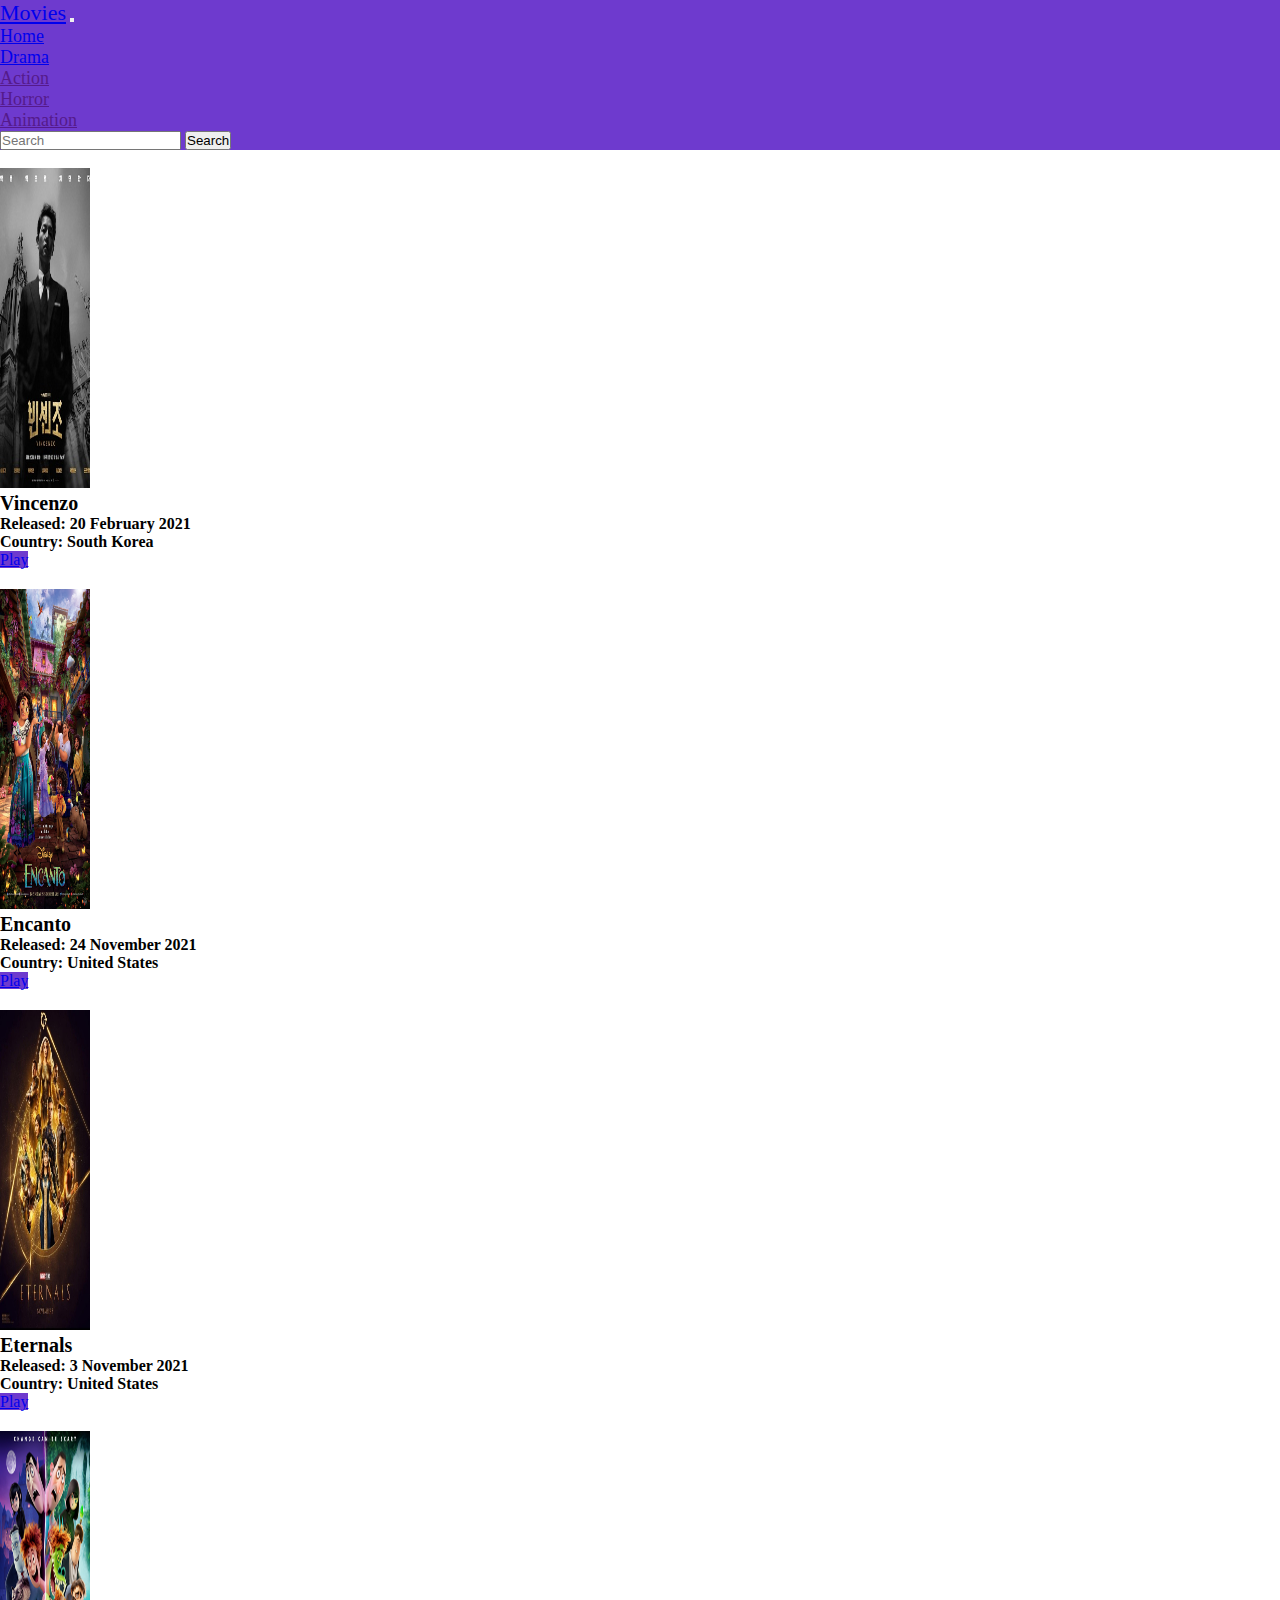
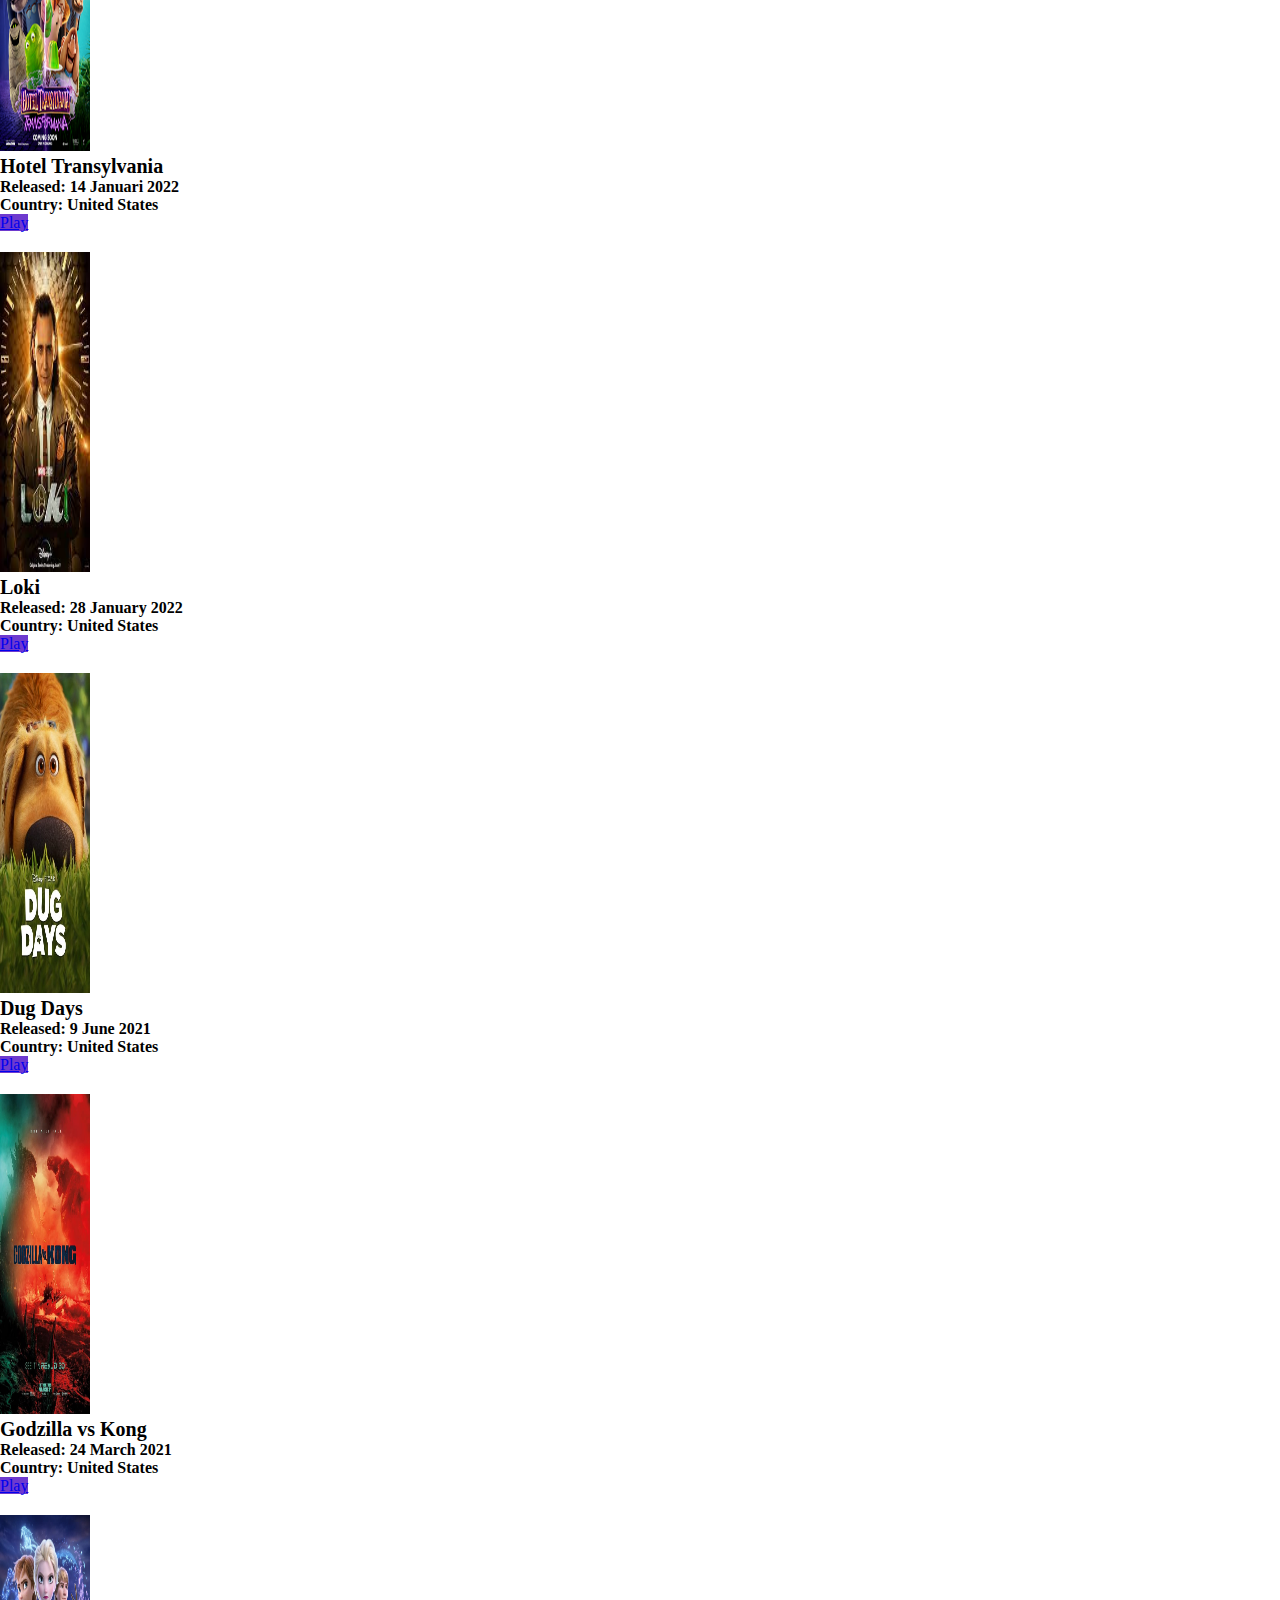
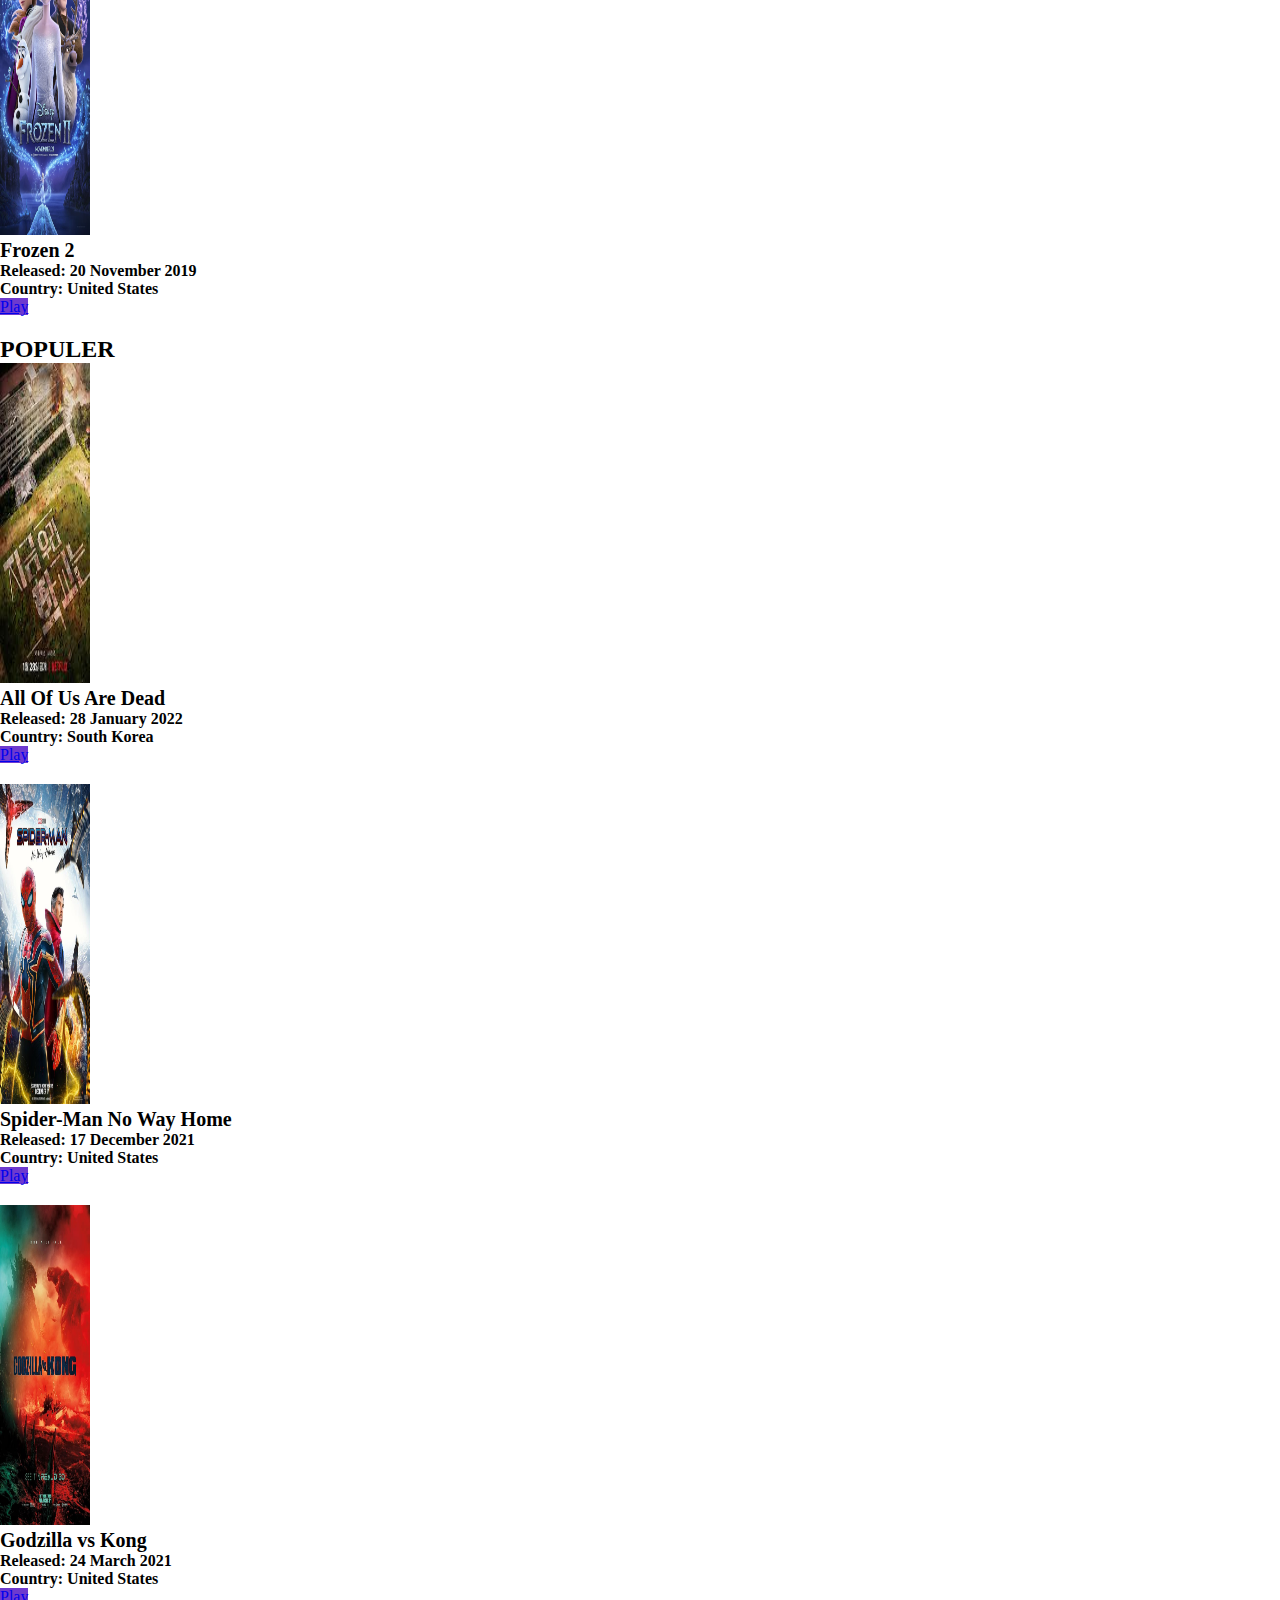
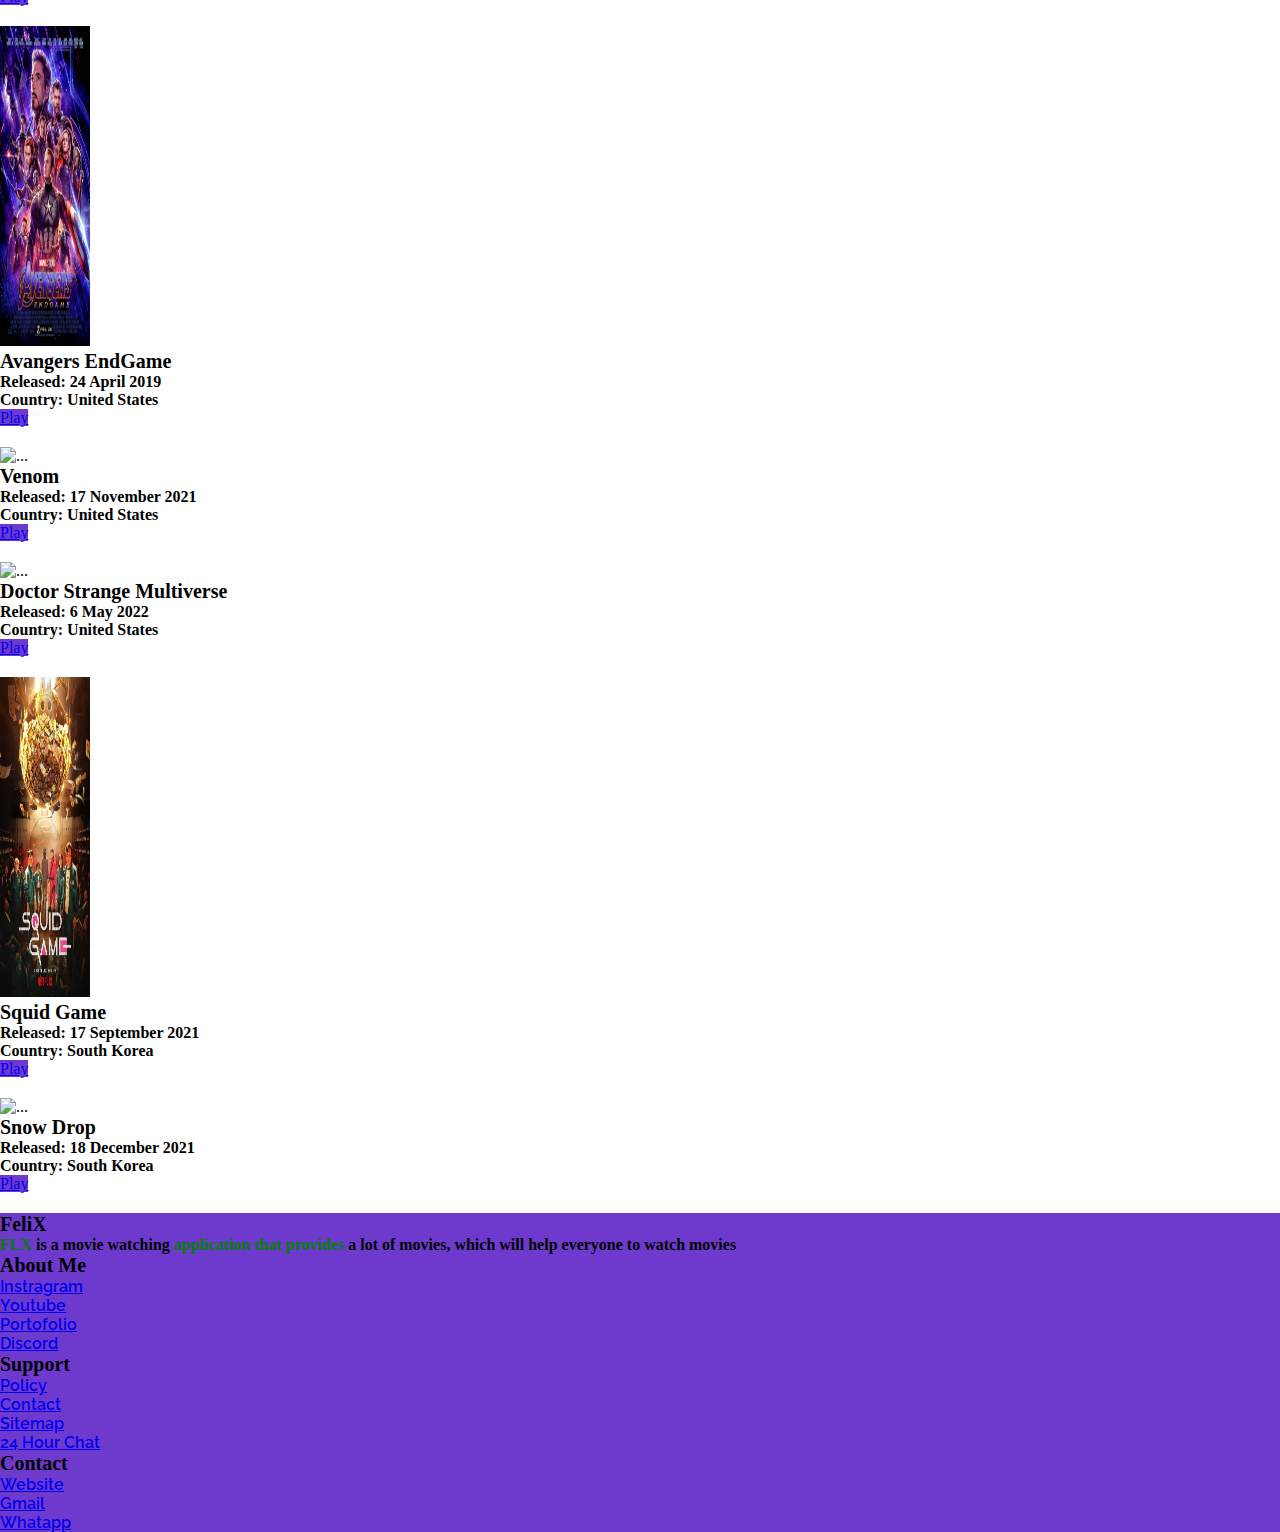
==== index.html @ 0d1a06d5 "Update" ====
<!doctype html>
<html lang="en">

<head>
  <!-- Required meta tags -->
  <meta charset="utf-8">
  <meta name="viewport" content="width=device-width, initial-scale=1">

  <!-- Bootstrap CSS -->
  <link href="https://cdn.jsdelivr.net/npm/bootstrap@5.1.3/dist/css/bootstrap.min.css" rel="stylesheet"
    integrity="sha384-1BmE4kWBq78iYhFldvKuhfTAU6auU8tT94WrHftjDbrCEXSU1oBoqyl2QvZ6jIW3" crossorigin="anonymous">

  <link rel="stylesheet" href="style.css">
  <link rel="icon" type="image/jpg" href="img/logo.png">
  <title>Movies Felix Firmansyah</title>
</head>

<body>
  <nav class="navbar navbar-expand-lg navbar-light">
  <div class="container">
    <a class="navbar-brand text-light" href="#">Movies</a>
    <button class="navbar-toggler" type="button" data-bs-toggle="collapse" data-bs-target="#navbarNav" aria-controls="navbarNav" aria-expanded="false" aria-label="Toggle navigation">
      <span class="navbar-toggler-icon"></span>
    </button>
    <div class="collapse navbar-collapse" id="navbarNav">
      <ul class="navbar-nav mx-auto pt-1">
        <li class="nav-item">
          <a class="nav-link active text-light" aria-current="page" href="#">Home</a>
        </li>
        <li class="nav-item">
          <a class="nav-link active text-light" href="drama.html">Drama</a>
        </li>
        <li class="nav-item">
          <a class="nav-link active text-light" href="">Action</a>
        </li>
        <li class="nav-item">
          <a class="nav-link active text-light" href="">Horror</a>
        </li>
        <li class="nav-item">
          <a class="nav-link active text-light" href="">Animation</a>
        </li>
      </ul>
      <form class="d-flex">
        <input class="form-control me-2" type="search" placeholder="Search" aria-label="Search">
        <button class="btn btn-dark" type="submit">Search</button>
      </form>
    </div>
  </div>
</nav>


  <div class="container">
    <div class="row d-flex justify-content-center ">

      <div class="col-md-3 d-flex justify-content-center">
        <div class="card text-center" style="width: 18rem;">
          <img src="img/Vinenzo.jpg" width="90" height="320" class="card-img-top" alt="...">
          <div class="card-body">
            <h4 class="card-title">Vincenzo</h4>
            <p class="card-text">
              Released: 20 February 2021  <br>
              Country: South Korea
            </p>
            <a href=https://193.178.172.113/tvseries/vincenzo-2021/ target="blank" class="btn btn-primary btn-play">Play</a>
          </div>
        </div>
      </div>
  
      <div class="col-md-3 d-flex justify-content-center">
        <div class="card text-center" style="width: 18rem;">
          <img src="img/Encanto.jpg" width="90" height="320" class="card-img-top" alt="...">
          <div class="card-body">
            <h4 class="card-title">Encanto</h4>
            <p class="card-text"> 
              Released: 24 November 2021  <br>
              Country: United States
            </p>
            <a href=https://193.178.172.113/movie/encanto-2021/ target="blank"
              class="btn btn-primary btn-play">Play</a>
          </div>
        </div>
      </div>
  
      <div class="col-md-3 d-flex justify-content-center">
        <div class="card text-center" style="width: 18rem;">
          <img src="img/Eternals.jpg" width="90" height="320" class="card-img-top" alt="...">
          <div class="card-body">
            <h4 class="card-title">Eternals</h4>
            <p class="card-text">
              Released: 3 November 2021  <br>
              Country: United States
            </p>
            <a href=https://193.178.172.113/movie/eternals-2021/ target="blank" class="btn btn-primary btn-play">Play</a>
          </div>
        </div>
      </div>
  
      <div class="col-md-3 d-flex justify-content-center">
        <div class="card text-center" style="width: 18rem;">
          <img src="img/Hotel Transformania.png" width="90" height="320" class="card-img-top" alt="...">
          <div class="card-body">
            <h4 class="card-title">Hotel Transylvania</h4>
            <p class="card-text">
              Released: 14 Januari 2022  <br>
              Country: United States
            </p>
            <a href=https://193.178.172.113/movie/hotel-transylvania-transformania-2022/ target="blank" class="btn btn-primary btn-play">Play</a>
          </div>
        </div>
      </div>

        <div class="row d-flex justify-content-center ">
    
          <div class="col-md-3 d-flex justify-content-center">
            <div class="card text-center" style="width: 18rem;">
              <img src="img/Loki.jpg" width="90" height="320" class="card-img-top" alt="...">
              <div class="card-body">
                <h4 class="card-title">Loki</h4>
                <p class="card-text">
                  Released: 28 January 2022  <br>
                  Country: United States
                </p>
                <a href=https://193.178.172.113/tvseries/loki-2021/ target="blank" class="btn btn-primary btn-play">Play</a>
              </div>
            </div>
          </div>
      
          <div class="col-md-3 d-flex justify-content-center">
            <div class="card text-center" style="width: 18rem;">
              <img src="img/Dug Day.jpg" width="90" height="320" class="card-img-top" alt="...">
              <div class="card-body">
                <h4 class="card-title">Dug Days</h4>
                <p class="card-text"> 
                  Released: 9 June 2021  <br>
                  Country: United States
                </p>
                <a href=https://193.178.172.113/tvseries/dug-days-2021/ target="blank"
                  class="btn btn-primary btn-play">Play</a>
              </div>
            </div>
          </div>
      
          <div class="col-md-3 d-flex justify-content-center">
            <div class="card text-center" style="width: 18rem;">
              <img src="img/Gorzila vs Kong.jpeg" width="90" height="320" class="card-img-top" alt="...">
              <div class="card-body">
                <h4 class="card-title">Godzilla vs Kong</h4>
                <p class="card-text">
                  Released: 24 March 2021  <br>
                  Country: United States
                </p>
                <a href=https://193.178.172.113/movie/godzilla-vs-kong-2021/ target="blank" class="btn btn-primary btn-play">Play</a>
              </div>
            </div>
          </div>
      
          <div class="col-md-3 d-flex justify-content-center">
            <div class="card text-center" style="width: 18rem;">
              <img src="img/Frozen II.jpg" width="90" height="320" class="card-img-top" alt="...">
              <div class="card-body">
                <h4 class="card-title">Frozen 2</h4>
                <p class="card-text">
                  Released: 20 November 2019  <br>
                  Country: United States
                </p>
                <a href=https://193.178.172.113/movie/frozen-ii-2019/ target="blank" class="btn btn-primary btn-play">Play</a>
              </div>
            </div>
          </div>
  
    <h2 class="text-left mb-3">POPULER</h2>
  
  
      <section class="row d-flex justify-content-center ">
  
        <div class="col-md-3 d-flex justify-content-center">
          <div class="card text-center" style="width: 18rem;">
            <img src="img/all of us are dead.jpg" width="90" height="320" class="card-img-top" alt="...">
            <div class="card-body">
              <h4 class="card-title">All Of Us Are Dead</h4>
              <p class="card-text">
                Released: 28 January 2022  <br>
                Country: South Korea
              </p>
              <a href="https://193.178.172.113/tvseries/squid-game-2021/" target="blank" class="btn btn-primary btn-play">Play</a>
            </div>
          </div>
        </div>
    
        <div class="col-md-3 d-flex justify-content-center">
          <div class="card text-center" style="width: 18rem;">
            <img src="img/Spiderman No Way Home.jpg" width="90" height="320" class="card-img-top" alt="...">
            <div class="card-body">
              <h4 class="card-title">Spider-Man No Way Home</h4>
              <p class="card-text"> 
                Released: 17 December 2021  <br>
                Country: United States
              </p>
              <a href=https://193.178.172.113/movie/spider-man-no-way-home-2021/ target="blank"
                class="btn btn-primary btn-play">Play</a>
            </div>
          </div>
        </div>
    
        <div class="col-md-3 d-flex justify-content-center">
          <div class="card text-center" style="width: 18rem;">
            <img src="img/Gorzila vs Kong.jpeg" width="90" height="320" class="card-img-top" alt="...">
            <div class="card-body">
              <h4 class="card-title">Godzilla vs Kong</h4>
              <p class="card-text">
                Released: 24 March 2021  <br>
                Country: United States
              </p>
              <a href=https://193.178.172.113/movie/godzilla-vs-kong-2021/ target="blank" class="btn btn-primary btn-play">Play</a>
            </div>
          </div>
        </div>
    
        <div class="col-md-3 d-flex justify-content-center">
          <div class="card text-center" style="width: 18rem;">
            <img src="img/Avengers End Game.jpg" width="90" height="320" class="card-img-top" alt="...">
            <div class="card-body">
              <h4 class="card-title">Avangers EndGame</h4>
              <p class="card-text">
                Released: 24 April 2019  <br>
                Country: United States
              </p>
              <a href=https://193.178.172.113/movie/avengers-endgame-2019/ target="blank" class="btn btn-primary btn-play">Play</a>
            </div>
          </div>
        </div>

        <div class="col-md-3 d-flex justify-content-center">
          <div class="card text-center" style="width: 18rem;">
            <img src="https://m.media-amazon.com/images/M/MV5BNzAwNzUzNjY4MV5BMl5BanBnXkFtZTgwMTQ5MzM0NjM@._V1_SX300.jpg" width="90" height="320" class="card-img-top" alt="...">
            <div class="card-body">
              <h4 class="card-title">Venom</h4>
              <p class="card-text">
                Released: 17 November 2021  <br>
                Country: United States
              </p>
              <a href=https://193.178.172.113/movie/venom-let-there-be-carnage-2021/ target="blank" class="btn btn-primary btn-play">Play</a>
            </div>
          </div>
        </div>
  
        <div class="col-md-3 d-flex justify-content-center">
          <div class="card text-center" style="width: 18rem;">
            <img src="https://m.media-amazon.com/images/M/MV5BZDg5ZDg2MWQtM2ExNi00ZjEzLTgzMDQtZmJlYWEwYmM4ODUxXkEyXkFqcGdeQXVyMDM2NDM2MQ@@._V1_SX300.jpg" width="90" height="320" class="card-img-top" alt="...">
            <div class="card-body">
              <h4 class="card-title">Doctor Strange Multiverse</h4>
              <p class="card-text">
                Released: 6 May 2022  <br>
                Country: United States
              </p>
              <a href=https://193.178.172.113/movie/avengers-endgame-2019/ target="blank" class="btn btn-primary btn-play">Play</a>
            </div>
          </div>
        </div>
        
        <div class="col-md-3 d-flex justify-content-center">
          <div class="card text-center" style="width: 18rem;">
            <img src="img/Squid Game.jpg" width="90" height="320" class="card-img-top" alt="...">
            <div class="card-body">
              <h4 class="card-title">Squid Game</h4>
              <p class="card-text">
                Released: 17 September 2021  <br>
                Country: South Korea
              </p>
              <a href=https://193.178.172.113/tvseries/squid-game-2021/ target="blank" class="btn btn-primary btn-play">Play</a>
            </div>
          </div>
        </div>

        <div class="col-md-3 d-flex justify-content-center">
          <div class="card text-center" style="width: 18rem;">
            <img src="https://m.media-amazon.com/images/M/MV5BZDAwOWMzY2UtN2M2OC00Zjk4LWI0OGYtZTRmN2U5MjBjNTJlXkEyXkFqcGdeQXVyODc0OTEyNDU@._V1_SX300.jpg" width="90" height="320" class="card-img-top" alt="...">
            <div class="card-body">
              <h4 class="card-title">Snow Drop</h4>
              <p class="card-text">
                Released: 18 December 2021  <br>
                Country: South Korea
              </p>
              <a href=https://193.178.172.113/tvseries/snowdrop-2021/ target="blank" class="btn btn-primary btn-play">Play</a>
            </div>
          </div>
        </div>
        
        <!-- Footer -->

      <!-- Section: Social media -->
        <!-- Left -->

        <!-- Right -->
        <div>
          <a href="" class="me-4 text-reset text-decoration-none ">
            <i class="fab fa-facebook-f"></i>
          </a>
          <a href="" class="me-4 text-reset">
            <i class="fab fa-twitter"></i>
          </a>
          <a href="" class="me-4 text-reset">
            <i class="fab fa-google"></i>
          </a>
          <a href="" class="me-4 text-reset">
            <i class="fab fa-instagram"></i>
          </a>
          <a href="" class="me-4 text-reset">
            <i class="fab fa-linkedin"></i>
          </a>
          <a href="" class="me-4 text-reset">
            <i class="fab fa-github"></i>
          </a>
        </div>
        <!-- Right -->
      </section>
      <!-- Section: Social media -->

      
      <!-- Section: Links  -->

  
      </div>
    </div>
  </div>


  <!-- Section: Links  -->
  <section class="movies"style="background: #6e3ace;">
    <div class="container-fluid text-white">

      <div class="text-center text-md-start mt-5">
        <!-- Grid row -->
        <div class="row p-4">
          <!-- Grid column -->
          <div class="col-md-3 col-lg-4 col-xl-3 mx-auto mb-4">
            <!-- Content -->
            <h4 class="text-uppercase fw-bold mb-4">
              <i class="fas fa-gem me-3"></i>FeliX
            </h4>
            <p>
             <span>FLX</span> is a movie watching <span>application that provides</span> a lot of movies, which will help everyone to watch movies
            </p>
          </div>
          <!-- Grid column -->
  
          <!-- Grid column -->
          <div class="col-md-2 col-lg-2 col-xl-2 mx-auto mb-4">
            <!-- Links -->
            <h4 class="text-uppercase fw-bold mb-4">
              About Me
            </h4>
            <p>
              <a href="https://www.instagram.com/felikgg/" target ="blank"class="text-reset  text-decoration-none">Instragram</a>
            </p>
            <p>
              <a href="https://www.youtube.com/channel/UCOT4cvtgbGdGO8jqzB5lAGw/videos" target="blank" class="text-reset  text-decoration-none">Youtube</a>
            </p>
            <p>
              <a href="https://felix-firmansyah.github.io/" target="blank" class="text-reset  text-decoration-none">Portofolio</a>
            </p>
            <p>
              <a href="https://discord.com/channels/@me/811943146904354866" target="blank" class="text-reset  text-decoration-none">Discord</a>
            </p>
          </div>
          <!-- Grid column -->
  
          <!-- Grid column -->
          <div class="col-md-3 col-lg-2 col-xl-2 mx-auto mb-4">
            <!-- Links -->
            <h4 class="text-uppercase fw-bold mb-4">
             Support
            </h4>
            <p>
              <a href="#" class="text-reset  text-decoration-none">Policy</a>
            </p>
            <p>
              <a href="#" class="text-reset text-decoration-none">Contact</a>
            </p>
            <p>
              <a href="#" class="text-reset text-decoration-none">Sitemap</a>
            </p>
            <p>
              <a href="#" class="text-reset text-decoration-none">24 Hour Chat</a>
            </p>
          </div>
          <!-- Grid column -->
  
          <!-- Grid column -->
          <div class="col-md-4 col-lg-3 col-xl-3 mx-auto mb-md-0 mb-4">
            <!-- Links -->
            <h4 class="text-uppercase fw-bold mb-4">
              Contact
              
            </h4>
            <p>
              <a href="https://felix-firmansyah.github.io/" class="text-reset  text-decoration-none">Website</a>
            </p>
            <p>
              <a href="https://mail.google.com/mail/u/0/#inbox" class="text-reset  text-decoration-none">Gmail</a>
            </p>
            <p>
              <a href="#" class="text-reset  text-decoration-none">Whatapp</a>
            </p>
          </div>
          <!-- Grid column -->
        </div>
        <!-- Grid row -->
      </div>
    </div>
  </section>




  

  <script src="https://cdn.jsdelivr.net/npm/bootstrap@5.1.3/dist/js/bootstrap.bundle.min.js"
    integrity="sha384-ka7Sk0Gln4gmtz2MlQnikT1wXgYsOg+OMhuP+IlRH9sENBO0LRn5q+8nbTov4+1p"
    crossorigin="anonymous"></script>
  <script src="main.js"></script>
</body>


</html>
---- style.css ----
@import url('https://fonts.googleapis.com/css2?family=Montserrat:wght@200;300;400&display=swap');
@import url('https://fonts.googleapis.com/css2?family=Raleway&display=swap');
@import url('https://fonts.googleapis.com/css2?family=Zen+Kaku+Gothic+Antique&display=swap');

:root {
    --warna: #6e3ace;
}
*{
    padding: 0;
    margin: 0;
    box-sizing: border-box;
}
body{
    overflow-x: hidden;
}
h1 {
    font-family: 'Montserrat', sans-serif;
}
/* Navbar */
.nav-item {
    font-size: 18px;
}

.navbar-brand {
    font-size: 22px;

}

.navbar-expand-lg {
    background: var(--warna);
    margin-bottom: 18px;
}

.card {
    margin-bottom: 20px;
}
p {
    font-weight: 600;
}
.title{
    margin-left: 1rem;
}
h4 {
    font-size: 20px;
}
.btn-play {
    background: var(--warna);
}
.btn-play:hover{
    background: black;
}
::-webkit-scrollbar {
  width: 15px;
}

/* Track */
::-webkit-scrollbar-track {
  border-radius: 5px;
}

/* Handle */
::-webkit-scrollbar-thumb {
  background: #262624;
}

/* Handle on hover */
::-webkit-scrollbar-thumb:hover {
  background: #262624;
}
.text-uppercase {
    font-family: 'Luxurious Roman', cursive;
}
.span {
    color: green;
}
.text-reset {
    font-family: 'Raleway', sans-serif;
}
.movies {
    font-family: 'Luxurious Roman', cursive;
    background-color: var(--darkblue);
}
span {
    color: green;
}
.footer {
    co
}
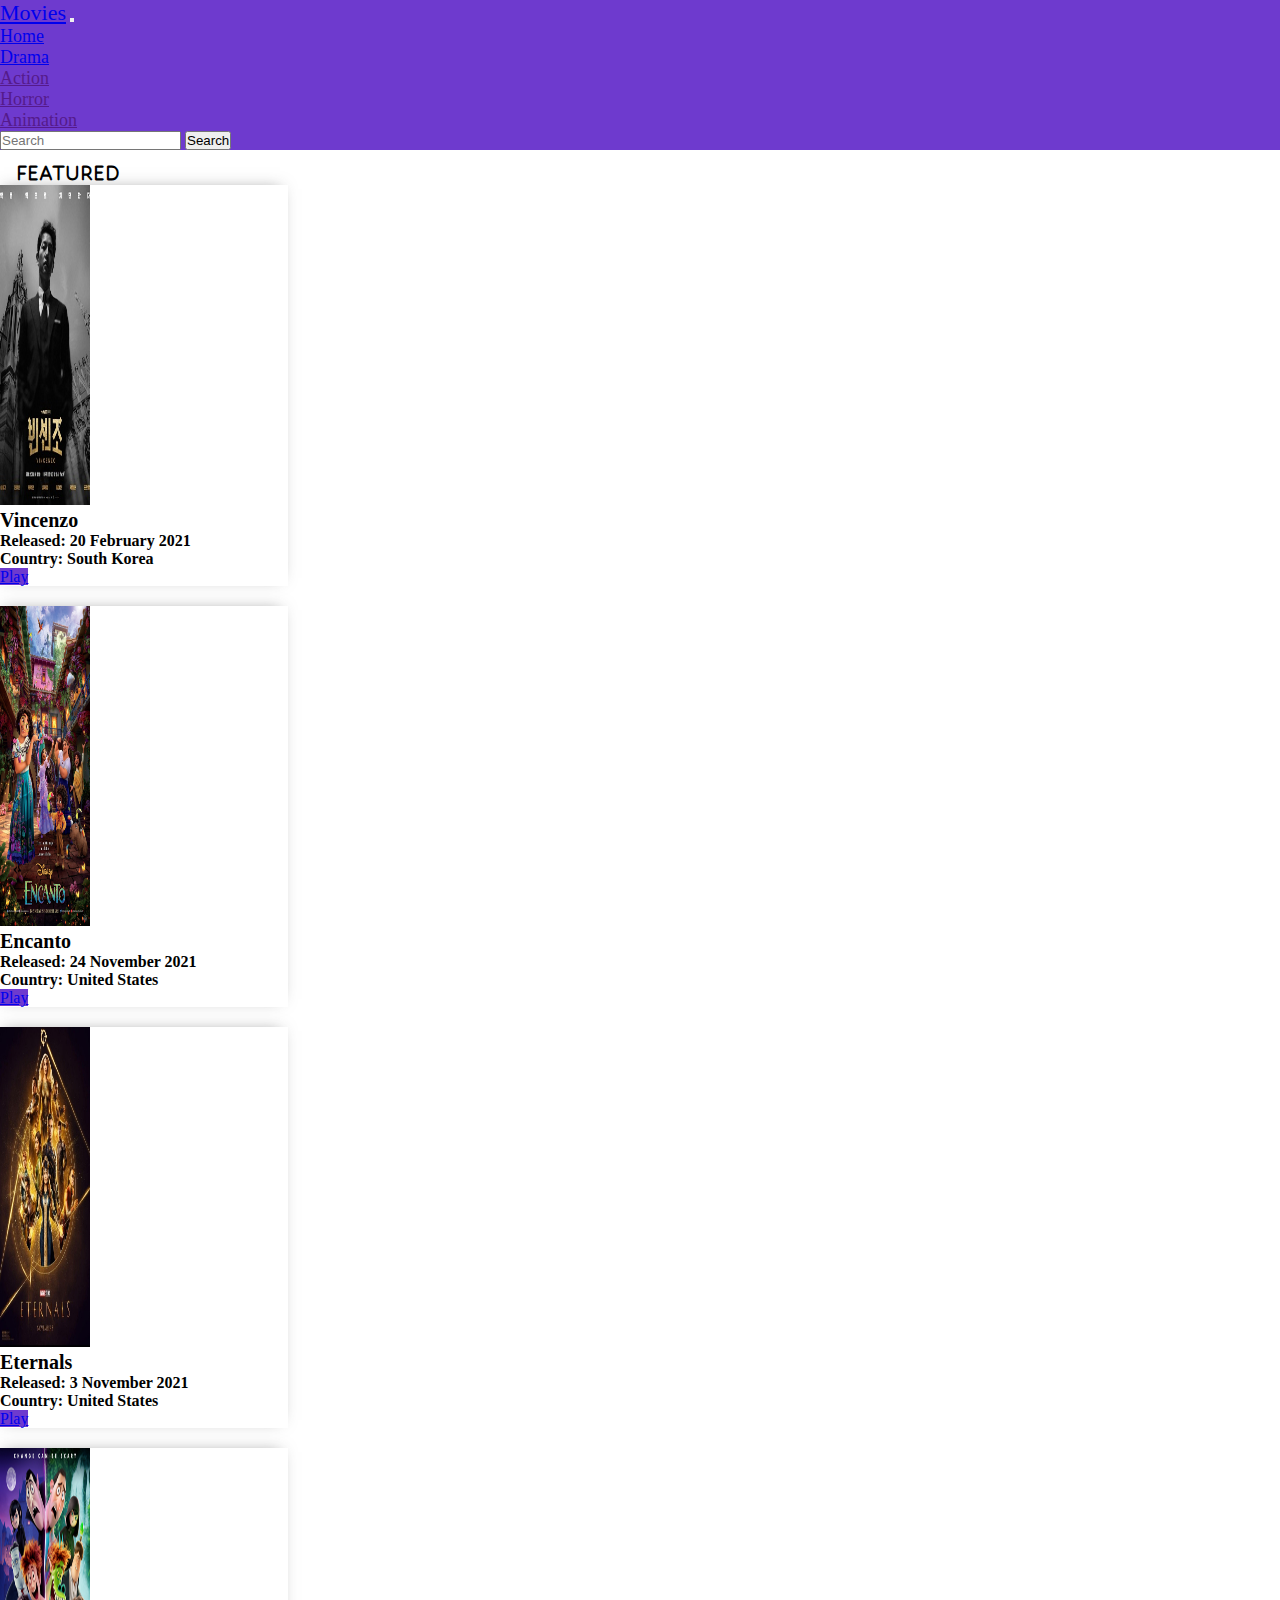
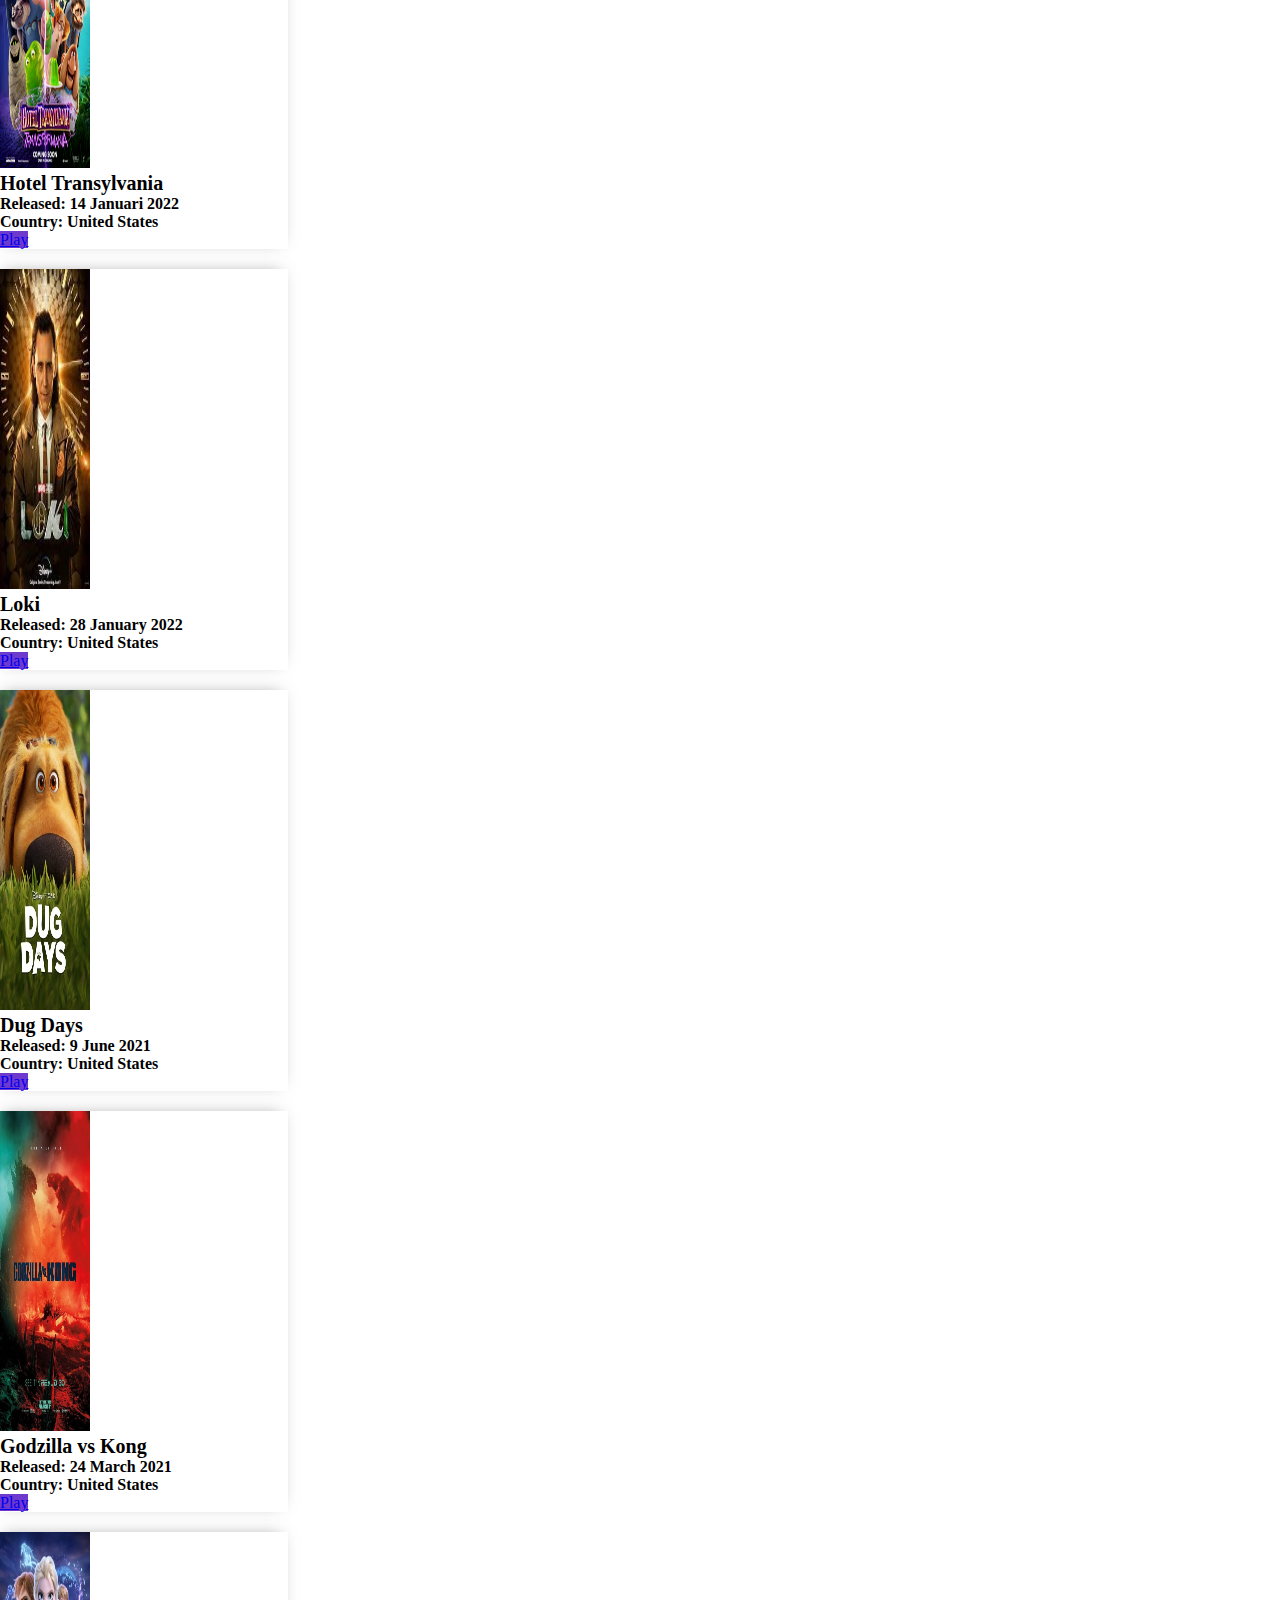
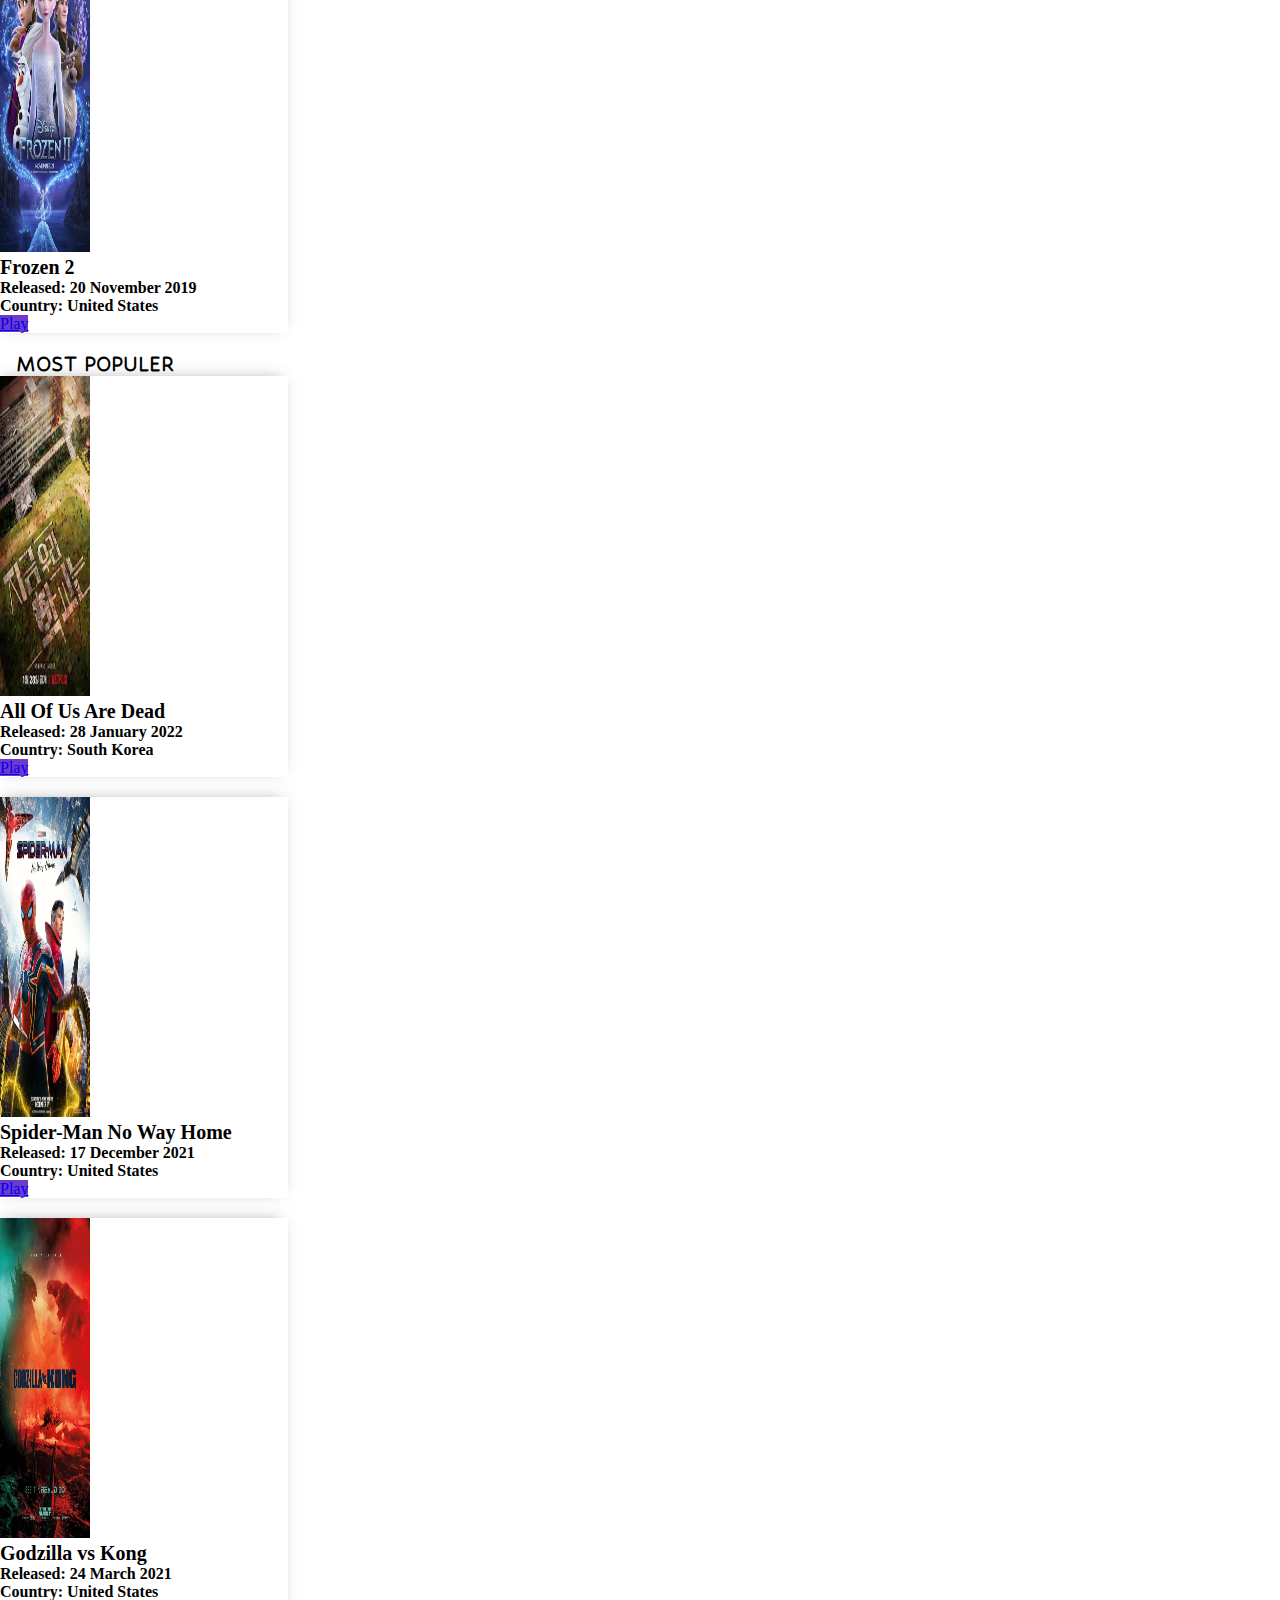
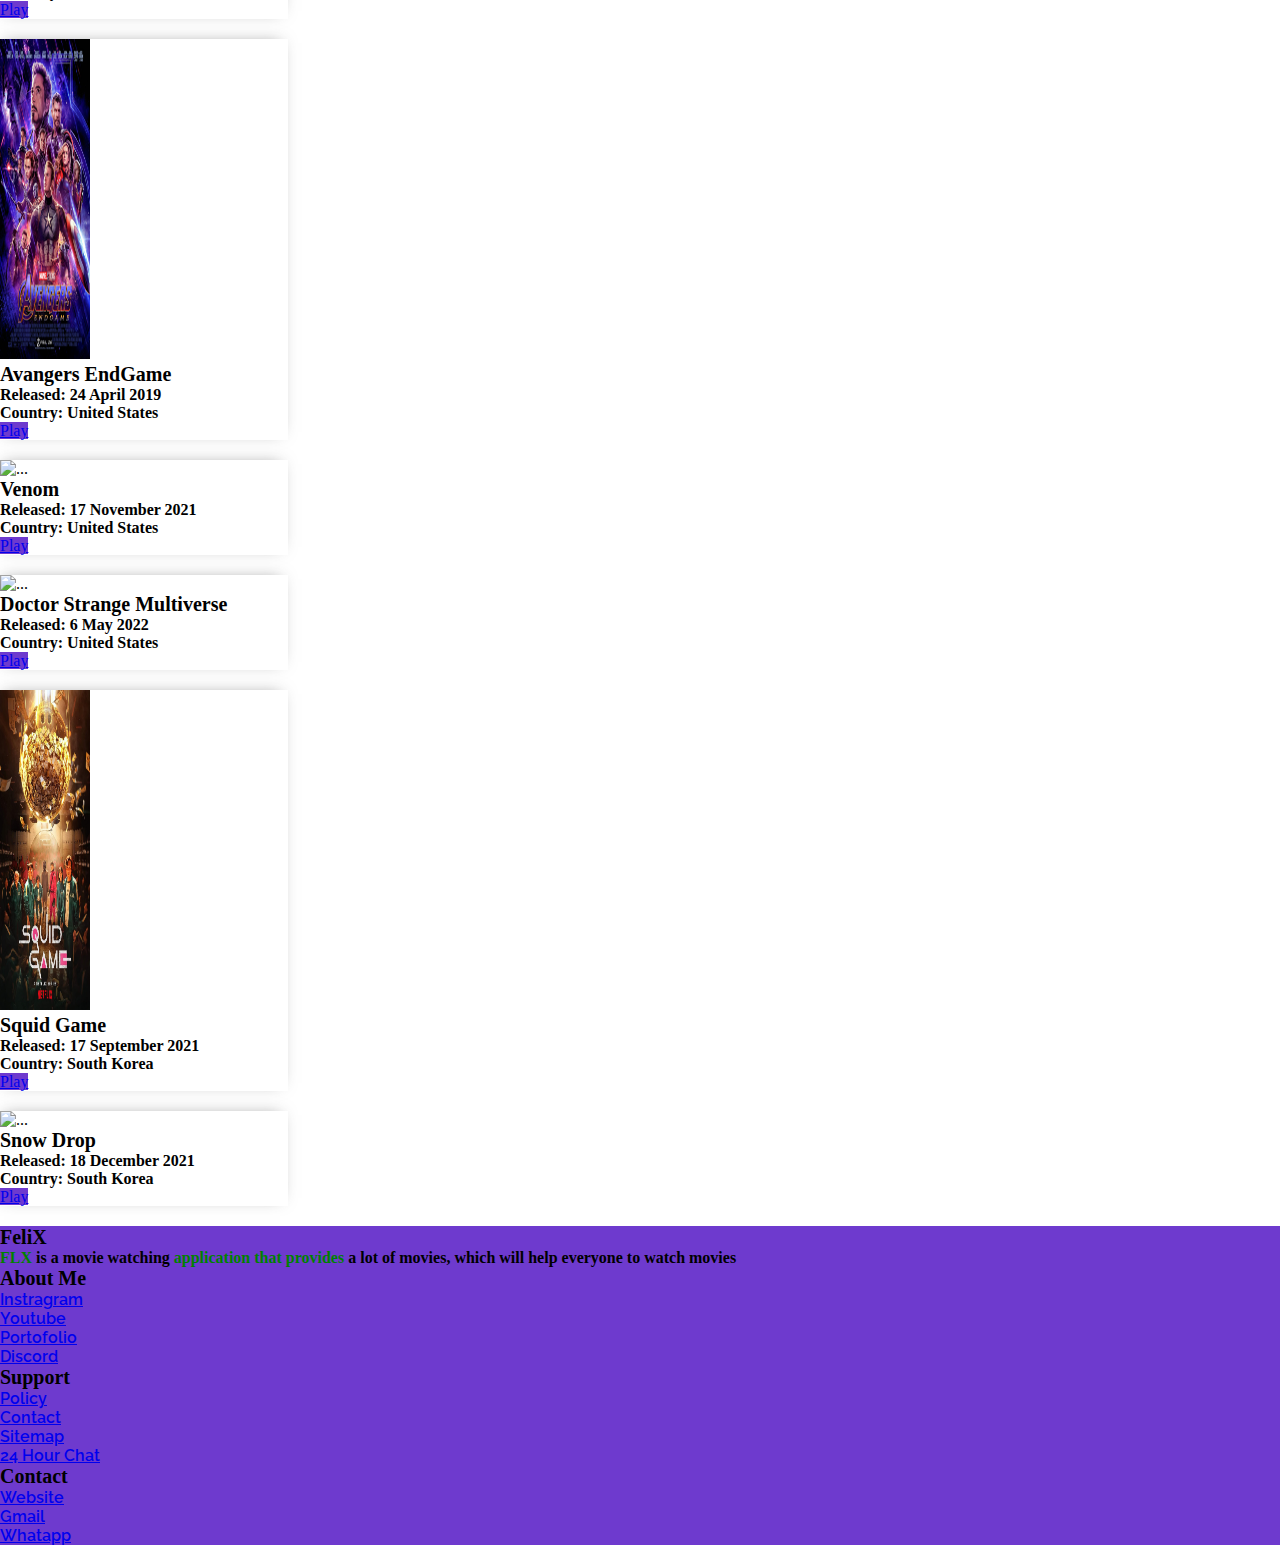
==== commit 2d639d13: "Update Movies" ====
--- a/index.html
+++ b/index.html
@@ -51,6 +51,7 @@
 
   <div class="container">
     <div class="row d-flex justify-content-center ">
+      <h2  class="text-left mb-3" style="margin-left: 1rem;">FEATURED</h2>
 
       <div class="col-md-3 d-flex justify-content-center">
         <div class="card text-center" style="width: 18rem;">
@@ -108,183 +109,180 @@
           </div>
         </div>
       </div>
-
-        <div class="row d-flex justify-content-center ">
     
-          <div class="col-md-3 d-flex justify-content-center">
-            <div class="card text-center" style="width: 18rem;">
-              <img src="img/Loki.jpg" width="90" height="320" class="card-img-top" alt="...">
-              <div class="card-body">
-                <h4 class="card-title">Loki</h4>
-                <p class="card-text">
-                  Released: 28 January 2022  <br>
-                  Country: United States
-                </p>
-                <a href=https://193.178.172.113/tvseries/loki-2021/ target="blank" class="btn btn-primary btn-play">Play</a>
-              </div>
-            </div>
-          </div>
+      <div class="col-md-3 d-flex justify-content-center">
+        <div class="card text-center" style="width: 18rem;">
+          <img src="img/Loki.jpg" width="90" height="320" class="card-img-top" alt="...">
+          <div class="card-body">
+            <h4 class="card-title">Loki</h4>
+            <p class="card-text">
+              Released: 28 January 2022  <br>
+              Country: United States
+            </p>
+            <a href=https://193.178.172.113/tvseries/loki-2021/ target="blank" class="btn btn-primary btn-play">Play</a>
+          </div>
+        </div>
+      </div>
+        
+      <div class="col-md-3 d-flex justify-content-center">
+        <div class="card text-center" style="width: 18rem;">
+          <img src="img/Dug Day.jpg" width="90" height="320" class="card-img-top" alt="...">
+          <div class="card-body">
+            <h4 class="card-title">Dug Days</h4>
+            <p class="card-text"> 
+              Released: 9 June 2021  <br>
+              Country: United States
+            </p>
+            <a href=https://193.178.172.113/tvseries/dug-days-2021/ target="blank"
+              class="btn btn-primary btn-play">Play</a>
+          </div>
+        </div>
+      </div>
+
+      <div class="col-md-3 d-flex justify-content-center">
+        <div class="card text-center" style="width: 18rem;">
+          <img src="img/Gorzila vs Kong.jpeg" width="90" height="320" class="card-img-top" alt="...">
+          <div class="card-body">
+            <h4 class="card-title">Godzilla vs Kong</h4>
+            <p class="card-text">
+              Released: 24 March 2021  <br>
+              Country: United States
+            </p>
+            <a href=https://193.178.172.113/movie/godzilla-vs-kong-2021/ target="blank" class="btn btn-primary btn-play">Play</a>
+          </div>
+        </div>
+      </div>
+
+      <div class="col-md-3 d-flex justify-content-center">
+        <div class="card text-center" style="width: 18rem;">
+          <img src="img/Frozen II.jpg" width="90" height="320" class="card-img-top" alt="...">
+          <div class="card-body">
+            <h4 class="card-title">Frozen 2</h4>
+            <p class="card-text">
+              Released: 20 November 2019  <br>
+              Country: United States
+            </p>
+            <a href=https://193.178.172.113/movie/frozen-ii-2019/ target="blank" class="btn btn-primary btn-play">Play</a>
+          </div>
+        </div>
+      </div>
+
+      <h2 class="text-left mb-3"style="margin-left: 1rem;">MOST POPULER</h2>
+  
+    <div class="col-md-3 d-flex justify-content-center">
+      <div class="card text-center" style="width: 18rem;">
+        <img src="img/all of us are dead.jpg" width="90" height="320" class="card-img-top" alt="...">
+        <div class="card-body">
+          <h4 class="card-title">All Of Us Are Dead</h4>
+          <p class="card-text">
+            Released: 28 January 2022  <br>
+            Country: South Korea
+          </p>
+          <a href=https://193.178.172.113/tvseries/loki-2021/ target="blank" class="btn btn-primary btn-play">Play</a>
+        </div>
+      </div>
+    </div>
       
-          <div class="col-md-3 d-flex justify-content-center">
-            <div class="card text-center" style="width: 18rem;">
-              <img src="img/Dug Day.jpg" width="90" height="320" class="card-img-top" alt="...">
-              <div class="card-body">
-                <h4 class="card-title">Dug Days</h4>
-                <p class="card-text"> 
-                  Released: 9 June 2021  <br>
-                  Country: United States
-                </p>
-                <a href=https://193.178.172.113/tvseries/dug-days-2021/ target="blank"
-                  class="btn btn-primary btn-play">Play</a>
-              </div>
-            </div>
-          </div>
-      
-          <div class="col-md-3 d-flex justify-content-center">
-            <div class="card text-center" style="width: 18rem;">
-              <img src="img/Gorzila vs Kong.jpeg" width="90" height="320" class="card-img-top" alt="...">
-              <div class="card-body">
-                <h4 class="card-title">Godzilla vs Kong</h4>
-                <p class="card-text">
-                  Released: 24 March 2021  <br>
-                  Country: United States
-                </p>
-                <a href=https://193.178.172.113/movie/godzilla-vs-kong-2021/ target="blank" class="btn btn-primary btn-play">Play</a>
-              </div>
-            </div>
-          </div>
-      
-          <div class="col-md-3 d-flex justify-content-center">
-            <div class="card text-center" style="width: 18rem;">
-              <img src="img/Frozen II.jpg" width="90" height="320" class="card-img-top" alt="...">
-              <div class="card-body">
-                <h4 class="card-title">Frozen 2</h4>
-                <p class="card-text">
-                  Released: 20 November 2019  <br>
-                  Country: United States
-                </p>
-                <a href=https://193.178.172.113/movie/frozen-ii-2019/ target="blank" class="btn btn-primary btn-play">Play</a>
-              </div>
-            </div>
-          </div>
-  
-    <h2 class="text-left mb-3">POPULER</h2>
-  
-  
-      <section class="row d-flex justify-content-center ">
-  
-        <div class="col-md-3 d-flex justify-content-center">
-          <div class="card text-center" style="width: 18rem;">
-            <img src="img/all of us are dead.jpg" width="90" height="320" class="card-img-top" alt="...">
-            <div class="card-body">
-              <h4 class="card-title">All Of Us Are Dead</h4>
-              <p class="card-text">
-                Released: 28 January 2022  <br>
-                Country: South Korea
-              </p>
-              <a href="https://193.178.172.113/tvseries/squid-game-2021/" target="blank" class="btn btn-primary btn-play">Play</a>
-            </div>
-          </div>
-        </div>
+    <div class="col-md-3 d-flex justify-content-center">
+      <div class="card text-center" style="width: 18rem;">
+        <img src="img/Spiderman No Way Home.jpg" width="90" height="320" class="card-img-top" alt="...">
+        <div class="card-body">
+          <h4 class="card-title">Spider-Man No Way Home</h4>
+          <p class="card-text"> 
+            Released: 17 December 2021  <br>
+            Country: United States
+          </p>
+          <a href=https://193.178.172.113/tvseries/dug-days-2021/ target="blank"
+            class="btn btn-primary btn-play">Play</a>
+        </div>
+      </div>
+    </div>
+
+    <div class="col-md-3 d-flex justify-content-center">
+      <div class="card text-center" style="width: 18rem;">
+        <img src="img/Gorzila vs Kong.jpeg" width="90" height="320" class="card-img-top" alt="...">
+        <div class="card-body">
+          <h4 class="card-title">Godzilla vs Kong</h4>
+          <p class="card-text">
+            Released: 24 March 2021  <br>
+            Country: United States
+          </p>
+          <a href=https://193.178.172.113/movie/godzilla-vs-kong-2021/ target="blank" class="btn btn-primary btn-play">Play</a>
+        </div>
+      </div>
+    </div>
+
+    <div class="col-md-3 d-flex justify-content-center">
+      <div class="card text-center" style="width: 18rem;">
+        <img src="img/Avengers End Game.jpg" width="90" height="320" class="card-img-top" alt="...">
+        <div class="card-body">
+          <h4 class="card-title">Avangers EndGame</h4>
+          <p class="card-text">
+            Released: 24 April 2019  <br>
+            Country: United States
+          </p>
+          <a href=https://193.178.172.113/movie/frozen-ii-2019/ target="blank" class="btn btn-primary btn-play">Play</a>
+        </div>
+      </div>
+    </div>
+
+    <div class="col-md-3 d-flex justify-content-center">
+      <div class="card text-center" style="width: 18rem;">
+        <img src="https://m.media-amazon.com/images/M/MV5BNzAwNzUzNjY4MV5BMl5BanBnXkFtZTgwMTQ5MzM0NjM@._V1_SX300.jpg" width="90" height="320" class="card-img-top" alt="...">
+        <div class="card-body">
+          <h4 class="card-title">Venom</h4>
+          <p class="card-text">
+            Released: 17 November 2021  <br>
+            Country: United States
+          </p>
+          <a href=https://193.178.172.113/movie/venom-let-there-be-carnage-2021/ target="blank" class="btn btn-primary btn-play">Play</a>
+        </div>
+      </div>
+    </div>
+
+    <div class="col-md-3 d-flex justify-content-center">
+      <div class="card text-center" style="width: 18rem;">
+        <img src="https://m.media-amazon.com/images/M/MV5BZDg5ZDg2MWQtM2ExNi00ZjEzLTgzMDQtZmJlYWEwYmM4ODUxXkEyXkFqcGdeQXVyMDM2NDM2MQ@@._V1_SX300.jpg" width="90" height="320" class="card-img-top" alt="...">
+        <div class="card-body">
+          <h4 class="card-title">Doctor Strange Multiverse</h4>
+          <p class="card-text">
+            Released: 6 May 2022  <br>
+            Country: United States
+          </p>
+          <a href=https://193.178.172.113/movie/avengers-endgame-2019/ target="blank" class="btn btn-primary btn-play">Play</a>
+        </div>
+      </div>
+    </div>
     
-        <div class="col-md-3 d-flex justify-content-center">
-          <div class="card text-center" style="width: 18rem;">
-            <img src="img/Spiderman No Way Home.jpg" width="90" height="320" class="card-img-top" alt="...">
-            <div class="card-body">
-              <h4 class="card-title">Spider-Man No Way Home</h4>
-              <p class="card-text"> 
-                Released: 17 December 2021  <br>
-                Country: United States
-              </p>
-              <a href=https://193.178.172.113/movie/spider-man-no-way-home-2021/ target="blank"
-                class="btn btn-primary btn-play">Play</a>
-            </div>
-          </div>
-        </div>
+    <div class="col-md-3 d-flex justify-content-center">
+      <div class="card text-center" style="width: 18rem;">
+        <img src="img/Squid Game.jpg" width="90" height="320" class="card-img-top" alt="...">
+        <div class="card-body">
+          <h4 class="card-title">Squid Game</h4>
+          <p class="card-text">
+            Released: 17 September 2021  <br>
+            Country: South Korea
+          </p>
+          <a href=https://193.178.172.113/tvseries/squid-game-2021/ target="blank" class="btn btn-primary btn-play">Play</a>
+        </div>
+      </div>
+    </div>
+
+    <div class="col-md-3 d-flex justify-content-center">
+      <div class="card text-center" style="width: 18rem;">
+        <img src="https://m.media-amazon.com/images/M/MV5BZDAwOWMzY2UtN2M2OC00Zjk4LWI0OGYtZTRmN2U5MjBjNTJlXkEyXkFqcGdeQXVyODc0OTEyNDU@._V1_SX300.jpg" width="90" height="320" class="card-img-top" alt="...">
+        <div class="card-body">
+          <h4 class="card-title">Snow Drop</h4>
+          <p class="card-text">
+            Released: 18 December 2021  <br>
+            Country: South Korea
+          </p>
+          <a href=https://193.178.172.113/tvseries/snowdrop-2021/ target="blank" class="btn btn-primary btn-play">Play</a>
+        </div>
+      </div>
+    </div>
+    </div>
     
-        <div class="col-md-3 d-flex justify-content-center">
-          <div class="card text-center" style="width: 18rem;">
-            <img src="img/Gorzila vs Kong.jpeg" width="90" height="320" class="card-img-top" alt="...">
-            <div class="card-body">
-              <h4 class="card-title">Godzilla vs Kong</h4>
-              <p class="card-text">
-                Released: 24 March 2021  <br>
-                Country: United States
-              </p>
-              <a href=https://193.178.172.113/movie/godzilla-vs-kong-2021/ target="blank" class="btn btn-primary btn-play">Play</a>
-            </div>
-          </div>
-        </div>
-    
-        <div class="col-md-3 d-flex justify-content-center">
-          <div class="card text-center" style="width: 18rem;">
-            <img src="img/Avengers End Game.jpg" width="90" height="320" class="card-img-top" alt="...">
-            <div class="card-body">
-              <h4 class="card-title">Avangers EndGame</h4>
-              <p class="card-text">
-                Released: 24 April 2019  <br>
-                Country: United States
-              </p>
-              <a href=https://193.178.172.113/movie/avengers-endgame-2019/ target="blank" class="btn btn-primary btn-play">Play</a>
-            </div>
-          </div>
-        </div>
-
-        <div class="col-md-3 d-flex justify-content-center">
-          <div class="card text-center" style="width: 18rem;">
-            <img src="https://m.media-amazon.com/images/M/MV5BNzAwNzUzNjY4MV5BMl5BanBnXkFtZTgwMTQ5MzM0NjM@._V1_SX300.jpg" width="90" height="320" class="card-img-top" alt="...">
-            <div class="card-body">
-              <h4 class="card-title">Venom</h4>
-              <p class="card-text">
-                Released: 17 November 2021  <br>
-                Country: United States
-              </p>
-              <a href=https://193.178.172.113/movie/venom-let-there-be-carnage-2021/ target="blank" class="btn btn-primary btn-play">Play</a>
-            </div>
-          </div>
-        </div>
-  
-        <div class="col-md-3 d-flex justify-content-center">
-          <div class="card text-center" style="width: 18rem;">
-            <img src="https://m.media-amazon.com/images/M/MV5BZDg5ZDg2MWQtM2ExNi00ZjEzLTgzMDQtZmJlYWEwYmM4ODUxXkEyXkFqcGdeQXVyMDM2NDM2MQ@@._V1_SX300.jpg" width="90" height="320" class="card-img-top" alt="...">
-            <div class="card-body">
-              <h4 class="card-title">Doctor Strange Multiverse</h4>
-              <p class="card-text">
-                Released: 6 May 2022  <br>
-                Country: United States
-              </p>
-              <a href=https://193.178.172.113/movie/avengers-endgame-2019/ target="blank" class="btn btn-primary btn-play">Play</a>
-            </div>
-          </div>
-        </div>
-        
-        <div class="col-md-3 d-flex justify-content-center">
-          <div class="card text-center" style="width: 18rem;">
-            <img src="img/Squid Game.jpg" width="90" height="320" class="card-img-top" alt="...">
-            <div class="card-body">
-              <h4 class="card-title">Squid Game</h4>
-              <p class="card-text">
-                Released: 17 September 2021  <br>
-                Country: South Korea
-              </p>
-              <a href=https://193.178.172.113/tvseries/squid-game-2021/ target="blank" class="btn btn-primary btn-play">Play</a>
-            </div>
-          </div>
-        </div>
-
-        <div class="col-md-3 d-flex justify-content-center">
-          <div class="card text-center" style="width: 18rem;">
-            <img src="https://m.media-amazon.com/images/M/MV5BZDAwOWMzY2UtN2M2OC00Zjk4LWI0OGYtZTRmN2U5MjBjNTJlXkEyXkFqcGdeQXVyODc0OTEyNDU@._V1_SX300.jpg" width="90" height="320" class="card-img-top" alt="...">
-            <div class="card-body">
-              <h4 class="card-title">Snow Drop</h4>
-              <p class="card-text">
-                Released: 18 December 2021  <br>
-                Country: South Korea
-              </p>
-              <a href=https://193.178.172.113/tvseries/snowdrop-2021/ target="blank" class="btn btn-primary btn-play">Play</a>
-            </div>
-          </div>
-        </div>
         
         <!-- Footer -->
 
--- a/style.css
+++ b/style.css
@@ -1,6 +1,10 @@
 @import url('https://fonts.googleapis.com/css2?family=Montserrat:wght@200;300;400&display=swap');
 @import url('https://fonts.googleapis.com/css2?family=Raleway&display=swap');
 @import url('https://fonts.googleapis.com/css2?family=Zen+Kaku+Gothic+Antique&display=swap');
+@import url('https://fonts.googleapis.com/css2?family=Poppins:wght@200&display=swap');
+@import url('https://fonts.googleapis.com/css2?family=Quicksand:wght@600&display=swap');
+@import url('https://fonts.googleapis.com/css2?family=Fredoka:wght@300&display=swap');
+@import url('https://fonts.googleapis.com/css2?family=Hubballi&display=swap');
 
 :root {
     --warna: #6e3ace;
@@ -13,8 +17,8 @@
 body{
     overflow-x: hidden;
 }
-h1 {
-    font-family: 'Montserrat', sans-serif;
+h2 {
+    font-family: 'Hubballi', cursive;
 }
 /* Navbar */
 .nav-item {
@@ -28,7 +32,7 @@
 
 .navbar-expand-lg {
     background: var(--warna);
-    margin-bottom: 18px;
+    margin-bottom: 12px;
 }
 
 .card {
@@ -83,6 +87,9 @@
 span {
     color: green;
 }
-.footer {
-    co
+.card {
+    box-shadow: -2px -2px 15px -6px rgba(138,138,138,0.89);
+    -webkit-box-shadow: -2px -2px 15px -6px rgba(138,138,138,0.89);
+    -moz-box-shadow: -2px -2px 15px -6px rgba(138,138,138,0.89);
 }
+
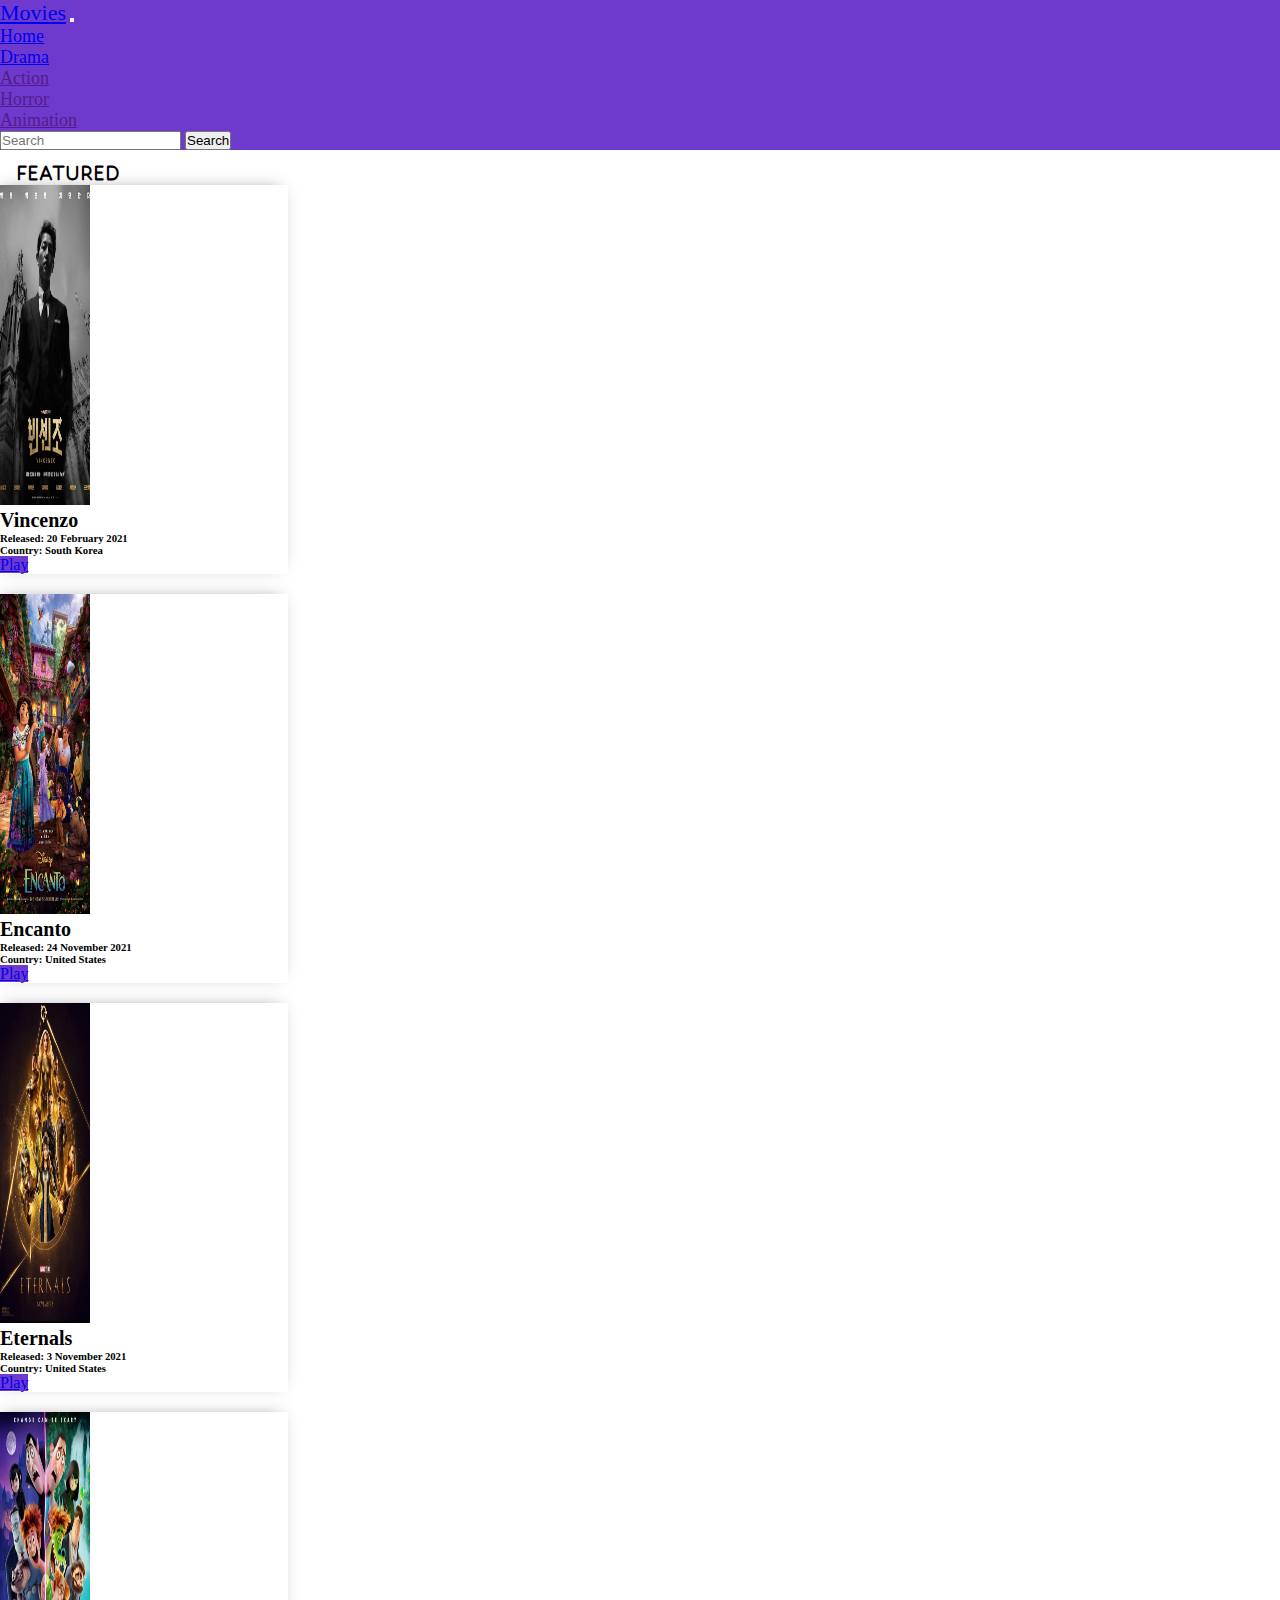
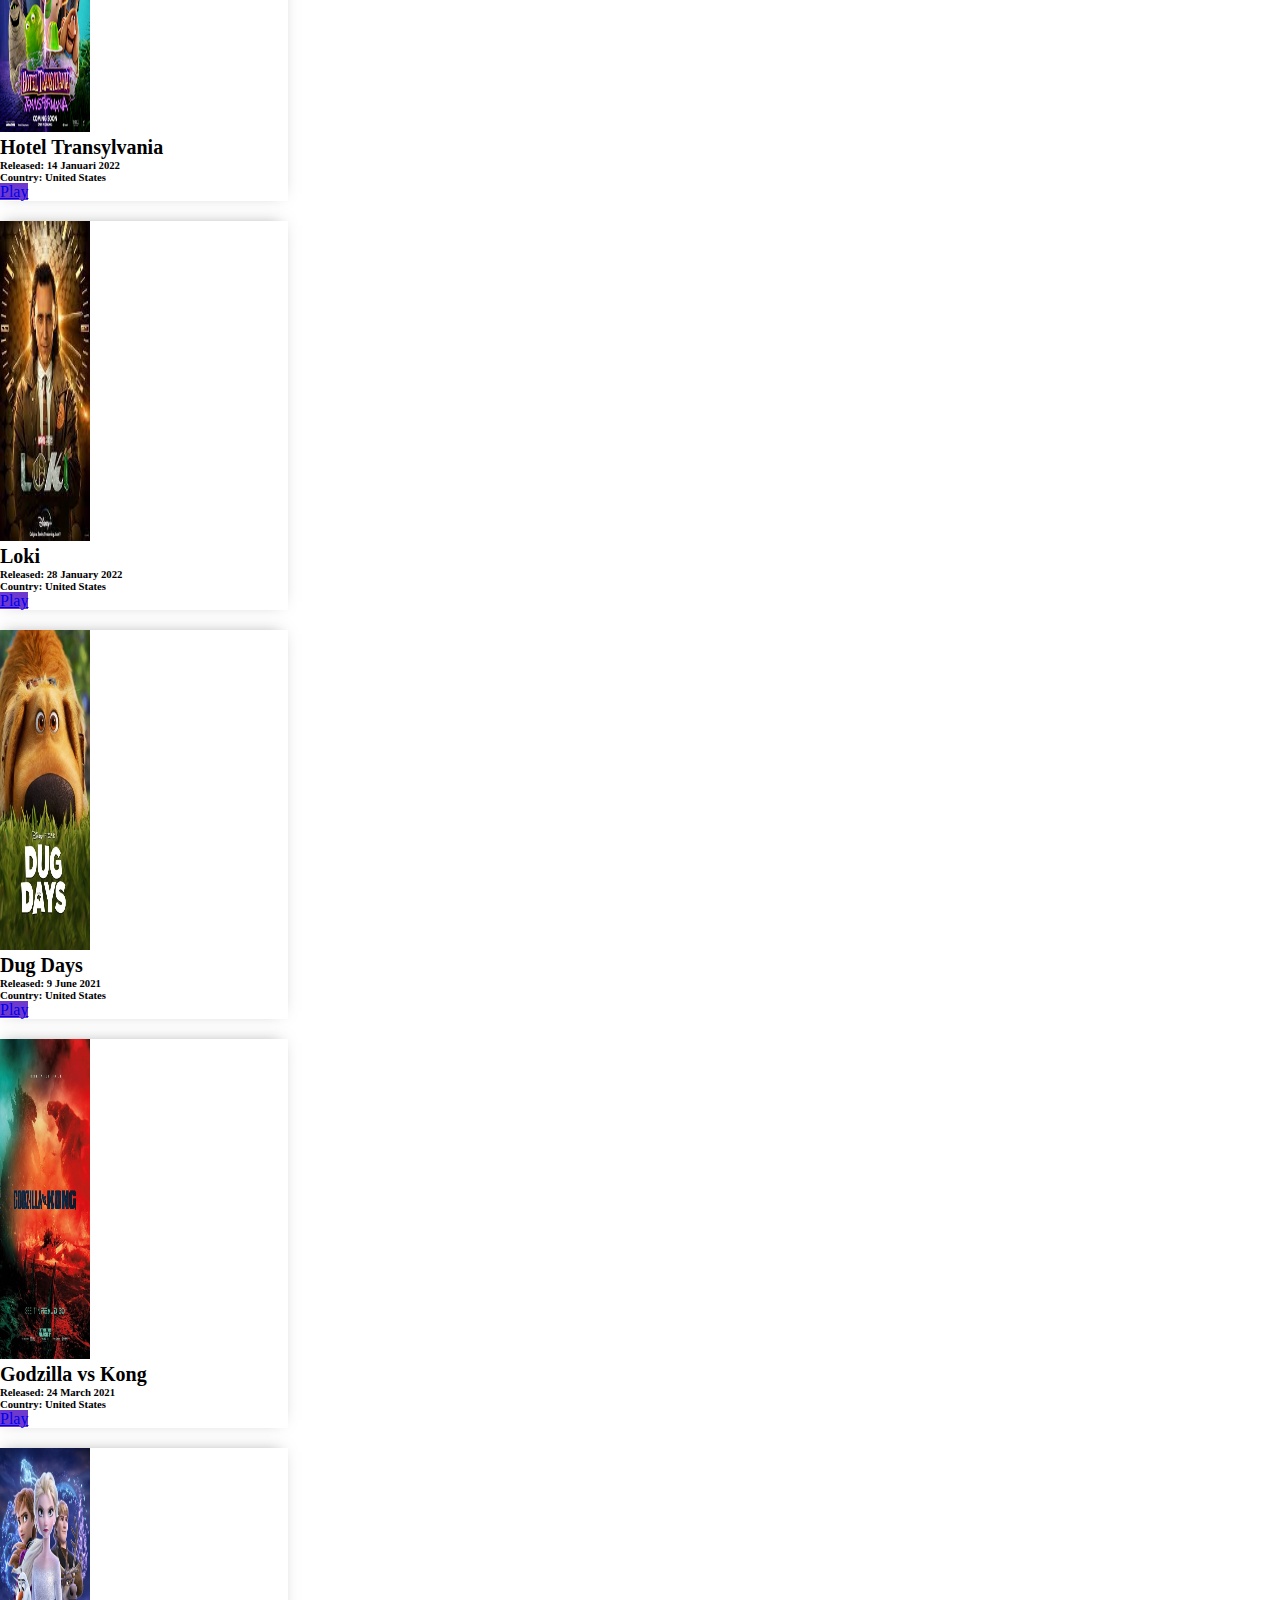
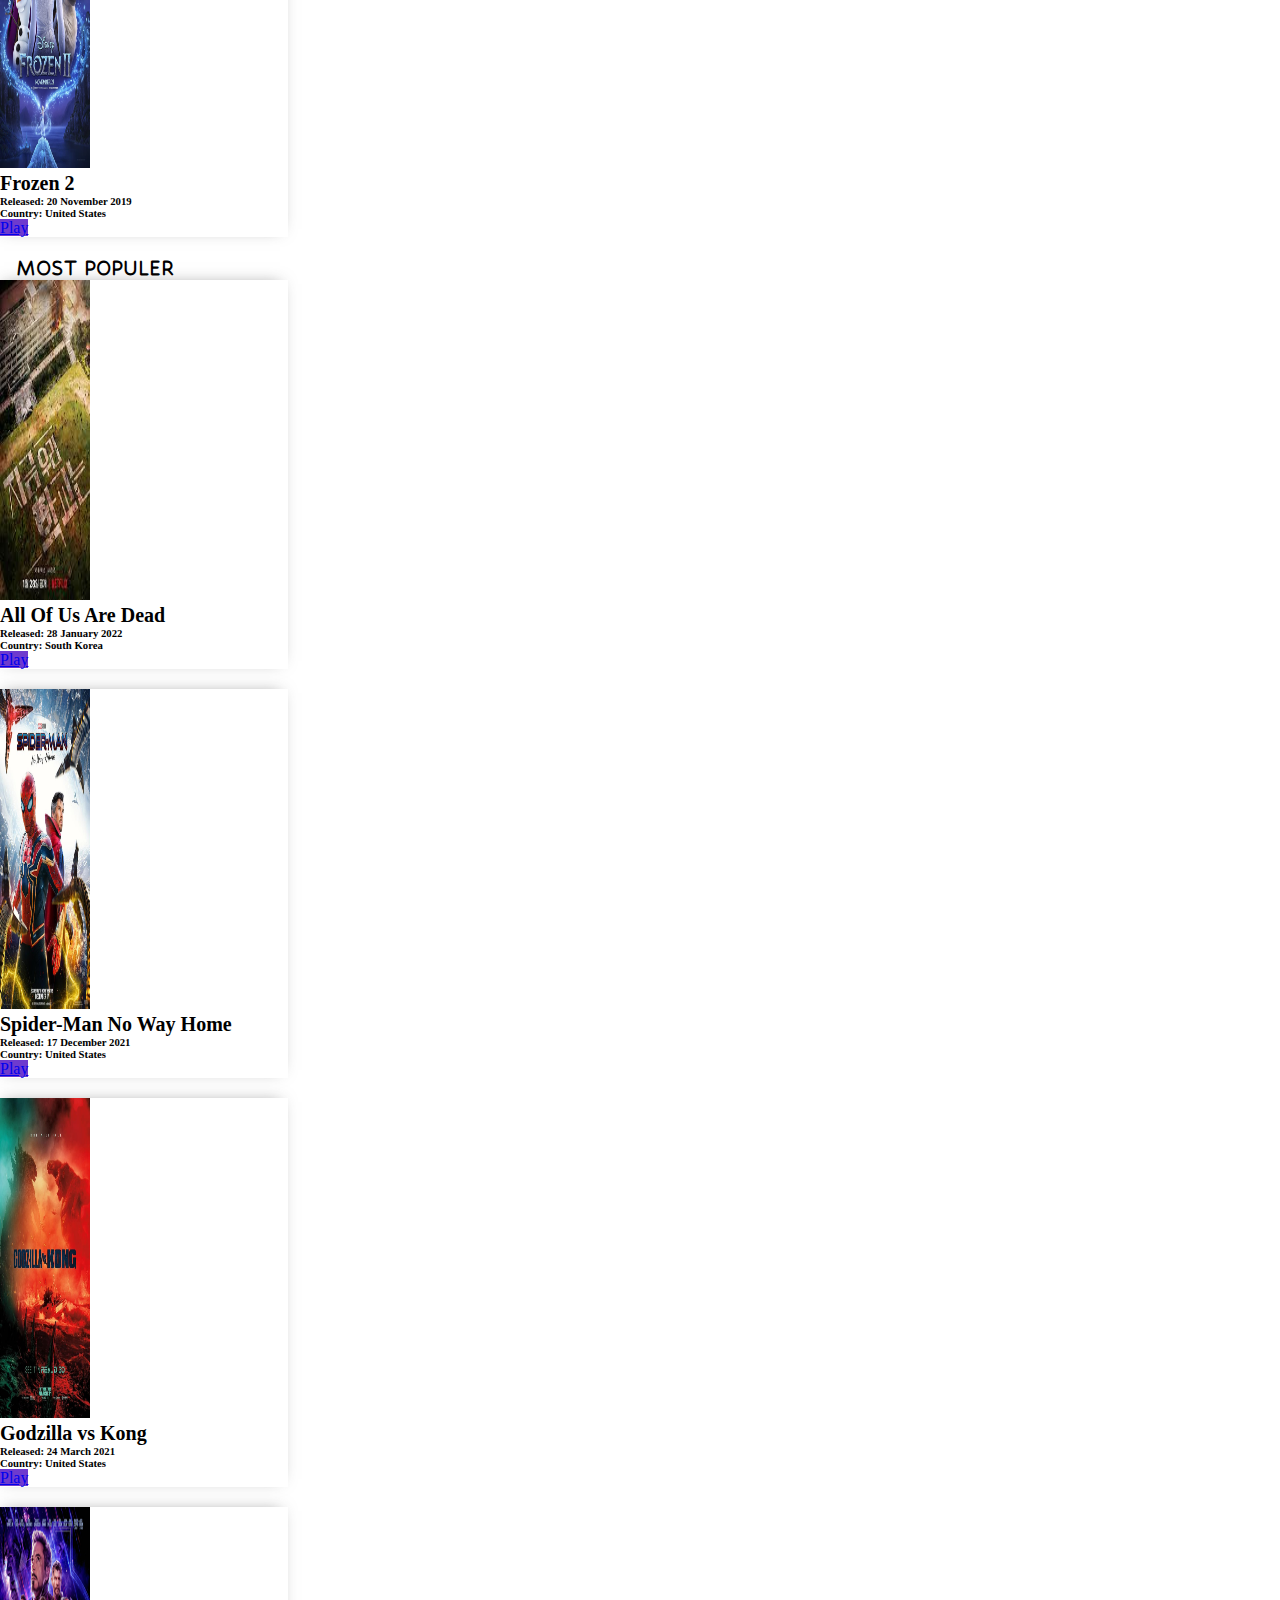
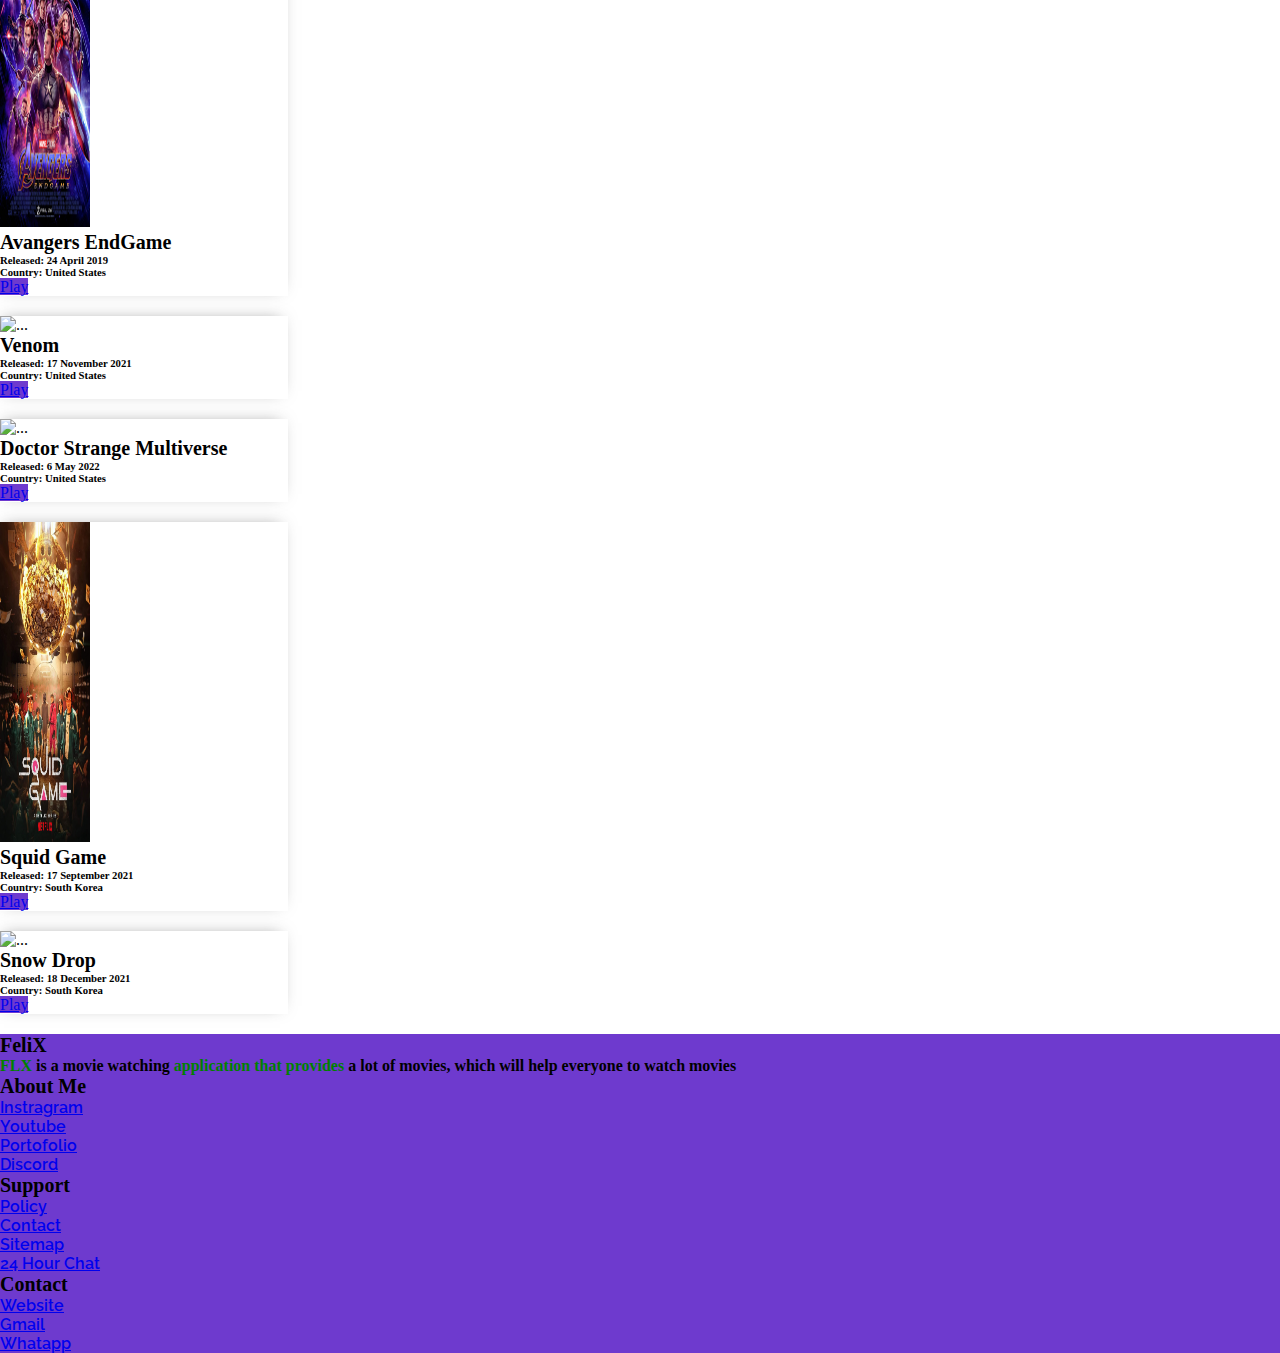
==== commit 84cc73cb: "Update Link" ====
--- a/index.html
+++ b/index.html
@@ -58,10 +58,10 @@
           <img src="img/Vinenzo.jpg" width="90" height="320" class="card-img-top" alt="...">
           <div class="card-body">
             <h4 class="card-title">Vincenzo</h4>
-            <p class="card-text">
+            <h6  class="card-text">
               Released: 20 February 2021  <br>
               Country: South Korea
-            </p>
+            </h6>
             <a href=https://193.178.172.113/tvseries/vincenzo-2021/ target="blank" class="btn btn-primary btn-play">Play</a>
           </div>
         </div>
@@ -72,10 +72,10 @@
           <img src="img/Encanto.jpg" width="90" height="320" class="card-img-top" alt="...">
           <div class="card-body">
             <h4 class="card-title">Encanto</h4>
-            <p class="card-text"> 
+            <h6 class="card-text"> 
               Released: 24 November 2021  <br>
               Country: United States
-            </p>
+            </h6>
             <a href=https://193.178.172.113/movie/encanto-2021/ target="blank"
               class="btn btn-primary btn-play">Play</a>
           </div>
@@ -87,10 +87,10 @@
           <img src="img/Eternals.jpg" width="90" height="320" class="card-img-top" alt="...">
           <div class="card-body">
             <h4 class="card-title">Eternals</h4>
-            <p class="card-text">
+            <h6  class="card-text">
               Released: 3 November 2021  <br>
               Country: United States
-            </p>
+            </h6>
             <a href=https://193.178.172.113/movie/eternals-2021/ target="blank" class="btn btn-primary btn-play">Play</a>
           </div>
         </div>
@@ -101,10 +101,10 @@
           <img src="img/Hotel Transformania.png" width="90" height="320" class="card-img-top" alt="...">
           <div class="card-body">
             <h4 class="card-title">Hotel Transylvania</h4>
-            <p class="card-text">
+            <h6  class="card-text">
               Released: 14 Januari 2022  <br>
               Country: United States
-            </p>
+            </h6>
             <a href=https://193.178.172.113/movie/hotel-transylvania-transformania-2022/ target="blank" class="btn btn-primary btn-play">Play</a>
           </div>
         </div>
@@ -115,10 +115,10 @@
           <img src="img/Loki.jpg" width="90" height="320" class="card-img-top" alt="...">
           <div class="card-body">
             <h4 class="card-title">Loki</h4>
-            <p class="card-text">
+            <h6 class="card-text">
               Released: 28 January 2022  <br>
               Country: United States
-            </p>
+            </h6>
             <a href=https://193.178.172.113/tvseries/loki-2021/ target="blank" class="btn btn-primary btn-play">Play</a>
           </div>
         </div>
@@ -129,10 +129,10 @@
           <img src="img/Dug Day.jpg" width="90" height="320" class="card-img-top" alt="...">
           <div class="card-body">
             <h4 class="card-title">Dug Days</h4>
-            <p class="card-text"> 
+            <h6 class="card-text"> 
               Released: 9 June 2021  <br>
               Country: United States
-            </p>
+            </h6>
             <a href=https://193.178.172.113/tvseries/dug-days-2021/ target="blank"
               class="btn btn-primary btn-play">Play</a>
           </div>
@@ -144,10 +144,10 @@
           <img src="img/Gorzila vs Kong.jpeg" width="90" height="320" class="card-img-top" alt="...">
           <div class="card-body">
             <h4 class="card-title">Godzilla vs Kong</h4>
-            <p class="card-text">
+            <h6 class="card-text">
               Released: 24 March 2021  <br>
               Country: United States
-            </p>
+            </h6>
             <a href=https://193.178.172.113/movie/godzilla-vs-kong-2021/ target="blank" class="btn btn-primary btn-play">Play</a>
           </div>
         </div>
@@ -158,10 +158,10 @@
           <img src="img/Frozen II.jpg" width="90" height="320" class="card-img-top" alt="...">
           <div class="card-body">
             <h4 class="card-title">Frozen 2</h4>
-            <p class="card-text">
+            <h6 class="card-text">
               Released: 20 November 2019  <br>
               Country: United States
-            </p>
+            </h6>
             <a href=https://193.178.172.113/movie/frozen-ii-2019/ target="blank" class="btn btn-primary btn-play">Play</a>
           </div>
         </div>
@@ -174,11 +174,11 @@
         <img src="img/all of us are dead.jpg" width="90" height="320" class="card-img-top" alt="...">
         <div class="card-body">
           <h4 class="card-title">All Of Us Are Dead</h4>
-          <p class="card-text">
+          <h6 class="card-text">
             Released: 28 January 2022  <br>
             Country: South Korea
-          </p>
-          <a href=https://193.178.172.113/tvseries/loki-2021/ target="blank" class="btn btn-primary btn-play">Play</a>
+          </h6>
+          <a href=https://193.178.172.113/tvseries/all-of-us-are-dead-2022/ target="blank" class="btn btn-primary btn-play">Play</a>
         </div>
       </div>
     </div>
@@ -188,11 +188,11 @@
         <img src="img/Spiderman No Way Home.jpg" width="90" height="320" class="card-img-top" alt="...">
         <div class="card-body">
           <h4 class="card-title">Spider-Man No Way Home</h4>
-          <p class="card-text"> 
+          <h6 class="card-text"> 
             Released: 17 December 2021  <br>
             Country: United States
-          </p>
-          <a href=https://193.178.172.113/tvseries/dug-days-2021/ target="blank"
+          </h6>
+          <a href=https://193.178.172.113/movie/spider-man-no-way-home-2021/ target="blank"
             class="btn btn-primary btn-play">Play</a>
         </div>
       </div>
@@ -203,10 +203,10 @@
         <img src="img/Gorzila vs Kong.jpeg" width="90" height="320" class="card-img-top" alt="...">
         <div class="card-body">
           <h4 class="card-title">Godzilla vs Kong</h4>
-          <p class="card-text">
+          <h6 class="card-text">
             Released: 24 March 2021  <br>
             Country: United States
-          </p>
+          </h6>
           <a href=https://193.178.172.113/movie/godzilla-vs-kong-2021/ target="blank" class="btn btn-primary btn-play">Play</a>
         </div>
       </div>
@@ -217,11 +217,11 @@
         <img src="img/Avengers End Game.jpg" width="90" height="320" class="card-img-top" alt="...">
         <div class="card-body">
           <h4 class="card-title">Avangers EndGame</h4>
-          <p class="card-text">
+          <h6 class="card-text">
             Released: 24 April 2019  <br>
             Country: United States
-          </p>
-          <a href=https://193.178.172.113/movie/frozen-ii-2019/ target="blank" class="btn btn-primary btn-play">Play</a>
+          </h6>
+          <a href=https://193.178.172.113/movie/avengers-endgame-2019/ target="blank" class="btn btn-primary btn-play">Play</a>
         </div>
       </div>
     </div>
@@ -231,10 +231,10 @@
         <img src="https://m.media-amazon.com/images/M/MV5BNzAwNzUzNjY4MV5BMl5BanBnXkFtZTgwMTQ5MzM0NjM@._V1_SX300.jpg" width="90" height="320" class="card-img-top" alt="...">
         <div class="card-body">
           <h4 class="card-title">Venom</h4>
-          <p class="card-text">
+          <h6 class="card-text">
             Released: 17 November 2021  <br>
             Country: United States
-          </p>
+          </h6>
           <a href=https://193.178.172.113/movie/venom-let-there-be-carnage-2021/ target="blank" class="btn btn-primary btn-play">Play</a>
         </div>
       </div>
@@ -245,11 +245,11 @@
         <img src="https://m.media-amazon.com/images/M/MV5BZDg5ZDg2MWQtM2ExNi00ZjEzLTgzMDQtZmJlYWEwYmM4ODUxXkEyXkFqcGdeQXVyMDM2NDM2MQ@@._V1_SX300.jpg" width="90" height="320" class="card-img-top" alt="...">
         <div class="card-body">
           <h4 class="card-title">Doctor Strange Multiverse</h4>
-          <p class="card-text">
+          <h6 class="card-text">
             Released: 6 May 2022  <br>
             Country: United States
-          </p>
-          <a href=https://193.178.172.113/movie/avengers-endgame-2019/ target="blank" class="btn btn-primary btn-play">Play</a>
+          </h6>
+          <a href=https://193.178.172.113/movie/-2019/ target="blank" class="btn btn-primary btn-play">Play</a>
         </div>
       </div>
     </div>
@@ -259,10 +259,10 @@
         <img src="img/Squid Game.jpg" width="90" height="320" class="card-img-top" alt="...">
         <div class="card-body">
           <h4 class="card-title">Squid Game</h4>
-          <p class="card-text">
+          <h6 class="card-text">
             Released: 17 September 2021  <br>
             Country: South Korea
-          </p>
+          </h6>
           <a href=https://193.178.172.113/tvseries/squid-game-2021/ target="blank" class="btn btn-primary btn-play">Play</a>
         </div>
       </div>
@@ -273,10 +273,10 @@
         <img src="https://m.media-amazon.com/images/M/MV5BZDAwOWMzY2UtN2M2OC00Zjk4LWI0OGYtZTRmN2U5MjBjNTJlXkEyXkFqcGdeQXVyODc0OTEyNDU@._V1_SX300.jpg" width="90" height="320" class="card-img-top" alt="...">
         <div class="card-body">
           <h4 class="card-title">Snow Drop</h4>
-          <p class="card-text">
+          <h6 class="card-text">
             Released: 18 December 2021  <br>
             Country: South Korea
-          </p>
+          </h6>
           <a href=https://193.178.172.113/tvseries/snowdrop-2021/ target="blank" class="btn btn-primary btn-play">Play</a>
         </div>
       </div>
@@ -337,7 +337,7 @@
               <i class="fas fa-gem me-3"></i>FeliX
             </h4>
             <p>
-             <span>FLX</span> is a movie watching <span>application that provides</span> a lot of movies, which will help everyone to watch movies
+            <span>FLX</span> is a movie watching <span>application that provides</span> a lot of movies, which will help everyone to watch movies
             </p>
           </div>
           <!-- Grid column -->
@@ -367,7 +367,7 @@
           <div class="col-md-3 col-lg-2 col-xl-2 mx-auto mb-4">
             <!-- Links -->
             <h4 class="text-uppercase fw-bold mb-4">
-             Support
+            Support
             </h4>
             <p>
               <a href="#" class="text-reset  text-decoration-none">Policy</a>
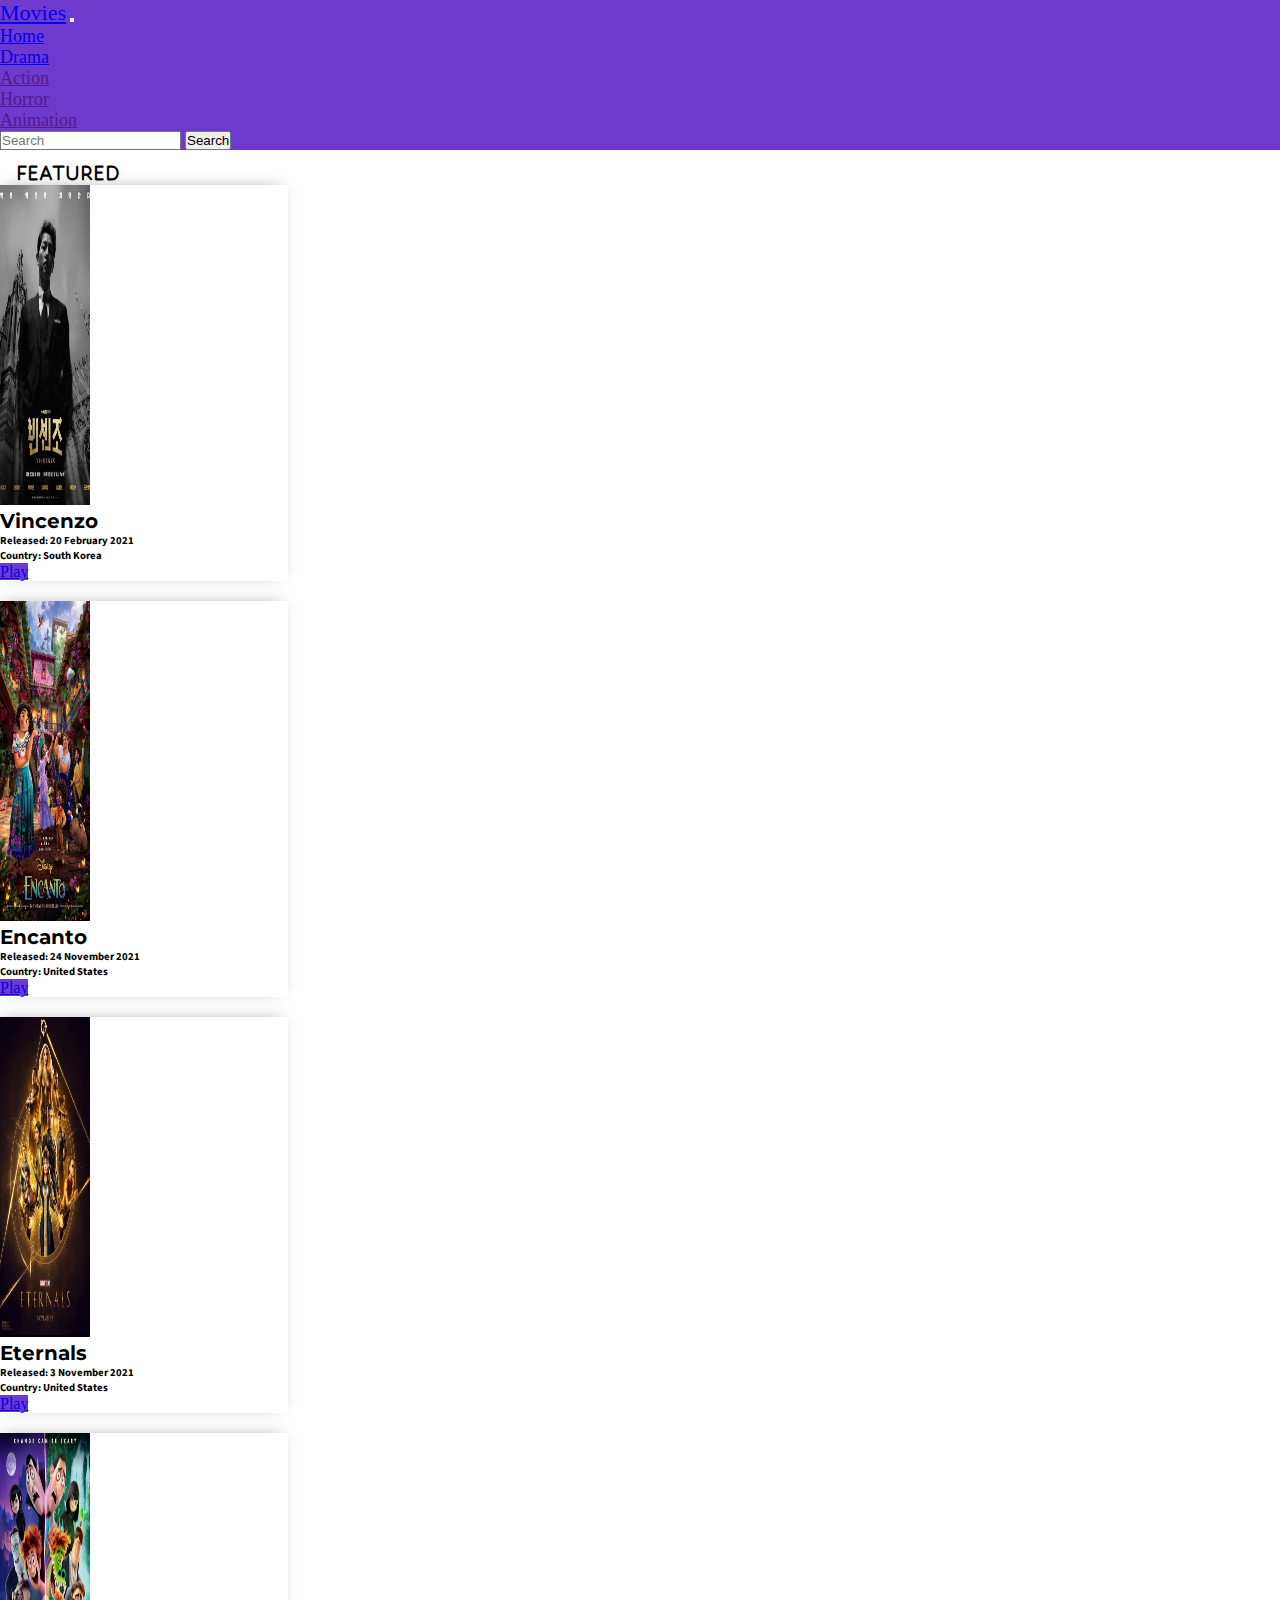
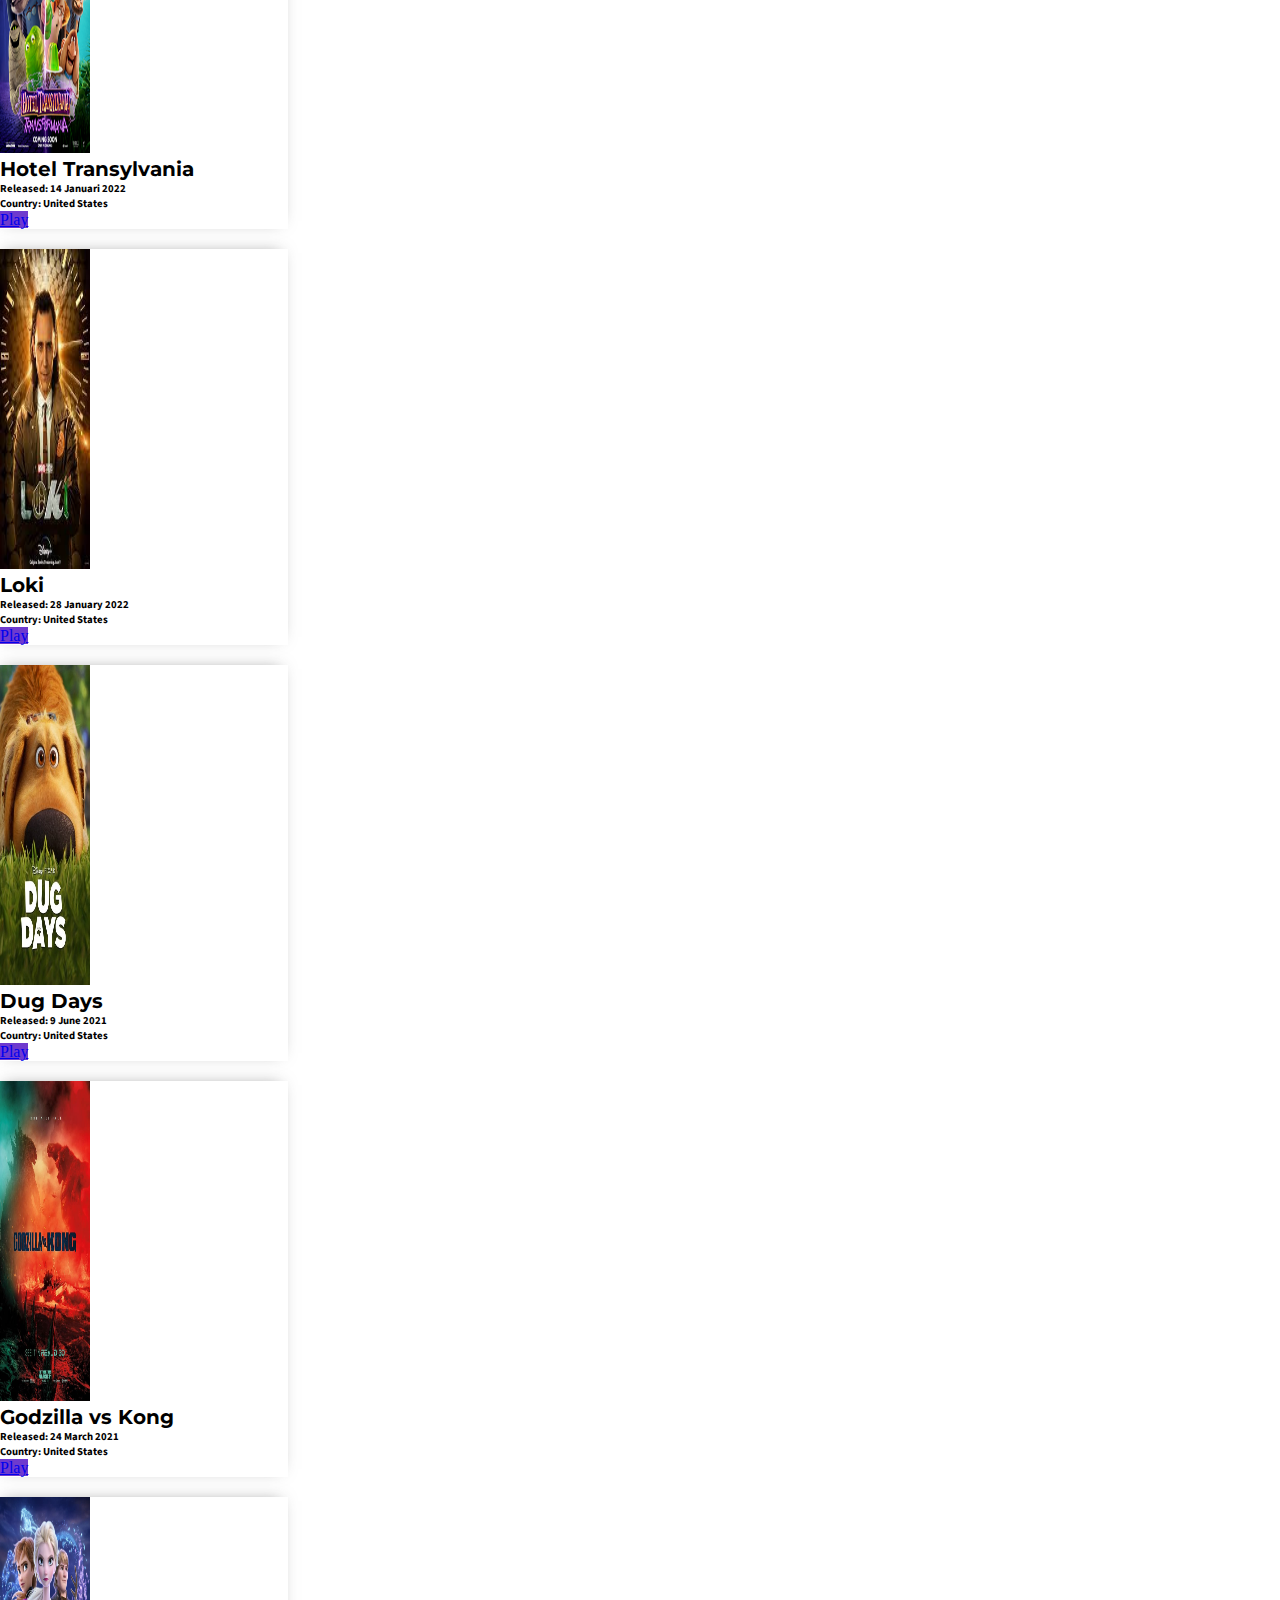
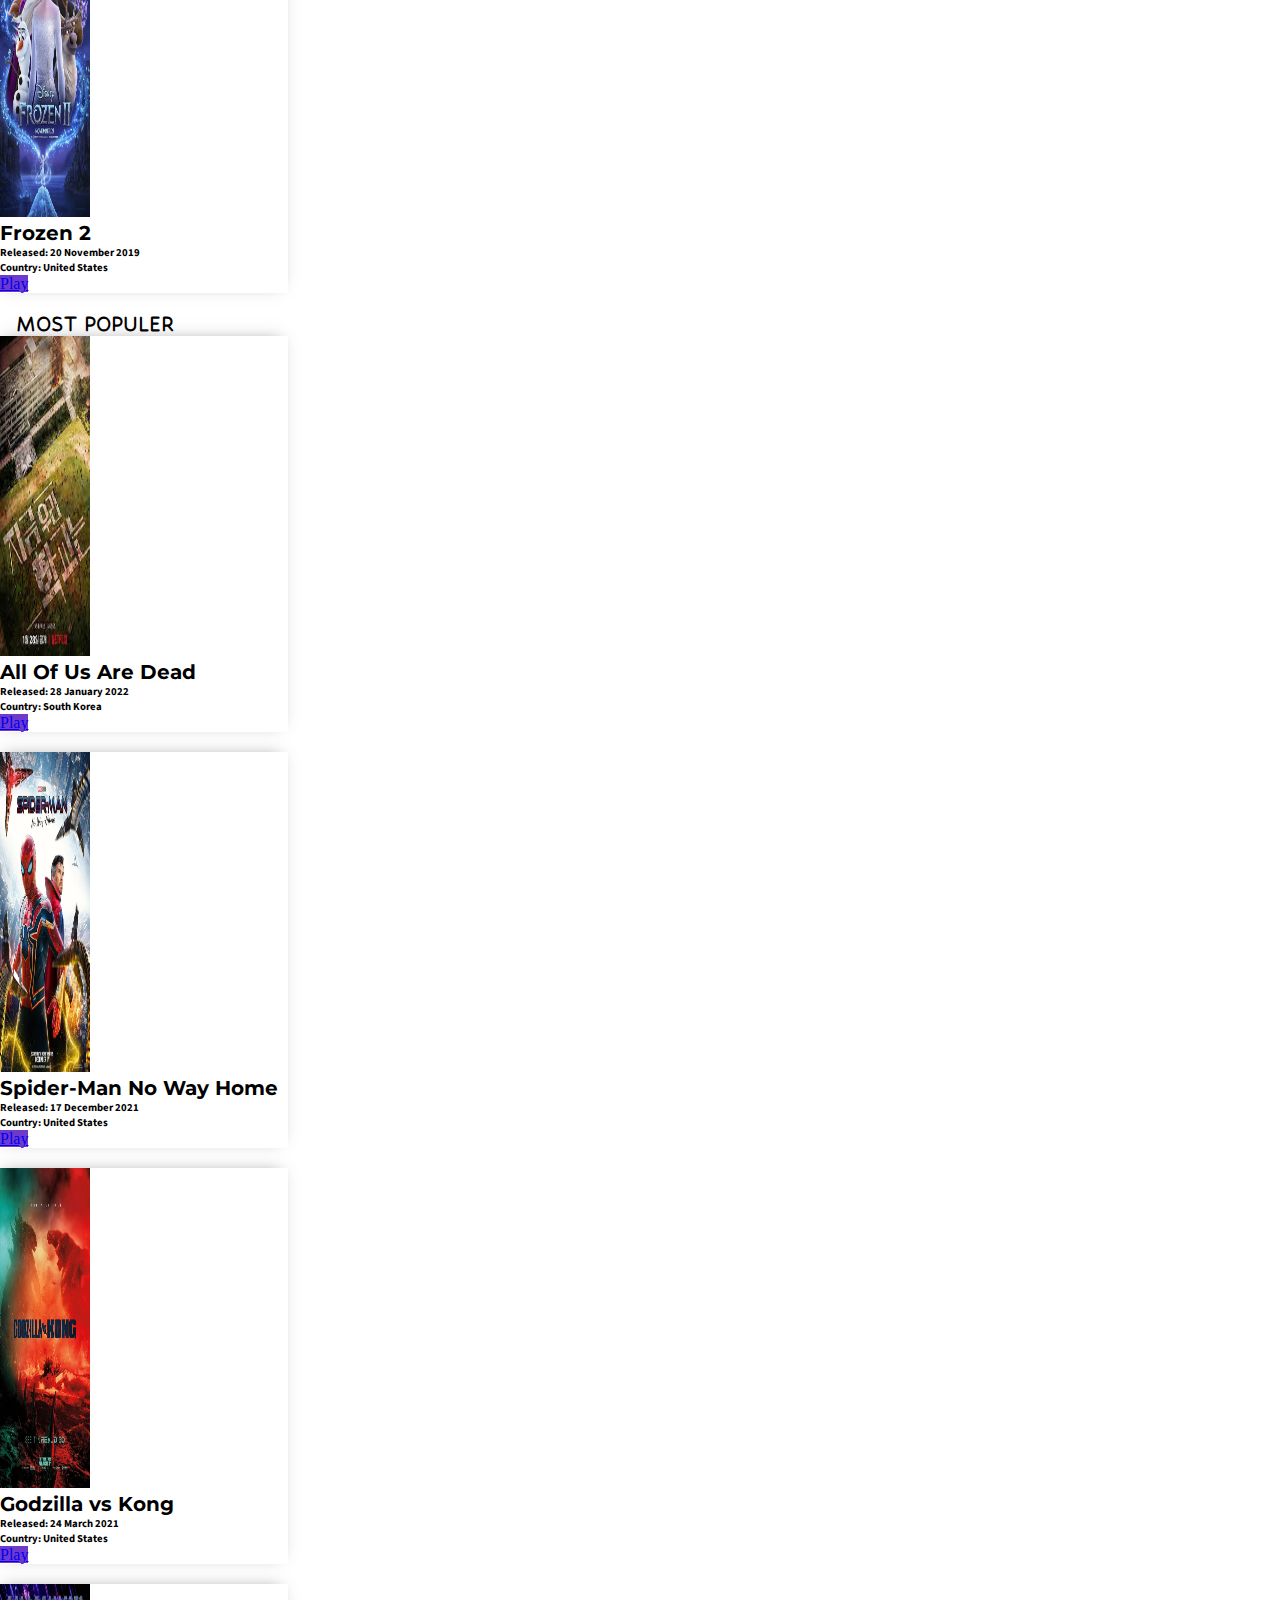
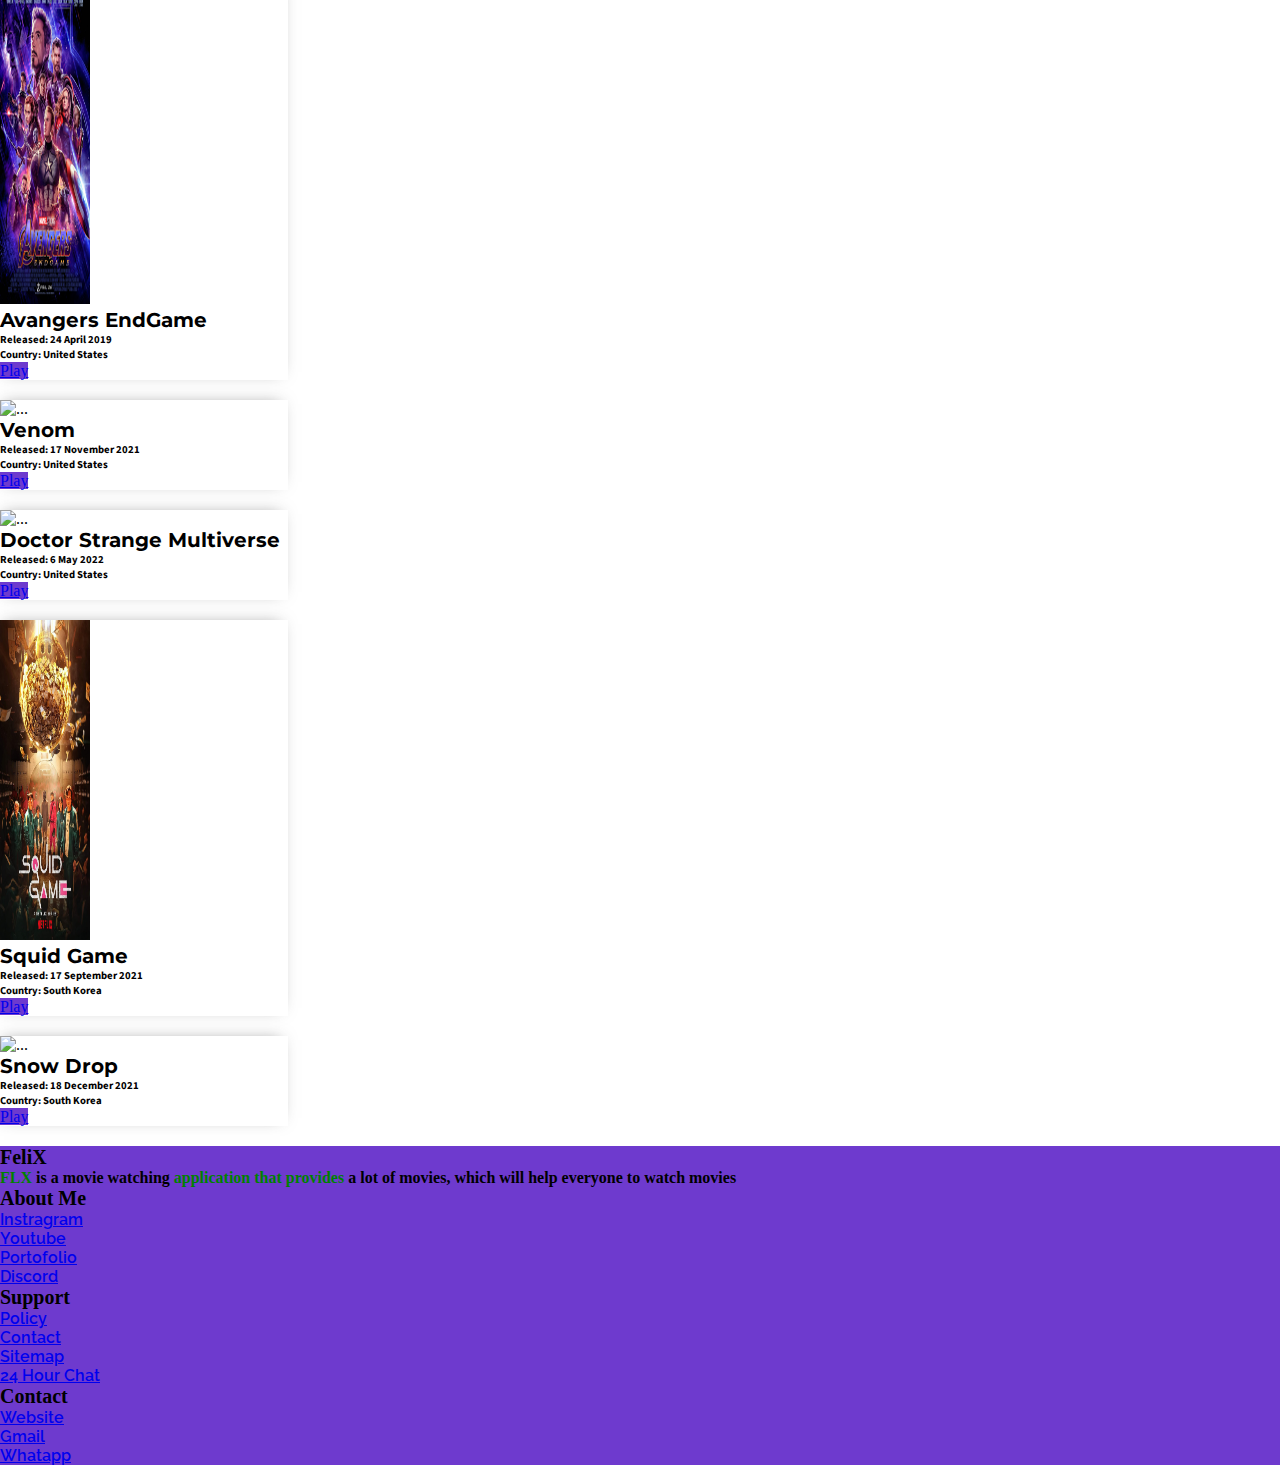
==== commit d693da14: "Update" ====
--- a/index.html
+++ b/index.html
@@ -25,7 +25,7 @@
     <div class="collapse navbar-collapse" id="navbarNav">
       <ul class="navbar-nav mx-auto pt-1">
         <li class="nav-item">
-          <a class="nav-link active text-light" aria-current="page" href="#">Home</a>
+          <a class="nav-link active text-light" aria-current="page" href="index.html">Home</a>
         </li>
         <li class="nav-item">
           <a class="nav-link active text-light" href="drama.html">Drama</a>
@@ -58,7 +58,7 @@
           <img src="img/Vinenzo.jpg" width="90" height="320" class="card-img-top" alt="...">
           <div class="card-body">
             <h4 class="card-title">Vincenzo</h4>
-            <h6  class="card-text">
+            <h6 class="card-text">
               Released: 20 February 2021  <br>
               Country: South Korea
             </h6>
@@ -87,7 +87,7 @@
           <img src="img/Eternals.jpg" width="90" height="320" class="card-img-top" alt="...">
           <div class="card-body">
             <h4 class="card-title">Eternals</h4>
-            <h6  class="card-text">
+            <h6 class="card-text">
               Released: 3 November 2021  <br>
               Country: United States
             </h6>
@@ -101,7 +101,7 @@
           <img src="img/Hotel Transformania.png" width="90" height="320" class="card-img-top" alt="...">
           <div class="card-body">
             <h4 class="card-title">Hotel Transylvania</h4>
-            <h6  class="card-text">
+            <h6 class="card-text">
               Released: 14 Januari 2022  <br>
               Country: United States
             </h6>
@@ -178,7 +178,7 @@
             Released: 28 January 2022  <br>
             Country: South Korea
           </h6>
-          <a href=https://193.178.172.113/tvseries/all-of-us-are-dead-2022/ target="blank" class="btn btn-primary btn-play">Play</a>
+          <a href=https://193.178.172.113/tvseries/loki-2021/ target="blank" class="btn btn-primary btn-play">Play</a>
         </div>
       </div>
     </div>
@@ -192,7 +192,7 @@
             Released: 17 December 2021  <br>
             Country: United States
           </h6>
-          <a href=https://193.178.172.113/movie/spider-man-no-way-home-2021/ target="blank"
+          <a href=https://193.178.172.113/tvseries/dug-days-2021/ target="blank"
             class="btn btn-primary btn-play">Play</a>
         </div>
       </div>
@@ -221,7 +221,7 @@
             Released: 24 April 2019  <br>
             Country: United States
           </h6>
-          <a href=https://193.178.172.113/movie/avengers-endgame-2019/ target="blank" class="btn btn-primary btn-play">Play</a>
+          <a href=https://193.178.172.113/movie/frozen-ii-2019/ target="blank" class="btn btn-primary btn-play">Play</a>
         </div>
       </div>
     </div>
@@ -249,7 +249,7 @@
             Released: 6 May 2022  <br>
             Country: United States
           </h6>
-          <a href=https://193.178.172.113/movie/-2019/ target="blank" class="btn btn-primary btn-play">Play</a>
+          <a href=https://193.178.172.113/movie/avengers-endgame-2019/ target="blank" class="btn btn-primary btn-play">Play</a>
         </div>
       </div>
     </div>
@@ -337,7 +337,7 @@
               <i class="fas fa-gem me-3"></i>FeliX
             </h4>
             <p>
-            <span>FLX</span> is a movie watching <span>application that provides</span> a lot of movies, which will help everyone to watch movies
+             <span>FLX</span> is a movie watching <span>application that provides</span> a lot of movies, which will help everyone to watch movies
             </p>
           </div>
           <!-- Grid column -->
@@ -367,7 +367,7 @@
           <div class="col-md-3 col-lg-2 col-xl-2 mx-auto mb-4">
             <!-- Links -->
             <h4 class="text-uppercase fw-bold mb-4">
-            Support
+             Support
             </h4>
             <p>
               <a href="#" class="text-reset  text-decoration-none">Policy</a>
@@ -395,7 +395,7 @@
               <a href="https://felix-firmansyah.github.io/" class="text-reset  text-decoration-none">Website</a>
             </p>
             <p>
-              <a href="https://mail.google.com/mail/u/0/#inbox" class="text-reset  text-decoration-none">Gmail</a>
+              <a href="https://mail.google.com/mail/u/0/#inbox" target="blank" class="text-reset  text-decoration-none">Gmail</a>
             </p>
             <p>
               <a href="#" class="text-reset  text-decoration-none">Whatapp</a>
--- a/style.css
+++ b/style.css
@@ -1,25 +1,35 @@
-@import url('https://fonts.googleapis.com/css2?family=Montserrat:wght@200;300;400&display=swap');
+/* @import url('https://fonts.googleapis.com/css2?family=Montserrat:wght@200;300;400&display=swap'); */
 @import url('https://fonts.googleapis.com/css2?family=Raleway&display=swap');
 @import url('https://fonts.googleapis.com/css2?family=Zen+Kaku+Gothic+Antique&display=swap');
 @import url('https://fonts.googleapis.com/css2?family=Poppins:wght@200&display=swap');
 @import url('https://fonts.googleapis.com/css2?family=Quicksand:wght@600&display=swap');
 @import url('https://fonts.googleapis.com/css2?family=Fredoka:wght@300&display=swap');
 @import url('https://fonts.googleapis.com/css2?family=Hubballi&display=swap');
+@import url('https://fonts.googleapis.com/css2?family=Montserrat:wght@300&display=swap');
+@import url('https://fonts.googleapis.com/css2?family=Montserrat&display=swap');
+/* @import url('https://fonts.googleapis.com/css2?family=Poppins:wght@100&display=swap'); */
+/* @import url('https://fonts.googleapis.com/css2?family=Lato&display=swap');
+@import url('https://fonts.googleapis.com/css2?family=Roboto:wght@300&display=swap'); */
+@import url('https://fonts.googleapis.com/css2?family=Source+Sans+Pro&display=swap');
 
 :root {
     --warna: #6e3ace;
 }
-*{
+
+* {
     padding: 0;
     margin: 0;
     box-sizing: border-box;
 }
-body{
+
+body {
     overflow-x: hidden;
 }
+
 h2 {
     font-family: 'Hubballi', cursive;
 }
+
 /* Navbar */
 .nav-item {
     font-size: 18px;
@@ -38,58 +48,77 @@
 .card {
     margin-bottom: 20px;
 }
+
 p {
     font-weight: 600;
 }
-.title{
+
+.title {
     margin-left: 1rem;
 }
+
 h4 {
     font-size: 20px;
 }
+
 .btn-play {
     background: var(--warna);
 }
-.btn-play:hover{
+
+.btn-play:hover {
     background: black;
 }
+
 ::-webkit-scrollbar {
-  width: 15px;
+    width: 15px;
 }
 
 /* Track */
 ::-webkit-scrollbar-track {
-  border-radius: 5px;
+    border-radius: 5px;
 }
 
 /* Handle */
 ::-webkit-scrollbar-thumb {
-  background: #262624;
+    background: #262624;
 }
 
 /* Handle on hover */
 ::-webkit-scrollbar-thumb:hover {
-  background: #262624;
+    background: #262624;
 }
+
 .text-uppercase {
     font-family: 'Luxurious Roman', cursive;
 }
+
 .span {
     color: green;
 }
+
 .text-reset {
     font-family: 'Raleway', sans-serif;
 }
+
 .movies {
     font-family: 'Luxurious Roman', cursive;
     background-color: var(--darkblue);
 }
+
 span {
     color: green;
 }
+
 .card {
-    box-shadow: -2px -2px 15px -6px rgba(138,138,138,0.89);
-    -webkit-box-shadow: -2px -2px 15px -6px rgba(138,138,138,0.89);
-    -moz-box-shadow: -2px -2px 15px -6px rgba(138,138,138,0.89);
+    box-shadow: -2px -2px 15px -6px rgba(138, 138, 138, 0.89);
+    -webkit-box-shadow: -2px -2px 15px -6px rgba(138, 138, 138, 0.89);
+    -moz-box-shadow: -2px -2px 15px -6px rgba(138, 138, 138, 0.89);
 }
 
+.card-title {
+    font-family: 'Montserrat', sans-serif;
+}
+
+.card-text {
+    font-family: 'Source Sans Pro', sans-serif;
+}
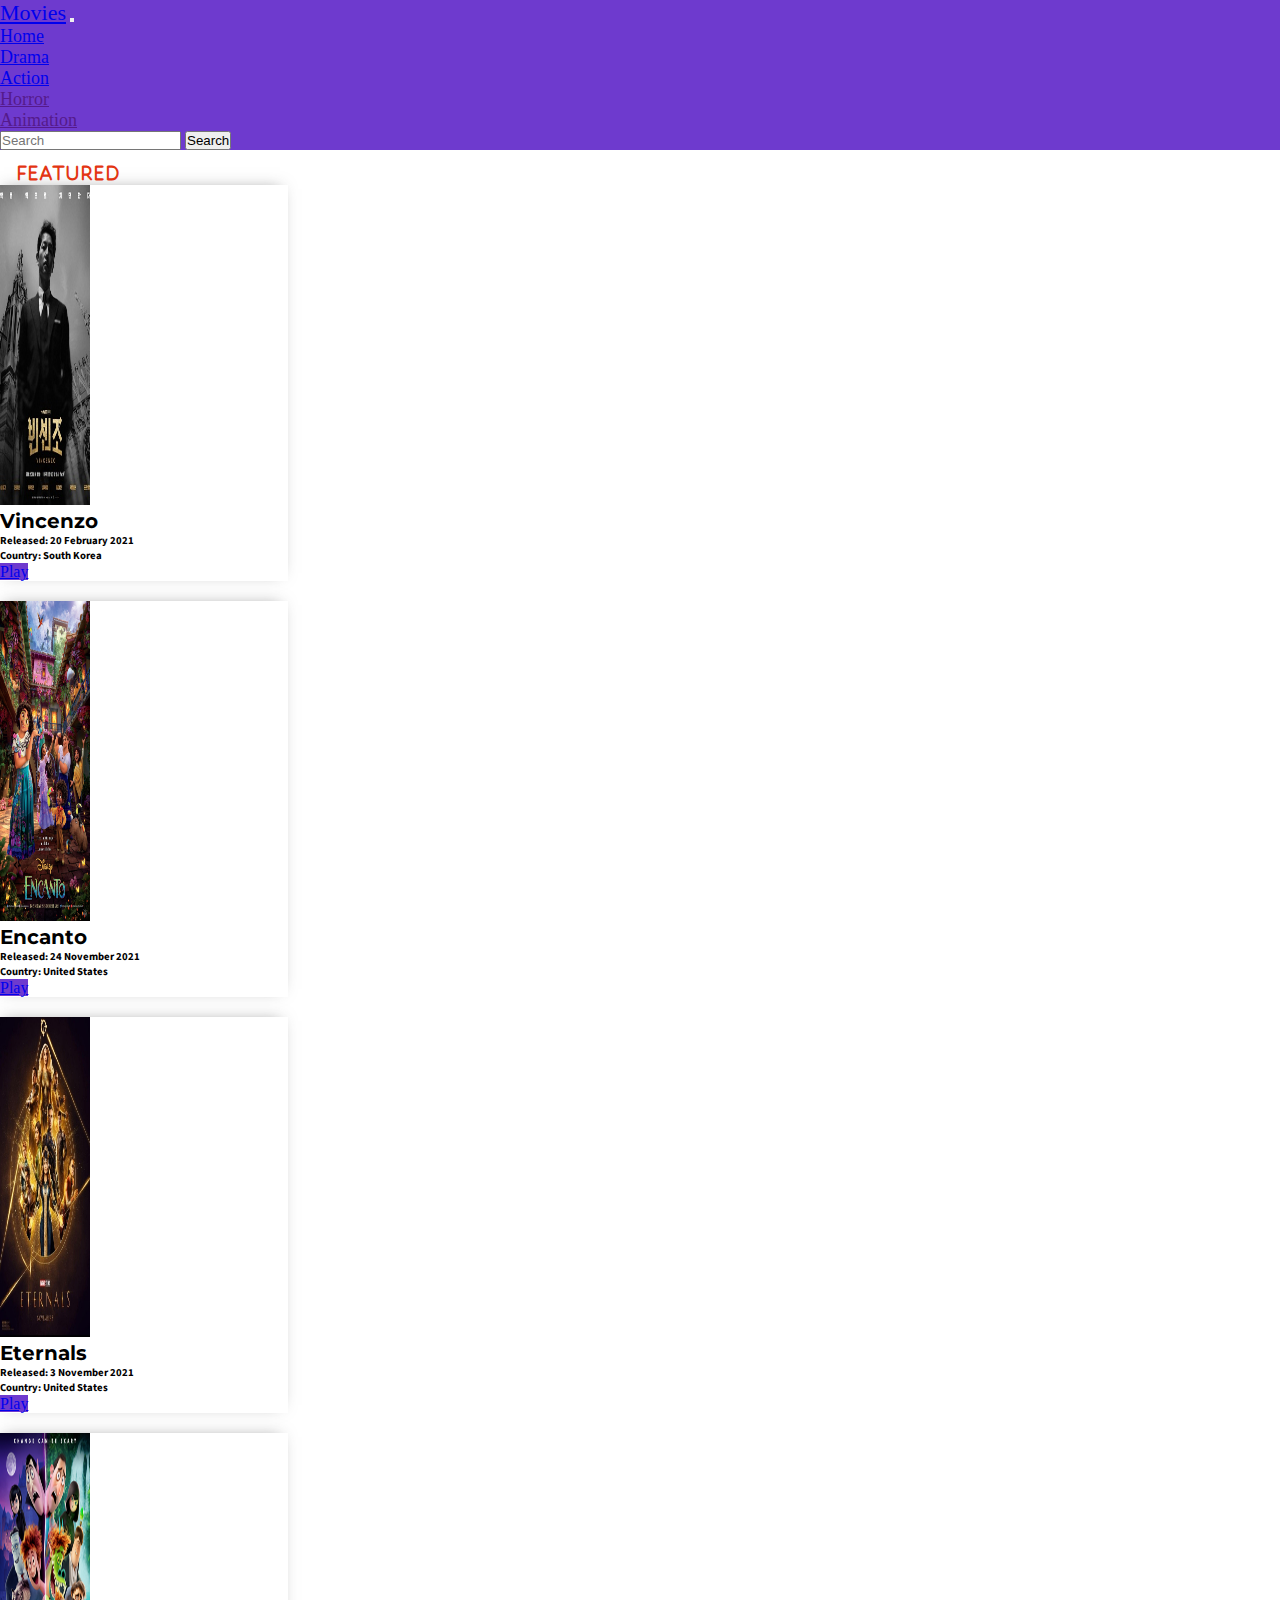
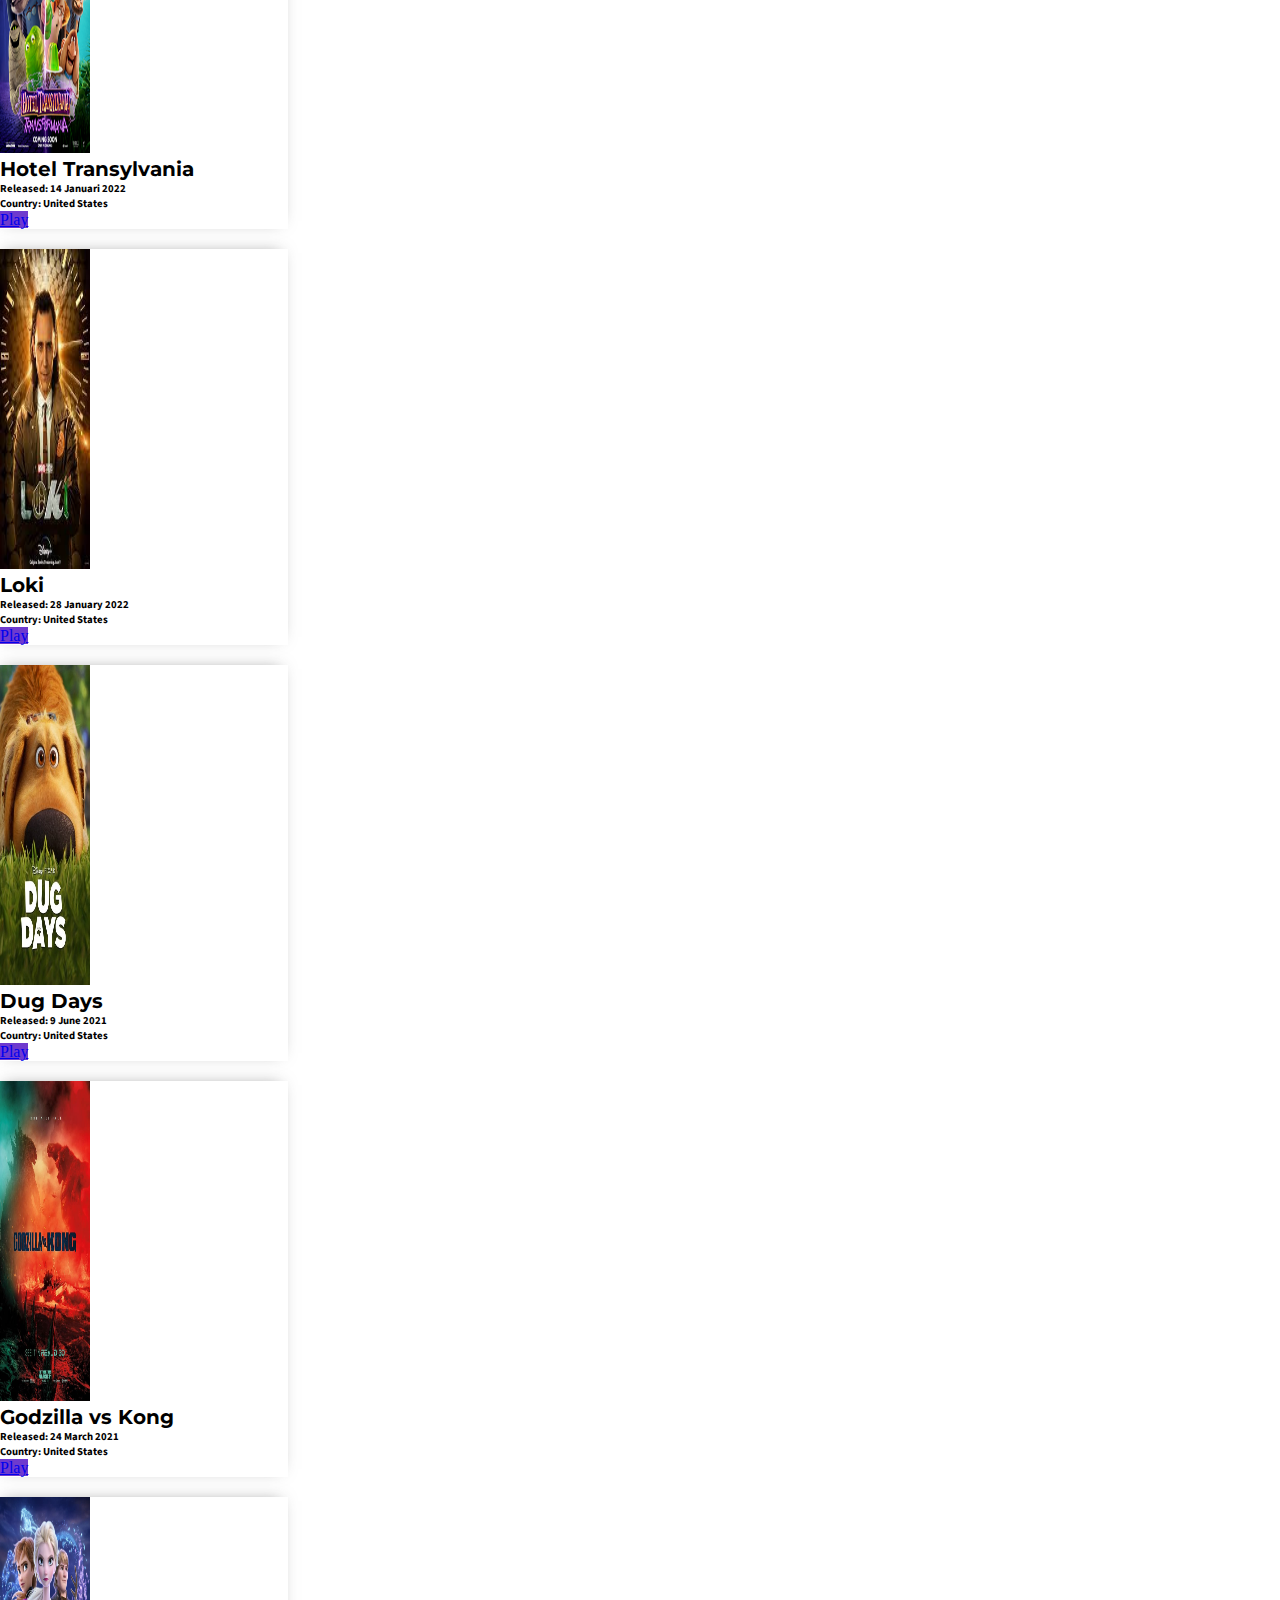
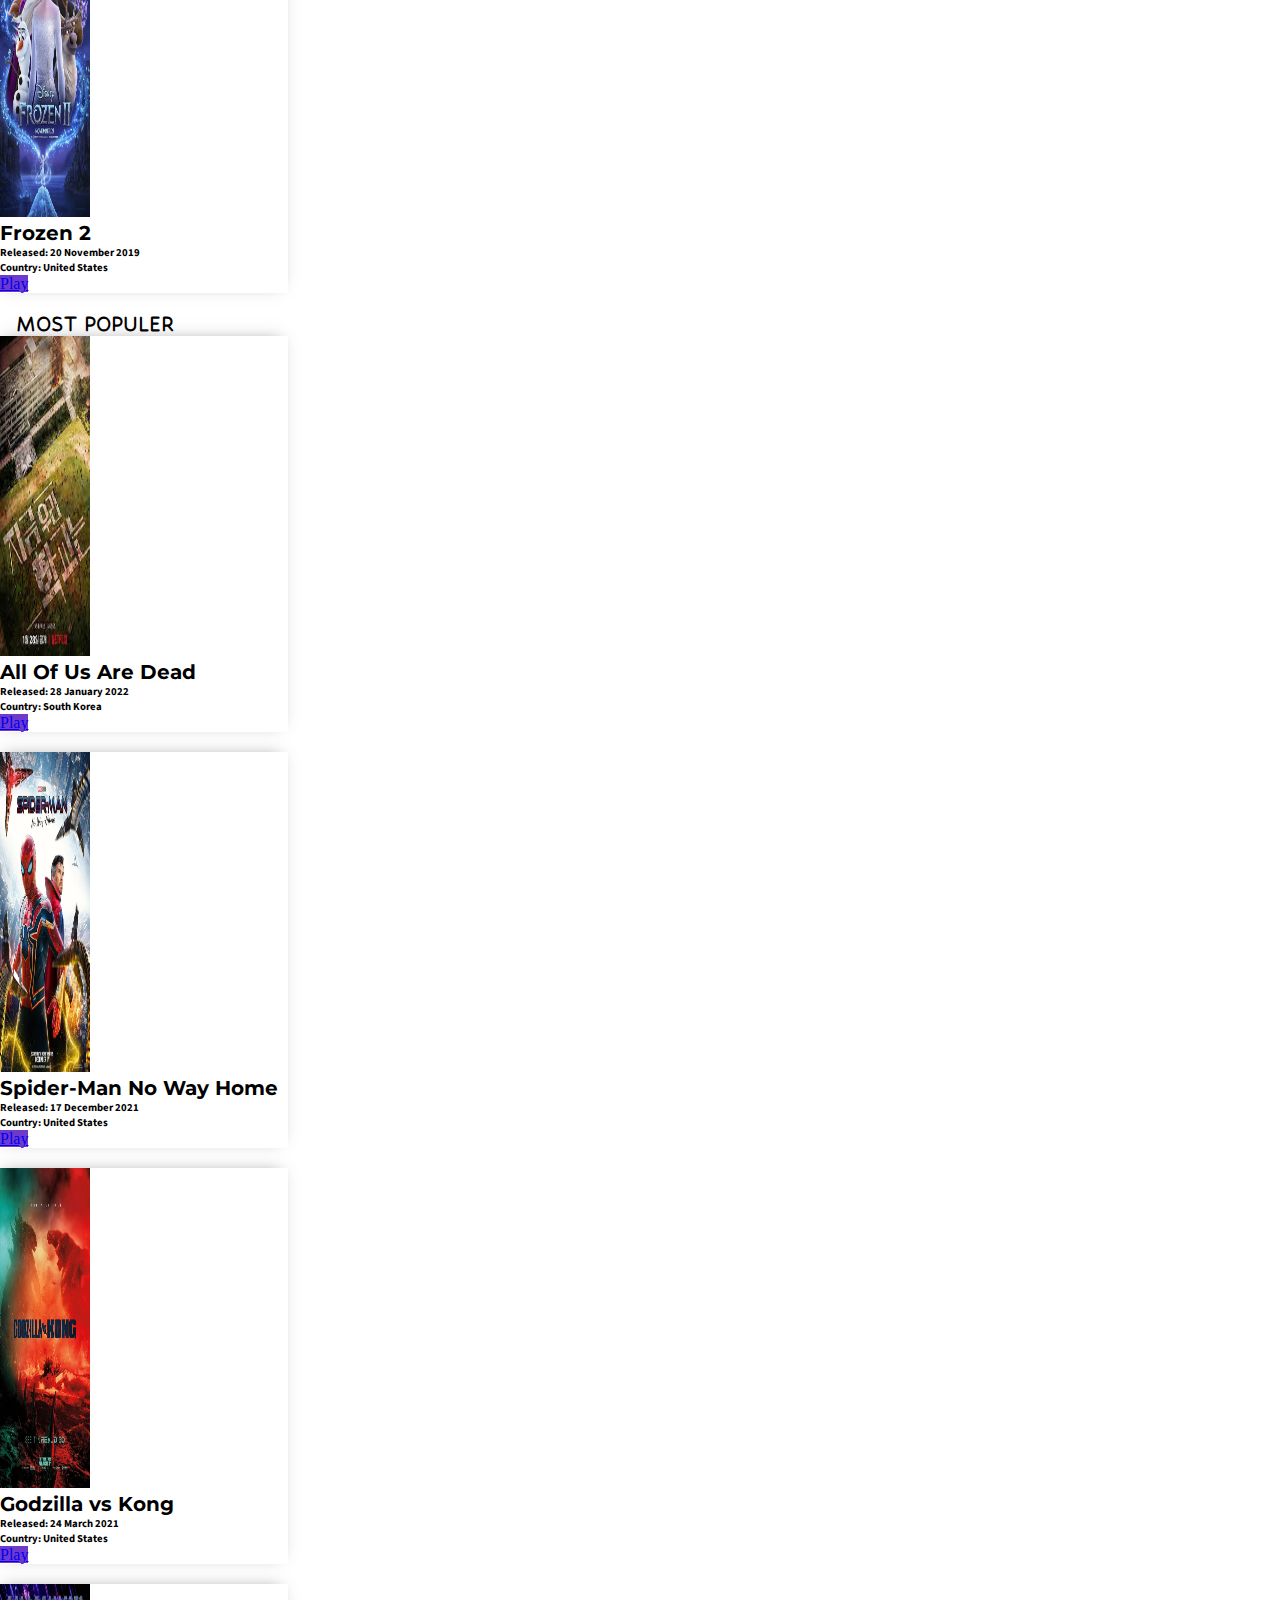
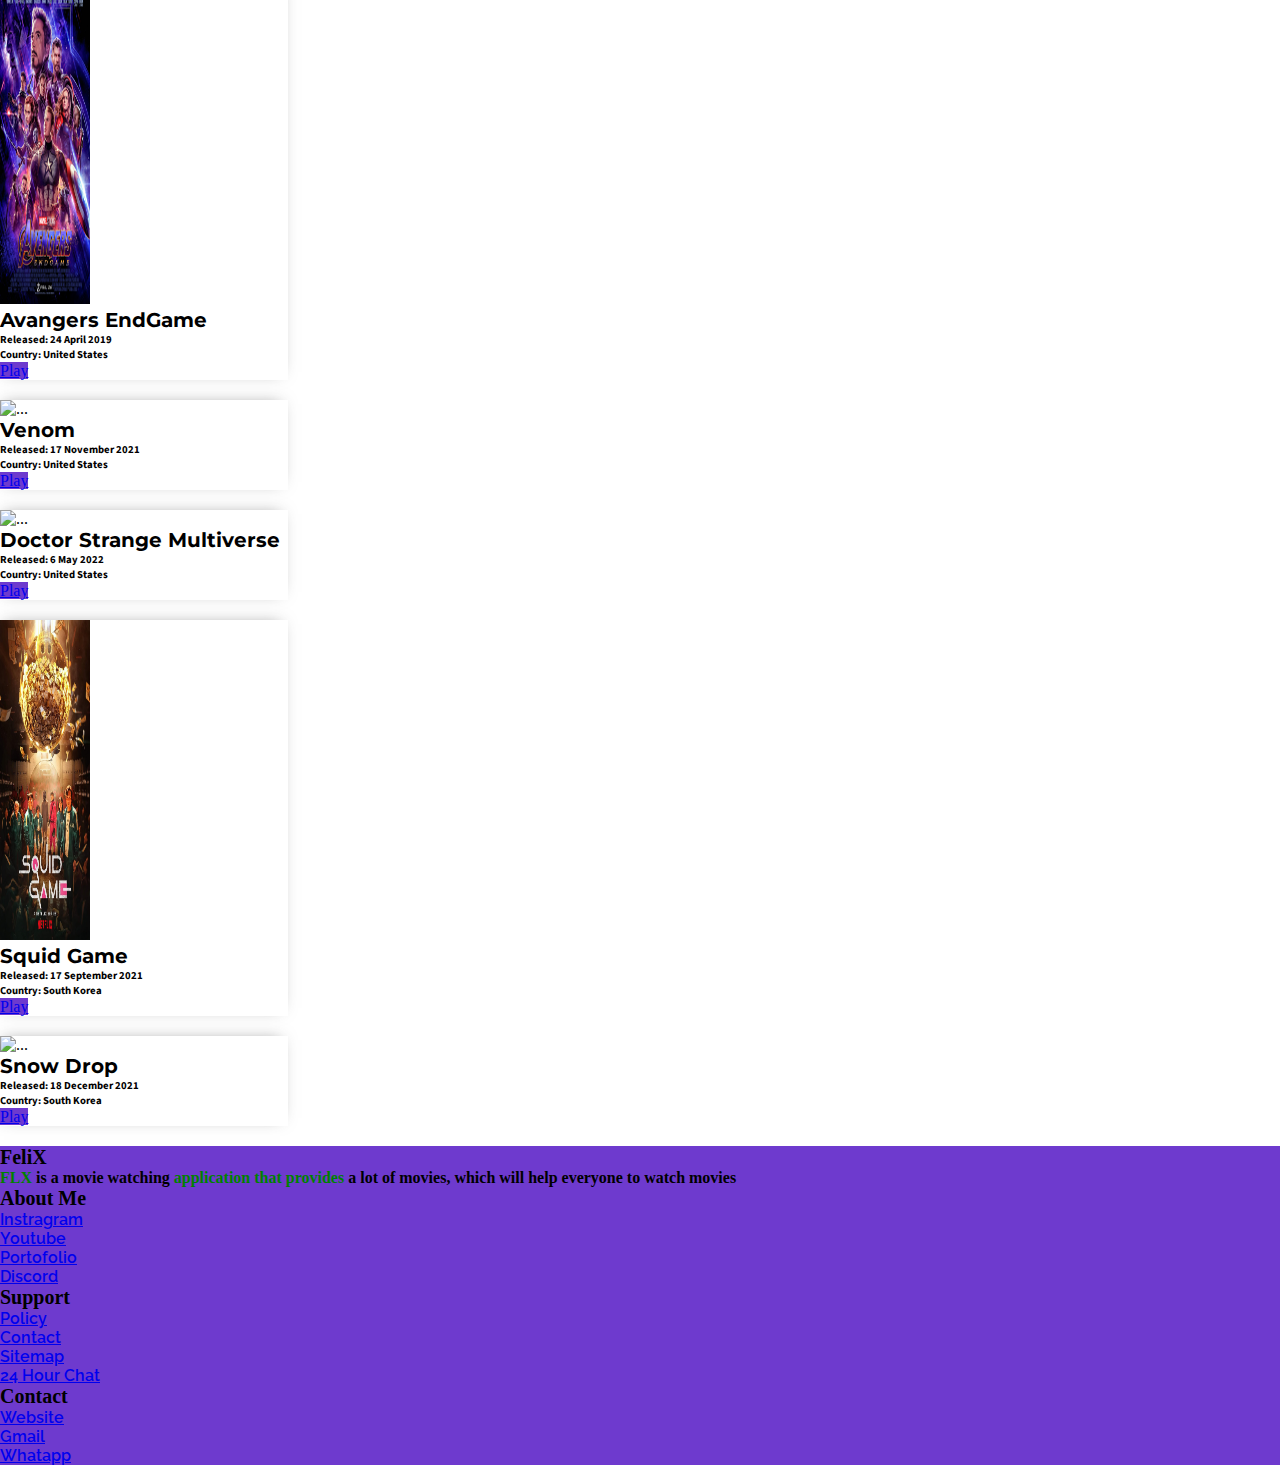
==== commit 7eaf6cc4: "Update :0" ====
--- a/index.html
+++ b/index.html
@@ -31,7 +31,7 @@
           <a class="nav-link active text-light" href="drama.html">Drama</a>
         </li>
         <li class="nav-item">
-          <a class="nav-link active text-light" href="">Action</a>
+          <a class="nav-link active text-light" href="action.html">Action</a>
         </li>
         <li class="nav-item">
           <a class="nav-link active text-light" href="">Horror</a>
@@ -167,7 +167,7 @@
         </div>
       </div>
 
-      <h2 class="text-left mb-3"style="margin-left: 1rem;">MOST POPULER</h2>
+      <h2 class=""style="margin-left: 1rem;">MOST POPULER</h2>
   
     <div class="col-md-3 d-flex justify-content-center">
       <div class="card text-center" style="width: 18rem;">
@@ -249,7 +249,7 @@
             Released: 6 May 2022  <br>
             Country: United States
           </h6>
-          <a href=https://193.178.172.113/movie/avengers-endgame-2019/ target="blank" class="btn btn-primary btn-play">Play</a>
+          <a href=https://193.178.172.113/movie/doctor-strange-in-the-multiverse-of-madness-2022/ target="blank" class="btn btn-primary btn-play">Play</a>
         </div>
       </div>
     </div>
--- a/style.css
+++ b/style.css
@@ -122,3 +122,6 @@
 .card-text {
     font-family: 'Source Sans Pro', sans-serif;
 }
+.text-left{
+    color: #e33512;
+}
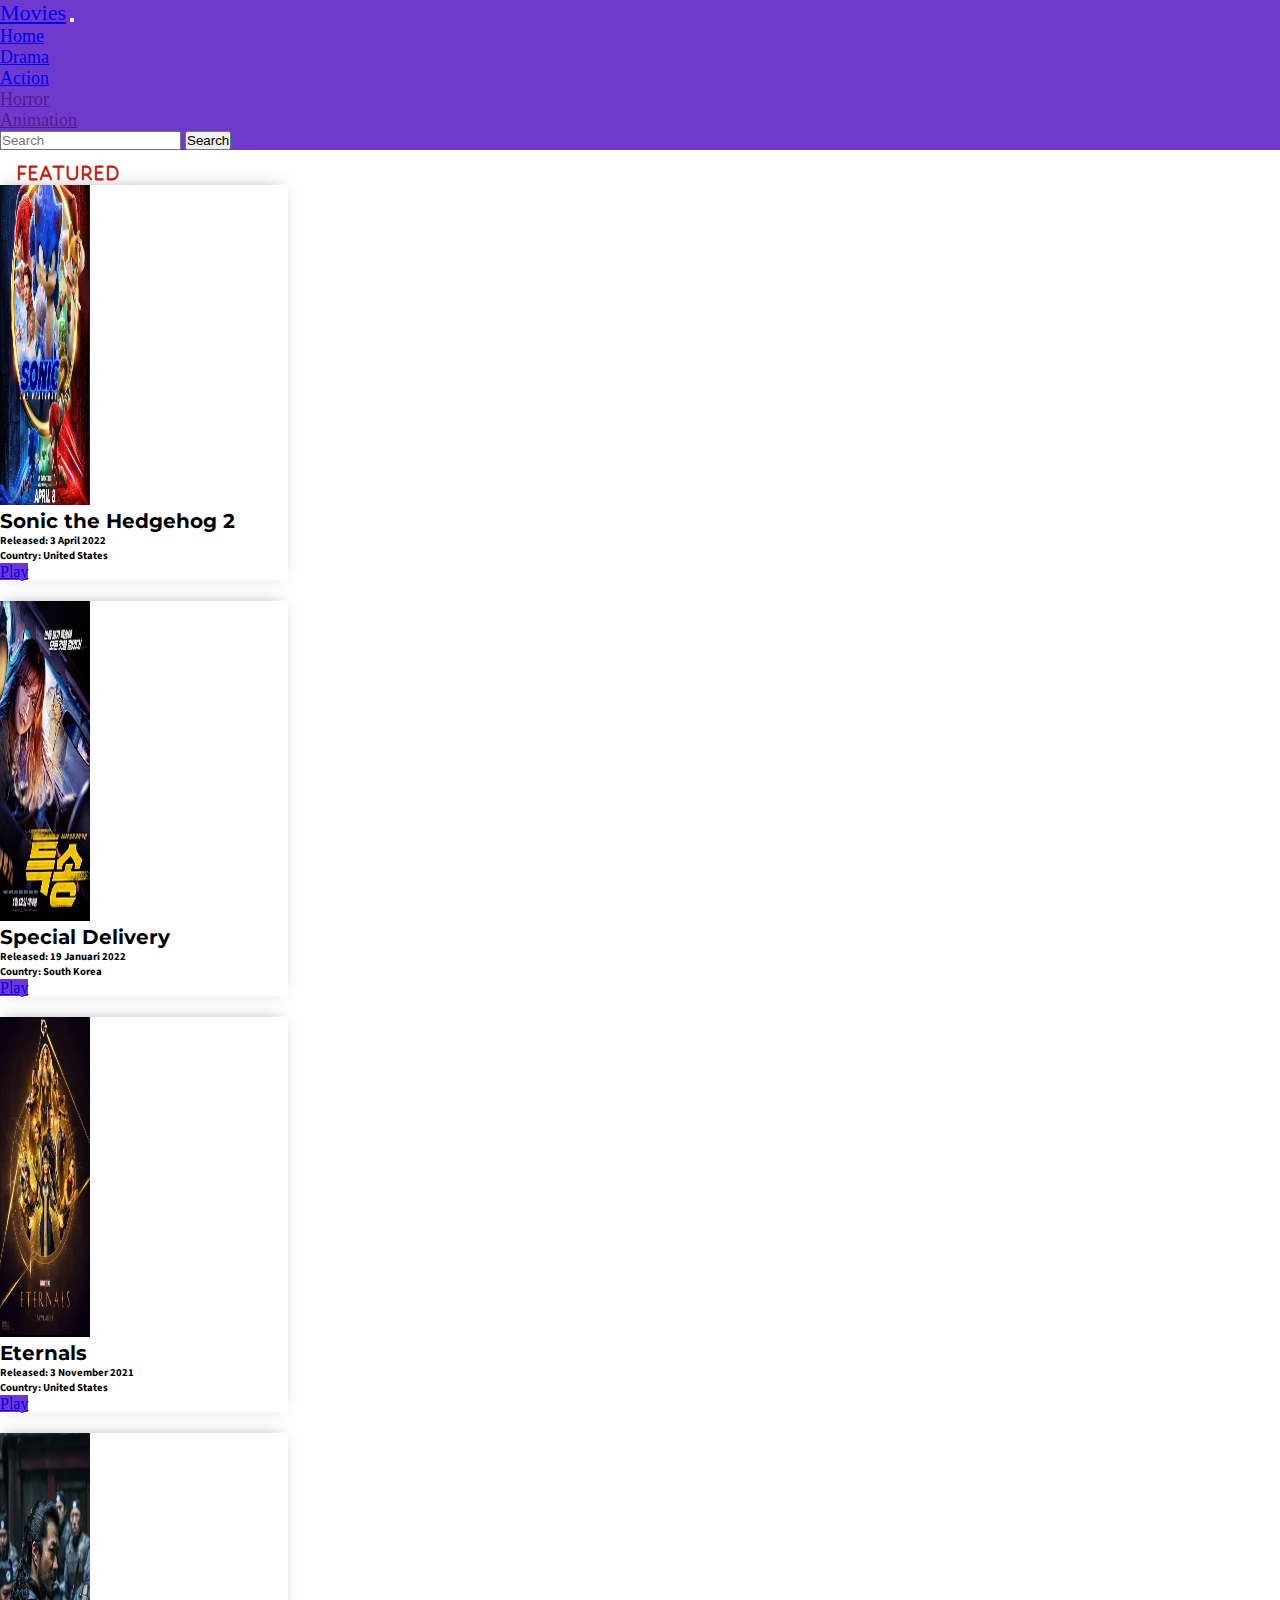
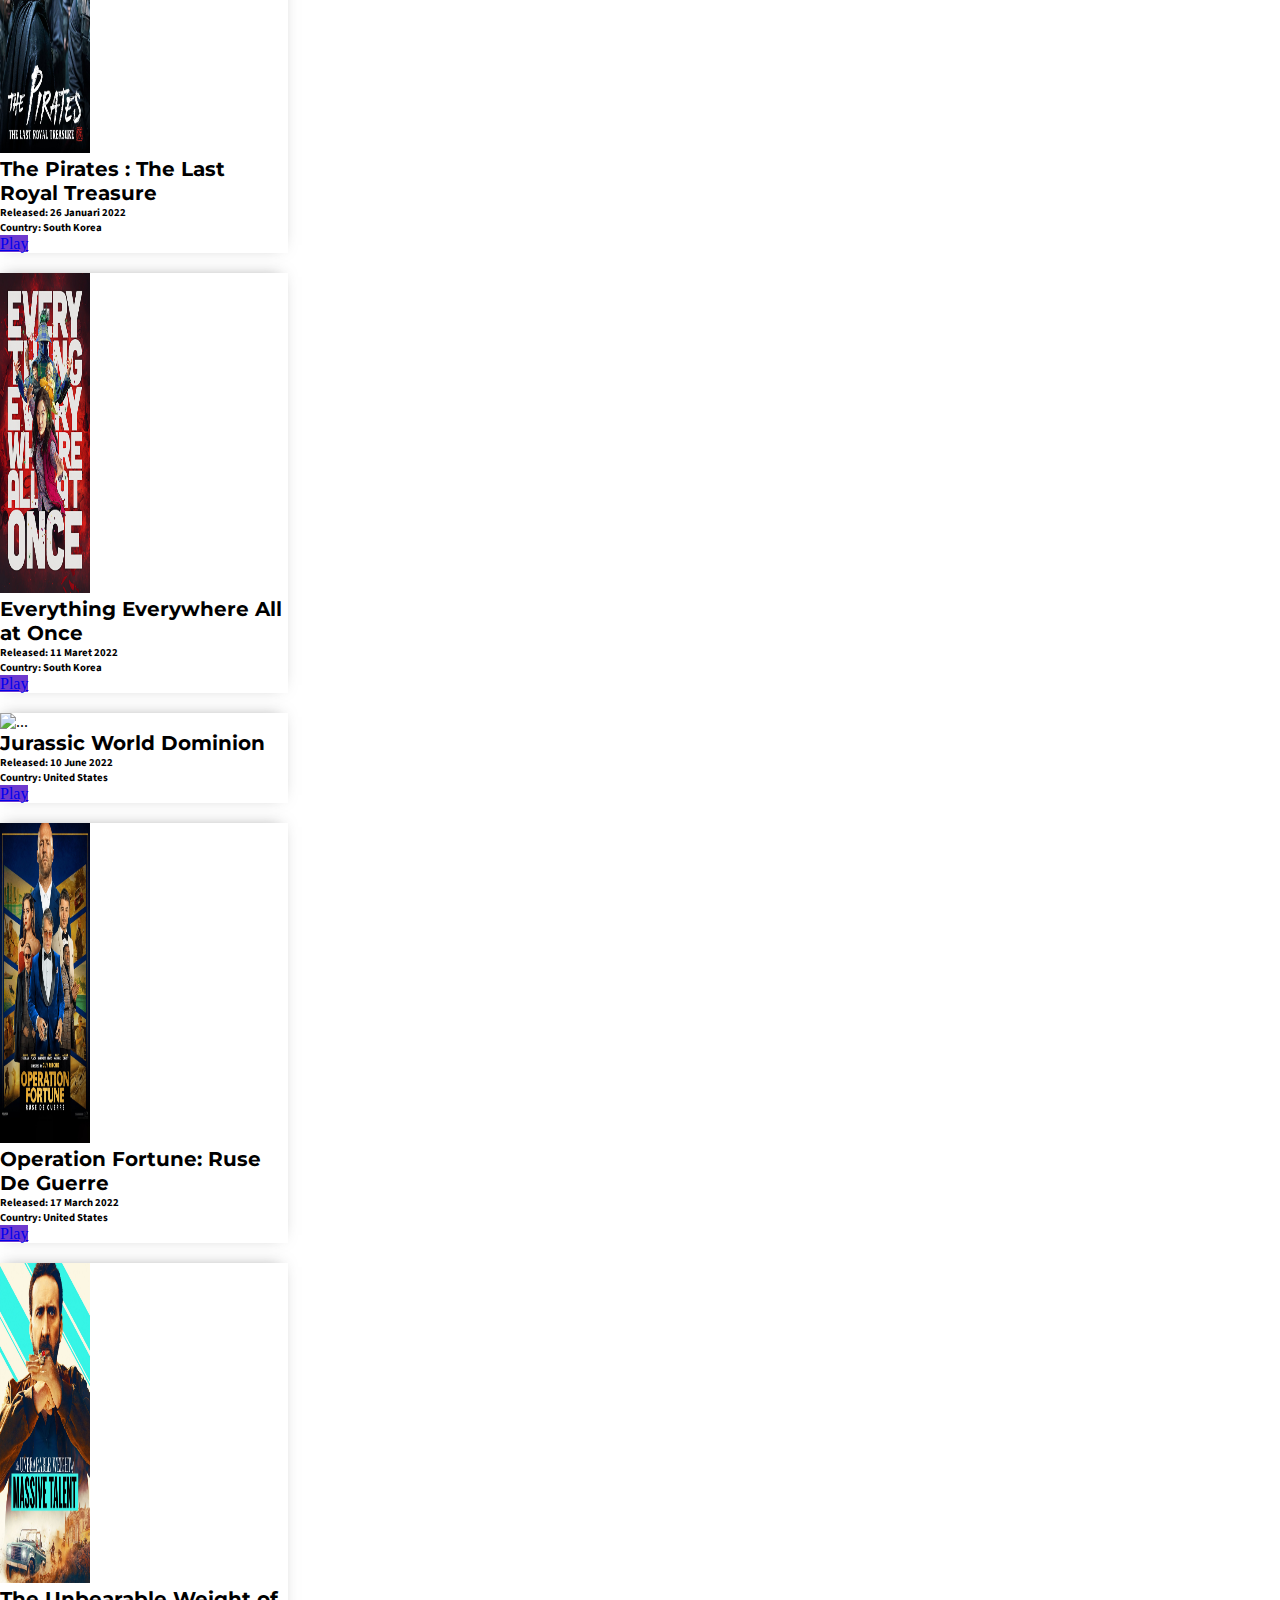
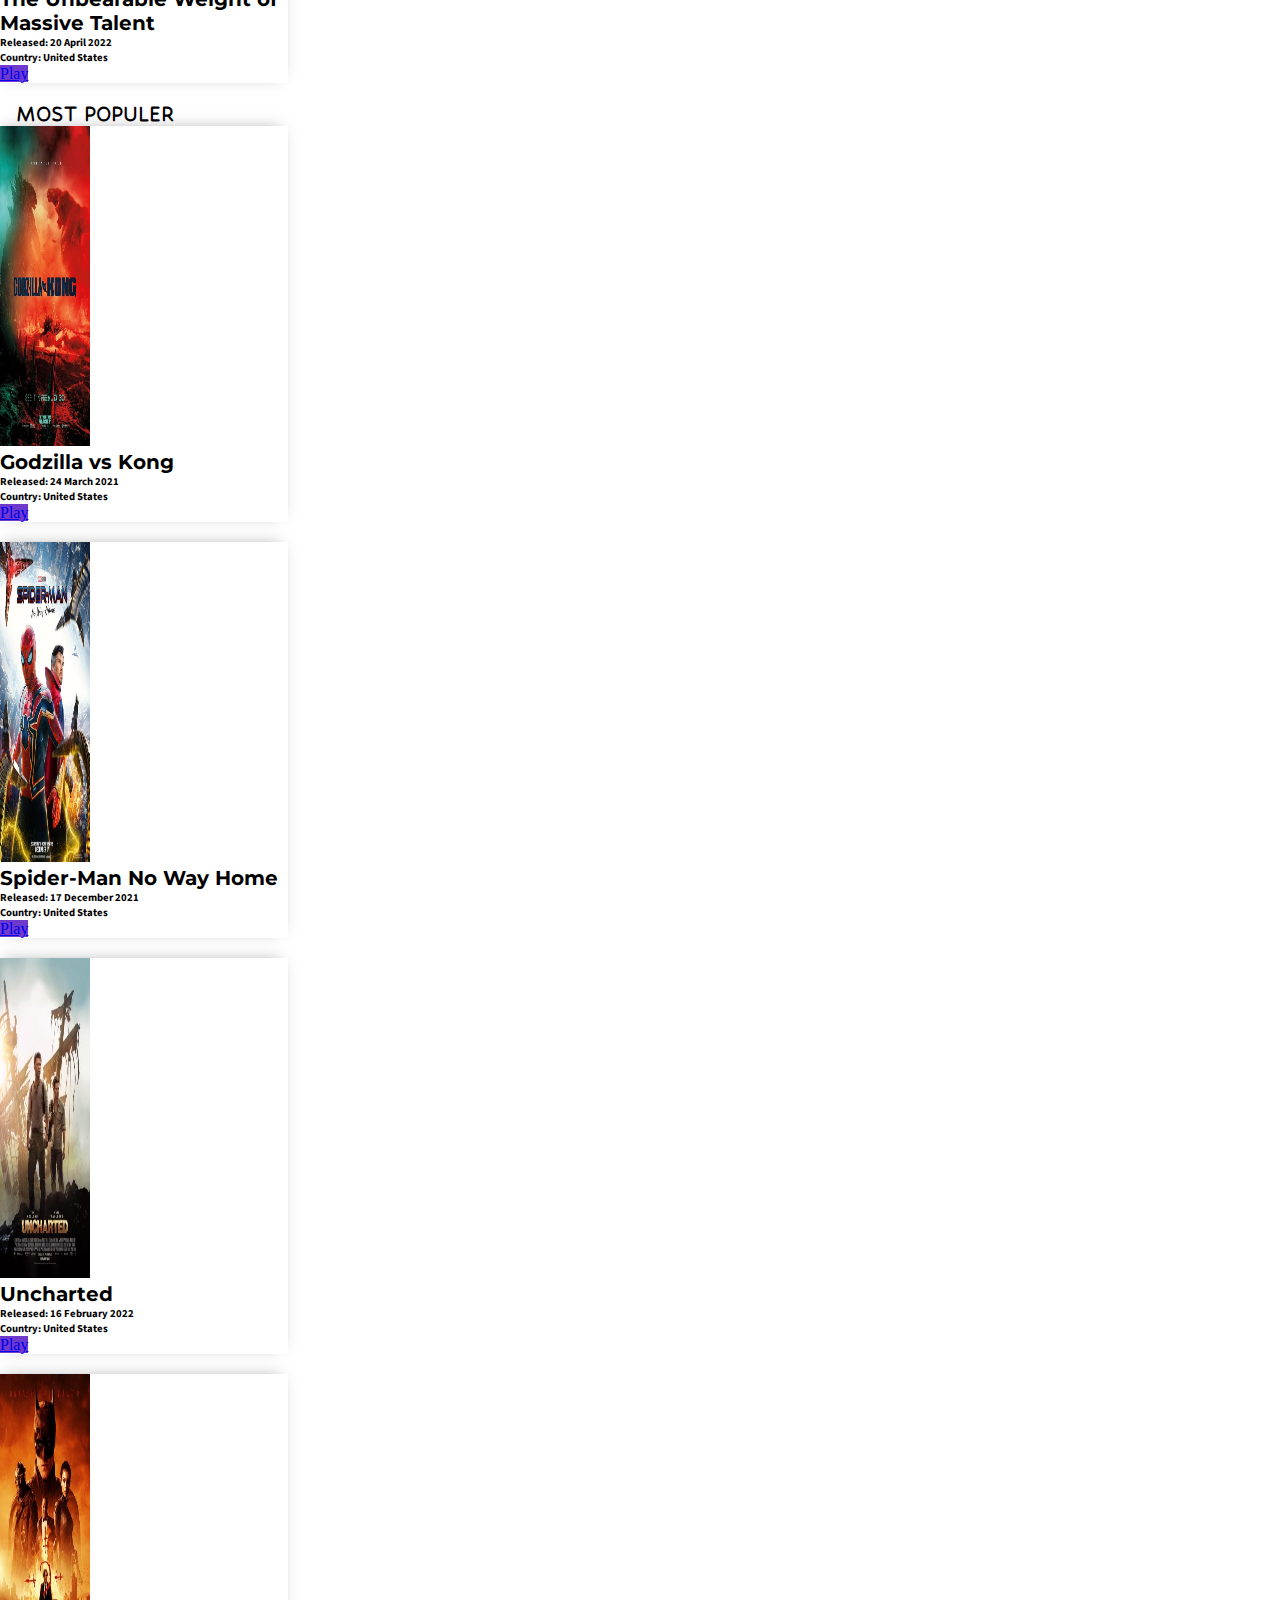
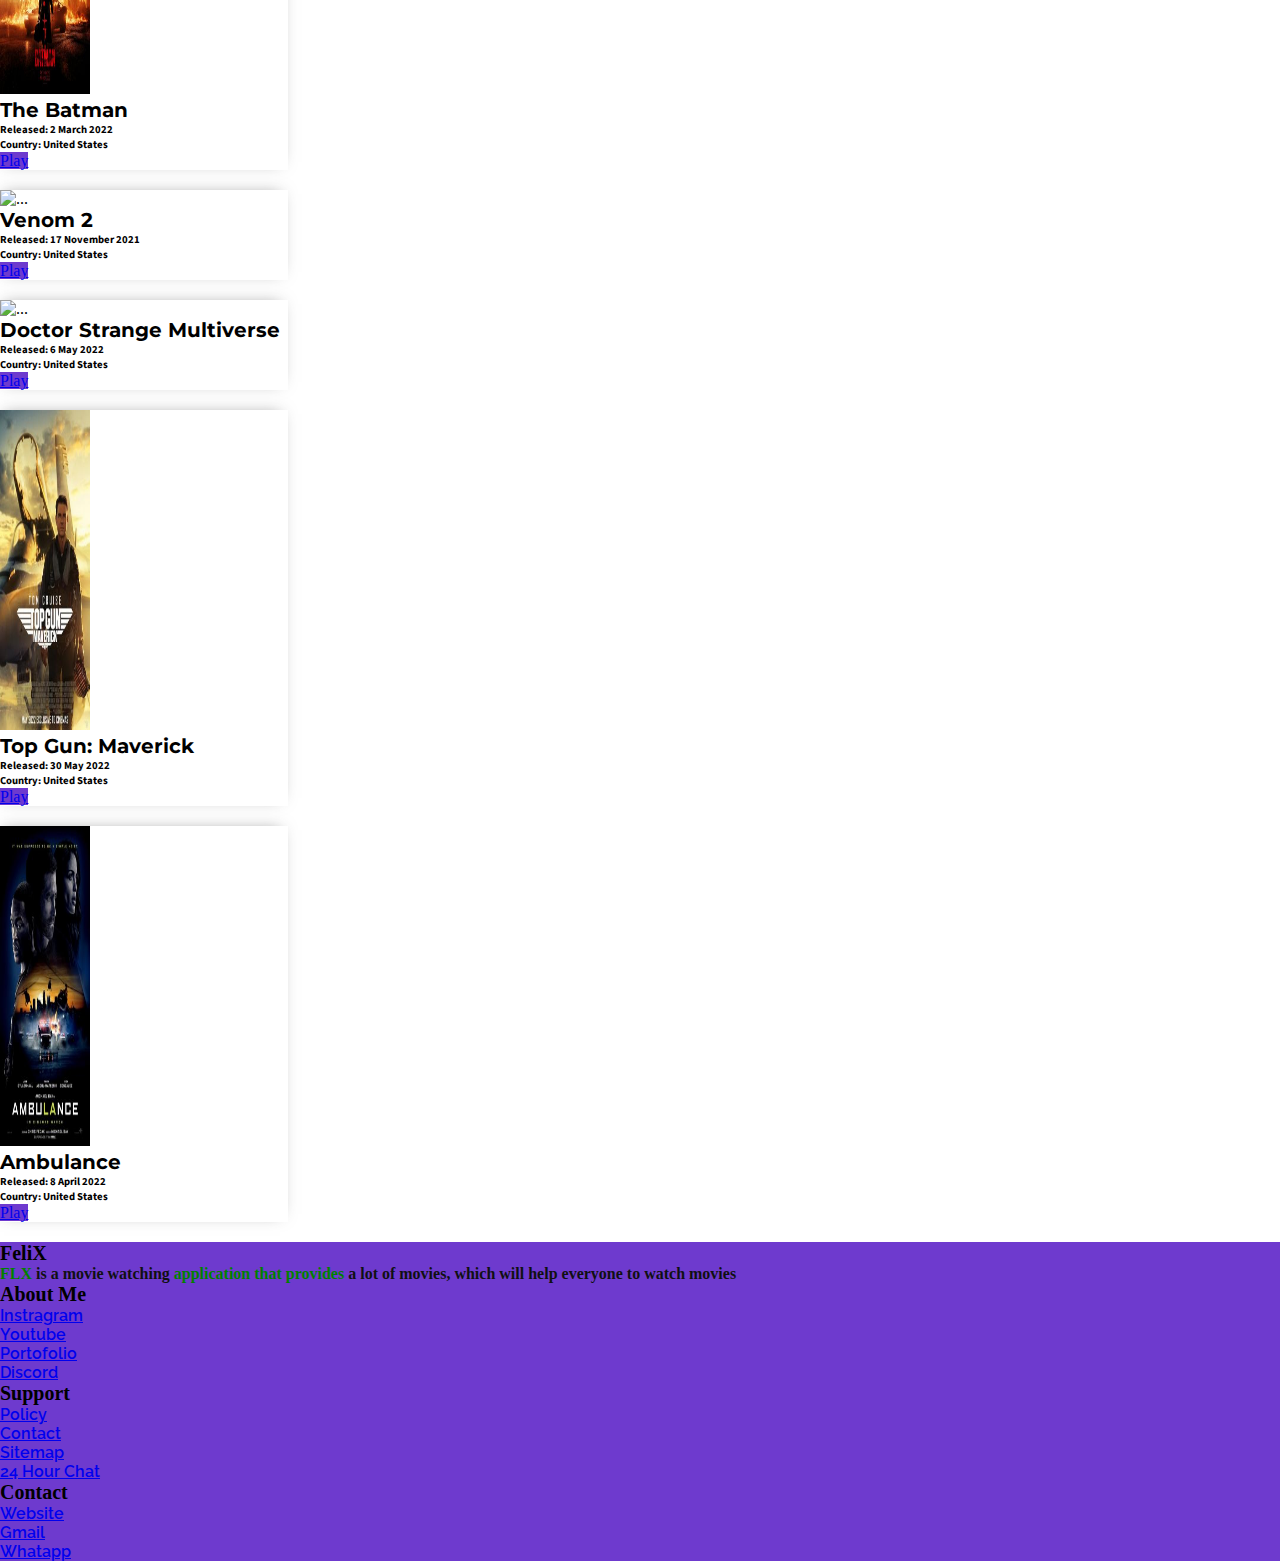
==== commit e6019027: "Update light/dark" ====
--- a/index.html
+++ b/index.html
@@ -55,28 +55,28 @@
 
       <div class="col-md-3 d-flex justify-content-center">
         <div class="card text-center" style="width: 18rem;">
-          <img src="img/Vinenzo.jpg" width="90" height="320" class="card-img-top" alt="...">
-          <div class="card-body">
-            <h4 class="card-title">Vincenzo</h4>
-            <h6 class="card-text">
-              Released: 20 February 2021  <br>
+          <img src="img/Sonic the Hedgehog.jpg" width="90" height="320" class="card-img-top" alt="...">
+          <div class="card-body">
+            <h4 class="card-title">Sonic the Hedgehog 2</h4>
+            <h6 class="card-text">
+              Released: 3 April 2022   <br>
+              Country: United States
+            </h6>
+            <a href=https://193.178.172.113/movie/sonic-the-hedgehog-2-2022/ target="blank" class="btn btn-primary btn-play">Play</a>
+          </div>
+        </div>
+      </div>
+  
+      <div class="col-md-3 d-flex justify-content-center">
+        <div class="card text-center" style="width: 18rem;">
+          <img src="img/Special Delivery.jpg" width="90" height="320" class="card-img-top" alt="...">
+          <div class="card-body">
+            <h4 class="card-title">Special Delivery</h4>
+            <h6 class="card-text"> 
+              Released: 19 Januari 2022   <br>
               Country: South Korea
             </h6>
-            <a href=https://193.178.172.113/tvseries/vincenzo-2021/ target="blank" class="btn btn-primary btn-play">Play</a>
-          </div>
-        </div>
-      </div>
-  
-      <div class="col-md-3 d-flex justify-content-center">
-        <div class="card text-center" style="width: 18rem;">
-          <img src="img/Encanto.jpg" width="90" height="320" class="card-img-top" alt="...">
-          <div class="card-body">
-            <h4 class="card-title">Encanto</h4>
-            <h6 class="card-text"> 
-              Released: 24 November 2021  <br>
-              Country: United States
-            </h6>
-            <a href=https://193.178.172.113/movie/encanto-2021/ target="blank"
+            <a href=https://193.178.172.113/movie/special-delivery-2022/ target="blank"
               class="btn btn-primary btn-play">Play</a>
           </div>
         </div>
@@ -98,39 +98,39 @@
   
       <div class="col-md-3 d-flex justify-content-center">
         <div class="card text-center" style="width: 18rem;">
-          <img src="img/Hotel Transformania.png" width="90" height="320" class="card-img-top" alt="...">
-          <div class="card-body">
-            <h4 class="card-title">Hotel Transylvania</h4>
-            <h6 class="card-text">
-              Released: 14 Januari 2022  <br>
-              Country: United States
-            </h6>
-            <a href=https://193.178.172.113/movie/hotel-transylvania-transformania-2022/ target="blank" class="btn btn-primary btn-play">Play</a>
+          <img src="img/The pirate.jpg" width="90" height="320" class="card-img-top" alt="...">
+          <div class="card-body">
+            <h4 class="card-title">The Pirates : The Last Royal Treasure</h4>
+            <h6 class="card-text">
+              Released: 26 Januari 2022  <br>
+              Country: South Korea
+            </h6>
+            <a href=https://193.178.172.113/movie/the-pirates-the-last-royal-treasure-2022/ target="blank" class="btn btn-primary btn-play">Play</a>
           </div>
         </div>
       </div>
     
       <div class="col-md-3 d-flex justify-content-center">
         <div class="card text-center" style="width: 18rem;">
-          <img src="img/Loki.jpg" width="90" height="320" class="card-img-top" alt="...">
-          <div class="card-body">
-            <h4 class="card-title">Loki</h4>
-            <h6 class="card-text">
-              Released: 28 January 2022  <br>
-              Country: United States
-            </h6>
-            <a href=https://193.178.172.113/tvseries/loki-2021/ target="blank" class="btn btn-primary btn-play">Play</a>
+          <img src="img/Everything Everywhere All at Once.jpg" width="90" height="320" class="card-img-top" alt="...">
+          <div class="card-body">
+            <h4 class="card-title">Everything Everywhere All at Once</h4>
+            <h6 class="card-text">
+              Released: 11 Maret 2022   <br>
+              Country: South Korea
+            </h6>
+            <a href=https://51.79.180.107/everything-everywhere-all-at-once-2022/ target="blank" class="btn btn-primary btn-play">Play</a>
           </div>
         </div>
       </div>
         
       <div class="col-md-3 d-flex justify-content-center">
         <div class="card text-center" style="width: 18rem;">
-          <img src="img/Dug Day.jpg" width="90" height="320" class="card-img-top" alt="...">
-          <div class="card-body">
-            <h4 class="card-title">Dug Days</h4>
+          <img src="https://m.media-amazon.com/images/M/MV5BMjQzZTA2MmEtNDcwYy00ZWE0LWFlODMtOWQ2MzRjNTgyYmVkXkEyXkFqcGdeQXVyMTkxNjUyNQ@@._V1_SX300.jpg" width="90" height="320" class="card-img-top" alt="...">
+          <div class="card-body">
+            <h4 class="card-title">Jurassic World Dominion</h4>
             <h6 class="card-text"> 
-              Released: 9 June 2021  <br>
+              Released: 10 June 2022  <br>
               Country: United States
             </h6>
             <a href=https://193.178.172.113/tvseries/dug-days-2021/ target="blank"
@@ -141,11 +141,11 @@
 
       <div class="col-md-3 d-flex justify-content-center">
         <div class="card text-center" style="width: 18rem;">
-          <img src="img/Gorzila vs Kong.jpeg" width="90" height="320" class="card-img-top" alt="...">
-          <div class="card-body">
-            <h4 class="card-title">Godzilla vs Kong</h4>
-            <h6 class="card-text">
-              Released: 24 March 2021  <br>
+          <img src="img/Operation Fortune'.jpg" width="90" height="320" class="card-img-top" alt="...">
+          <div class="card-body">
+            <h4 class="card-title">Operation Fortune: Ruse De Guerre</h4>
+            <h6 class="card-text">
+              Released: 17 March 2022 <br>
               Country: United States
             </h6>
             <a href=https://193.178.172.113/movie/godzilla-vs-kong-2021/ target="blank" class="btn btn-primary btn-play">Play</a>
@@ -155,11 +155,11 @@
 
       <div class="col-md-3 d-flex justify-content-center">
         <div class="card text-center" style="width: 18rem;">
-          <img src="img/Frozen II.jpg" width="90" height="320" class="card-img-top" alt="...">
-          <div class="card-body">
-            <h4 class="card-title">Frozen 2</h4>
-            <h6 class="card-text">
-              Released: 20 November 2019  <br>
+          <img src="img/Unbearable.jpg" width="90" height="320" class="card-img-top" alt="...">
+          <div class="card-body">
+            <h4 class="card-title">The Unbearable Weight of Massive Talent</h4>
+            <h6 class="card-text">
+              Released: 20 April 2022  <br>
               Country: United States
             </h6>
             <a href=https://193.178.172.113/movie/frozen-ii-2019/ target="blank" class="btn btn-primary btn-play">Play</a>
@@ -171,14 +171,14 @@
   
     <div class="col-md-3 d-flex justify-content-center">
       <div class="card text-center" style="width: 18rem;">
-        <img src="img/all of us are dead.jpg" width="90" height="320" class="card-img-top" alt="...">
-        <div class="card-body">
-          <h4 class="card-title">All Of Us Are Dead</h4>
-          <h6 class="card-text">
-            Released: 28 January 2022  <br>
-            Country: South Korea
-          </h6>
-          <a href=https://193.178.172.113/tvseries/loki-2021/ target="blank" class="btn btn-primary btn-play">Play</a>
+        <img src="img/Gorzila vs Kong.jpeg" width="90" height="320" class="card-img-top" alt="...">
+        <div class="card-body">
+          <h4 class="card-title">Godzilla vs Kong</h4>
+          <h6 class="card-text">
+            Released: 24 March 2021  <br>
+            Country: United States
+          </h6>
+          <a href=https://193.178.172.113/movie/godzilla-vs-kong-2021/ target="blank" class="btn btn-primary btn-play">Play</a>
         </div>
       </div>
     </div>
@@ -192,7 +192,7 @@
             Released: 17 December 2021  <br>
             Country: United States
           </h6>
-          <a href=https://193.178.172.113/tvseries/dug-days-2021/ target="blank"
+          <a href=https://193.178.172.113/movie/spider-man-no-way-home-2021/ target="blank"
             class="btn btn-primary btn-play">Play</a>
         </div>
       </div>
@@ -200,28 +200,28 @@
 
     <div class="col-md-3 d-flex justify-content-center">
       <div class="card text-center" style="width: 18rem;">
-        <img src="img/Gorzila vs Kong.jpeg" width="90" height="320" class="card-img-top" alt="...">
-        <div class="card-body">
-          <h4 class="card-title">Godzilla vs Kong</h4>
-          <h6 class="card-text">
-            Released: 24 March 2021  <br>
-            Country: United States
-          </h6>
-          <a href=https://193.178.172.113/movie/godzilla-vs-kong-2021/ target="blank" class="btn btn-primary btn-play">Play</a>
-        </div>
-      </div>
-    </div>
-
-    <div class="col-md-3 d-flex justify-content-center">
-      <div class="card text-center" style="width: 18rem;">
-        <img src="img/Avengers End Game.jpg" width="90" height="320" class="card-img-top" alt="...">
-        <div class="card-body">
-          <h4 class="card-title">Avangers EndGame</h4>
-          <h6 class="card-text">
-            Released: 24 April 2019  <br>
-            Country: United States
-          </h6>
-          <a href=https://193.178.172.113/movie/frozen-ii-2019/ target="blank" class="btn btn-primary btn-play">Play</a>
+        <img src="img/UNCHARTED.jpg" width="90" height="320" class="card-img-top" alt="...">
+        <div class="card-body">
+          <h4 class="card-title">Uncharted</h4>
+          <h6 class="card-text">
+            Released: 16 February 2022  <br>
+            Country: United States
+          </h6>
+          <a href=https://193.178.172.113/movie/uncharted-2022/ target="blank" class="btn btn-primary btn-play">Play</a>
+        </div>
+      </div>
+    </div>
+
+    <div class="col-md-3 d-flex justify-content-center">
+      <div class="card text-center" style="width: 18rem;">
+        <img src="img/The Batman.jpg" width="90" height="320" class="card-img-top" alt="...">
+        <div class="card-body">
+          <h4 class="card-title">The Batman</h4>
+          <h6 class="card-text">
+            Released: 2 March 2022  <br>
+            Country: United States
+          </h6>
+          <a href=https://193.178.172.113/movie/the-batman-2022/ target="blank" class="btn btn-primary btn-play">Play</a>
         </div>
       </div>
     </div>
@@ -230,7 +230,7 @@
       <div class="card text-center" style="width: 18rem;">
         <img src="https://m.media-amazon.com/images/M/MV5BNzAwNzUzNjY4MV5BMl5BanBnXkFtZTgwMTQ5MzM0NjM@._V1_SX300.jpg" width="90" height="320" class="card-img-top" alt="...">
         <div class="card-body">
-          <h4 class="card-title">Venom</h4>
+          <h4 class="card-title">Venom 2</h4>
           <h6 class="card-text">
             Released: 17 November 2021  <br>
             Country: United States
@@ -256,12 +256,12 @@
     
     <div class="col-md-3 d-flex justify-content-center">
       <div class="card text-center" style="width: 18rem;">
-        <img src="img/Squid Game.jpg" width="90" height="320" class="card-img-top" alt="...">
-        <div class="card-body">
-          <h4 class="card-title">Squid Game</h4>
-          <h6 class="card-text">
-            Released: 17 September 2021  <br>
-            Country: South Korea
+        <img src="img/Top Gun 2.jpg" width="90" height="320" class="card-img-top" alt="...">
+        <div class="card-body">
+          <h4 class="card-title">Top Gun: Maverick</h4>
+          <h6 class="card-text">
+            Released: 30 May 2022   <br>
+            Country: United States
           </h6>
           <a href=https://193.178.172.113/tvseries/squid-game-2021/ target="blank" class="btn btn-primary btn-play">Play</a>
         </div>
@@ -270,14 +270,14 @@
 
     <div class="col-md-3 d-flex justify-content-center">
       <div class="card text-center" style="width: 18rem;">
-        <img src="https://m.media-amazon.com/images/M/MV5BZDAwOWMzY2UtN2M2OC00Zjk4LWI0OGYtZTRmN2U5MjBjNTJlXkEyXkFqcGdeQXVyODc0OTEyNDU@._V1_SX300.jpg" width="90" height="320" class="card-img-top" alt="...">
-        <div class="card-body">
-          <h4 class="card-title">Snow Drop</h4>
-          <h6 class="card-text">
-            Released: 18 December 2021  <br>
-            Country: South Korea
-          </h6>
-          <a href=https://193.178.172.113/tvseries/snowdrop-2021/ target="blank" class="btn btn-primary btn-play">Play</a>
+        <img src="img/Ambulance.jpg" width="90" height="320" class="card-img-top" alt="...">
+        <div class="card-body">
+          <h4 class="card-title">Ambulance</h4>
+          <h6 class="card-text">
+            Released: 8 April 2022  <br>
+            Country: United States
+          </h6>
+          <a href=https://193.178.172.113/movie/ambulance-2022/ target="blank" class="btn btn-primary btn-play">Play</a>
         </div>
       </div>
     </div>
--- a/style.css
+++ b/style.css
@@ -123,5 +123,8 @@
     font-family: 'Source Sans Pro', sans-serif;
 }
 .text-left{
-    color: #e33512;
+    color: #bf2217;
 }
+p{
+    color:#101012;
+}
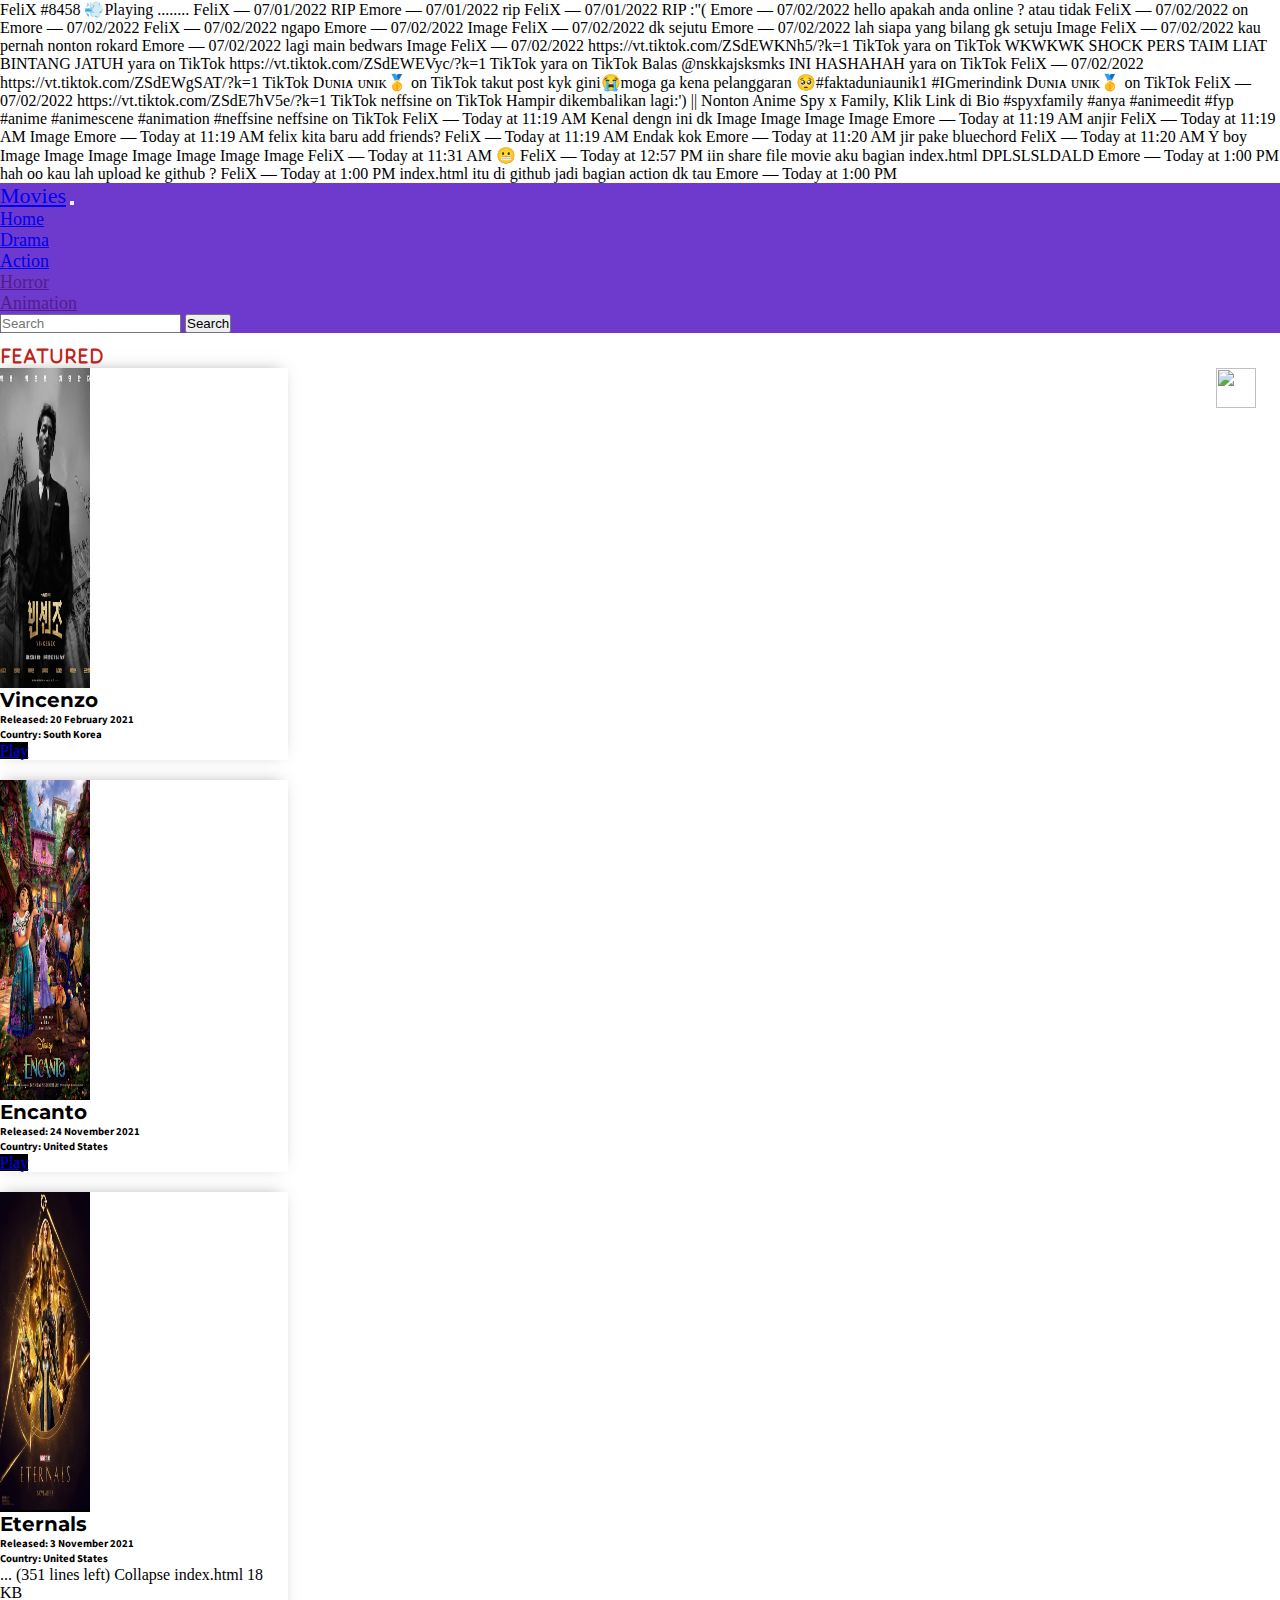
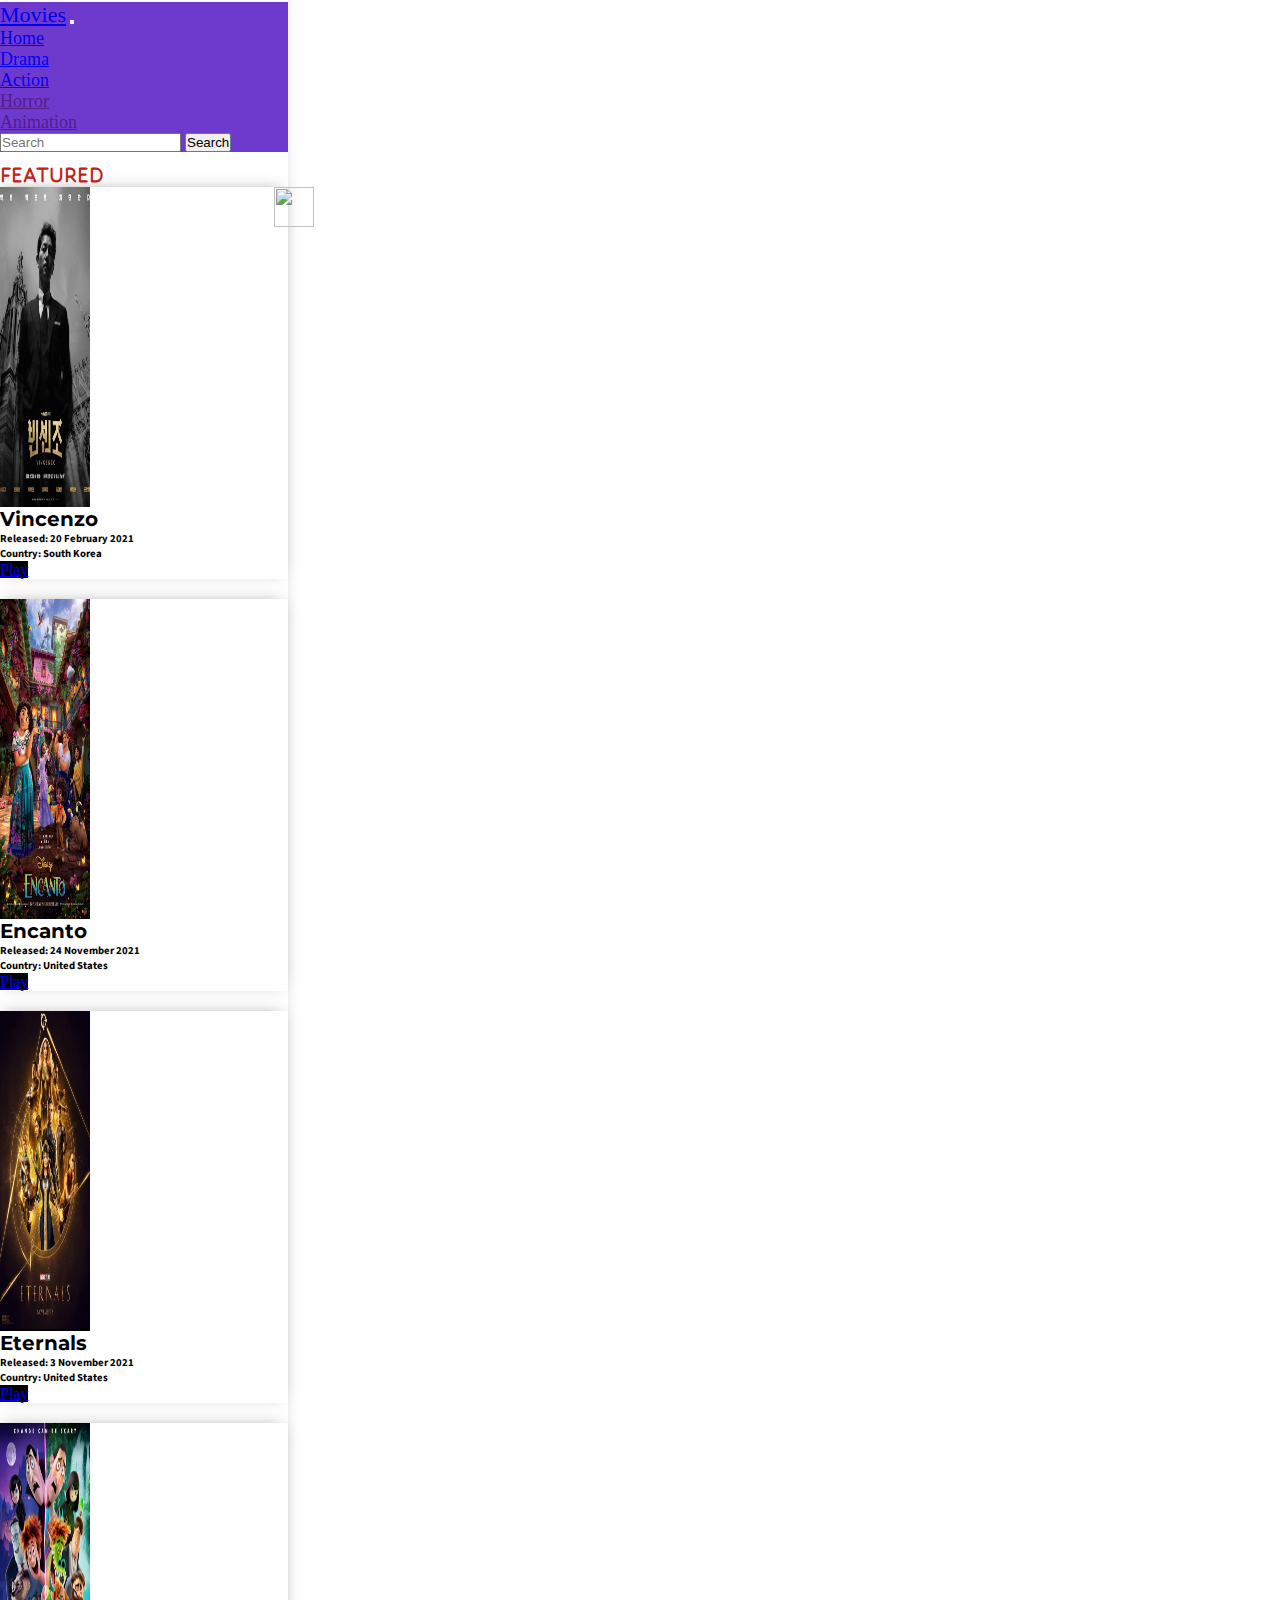
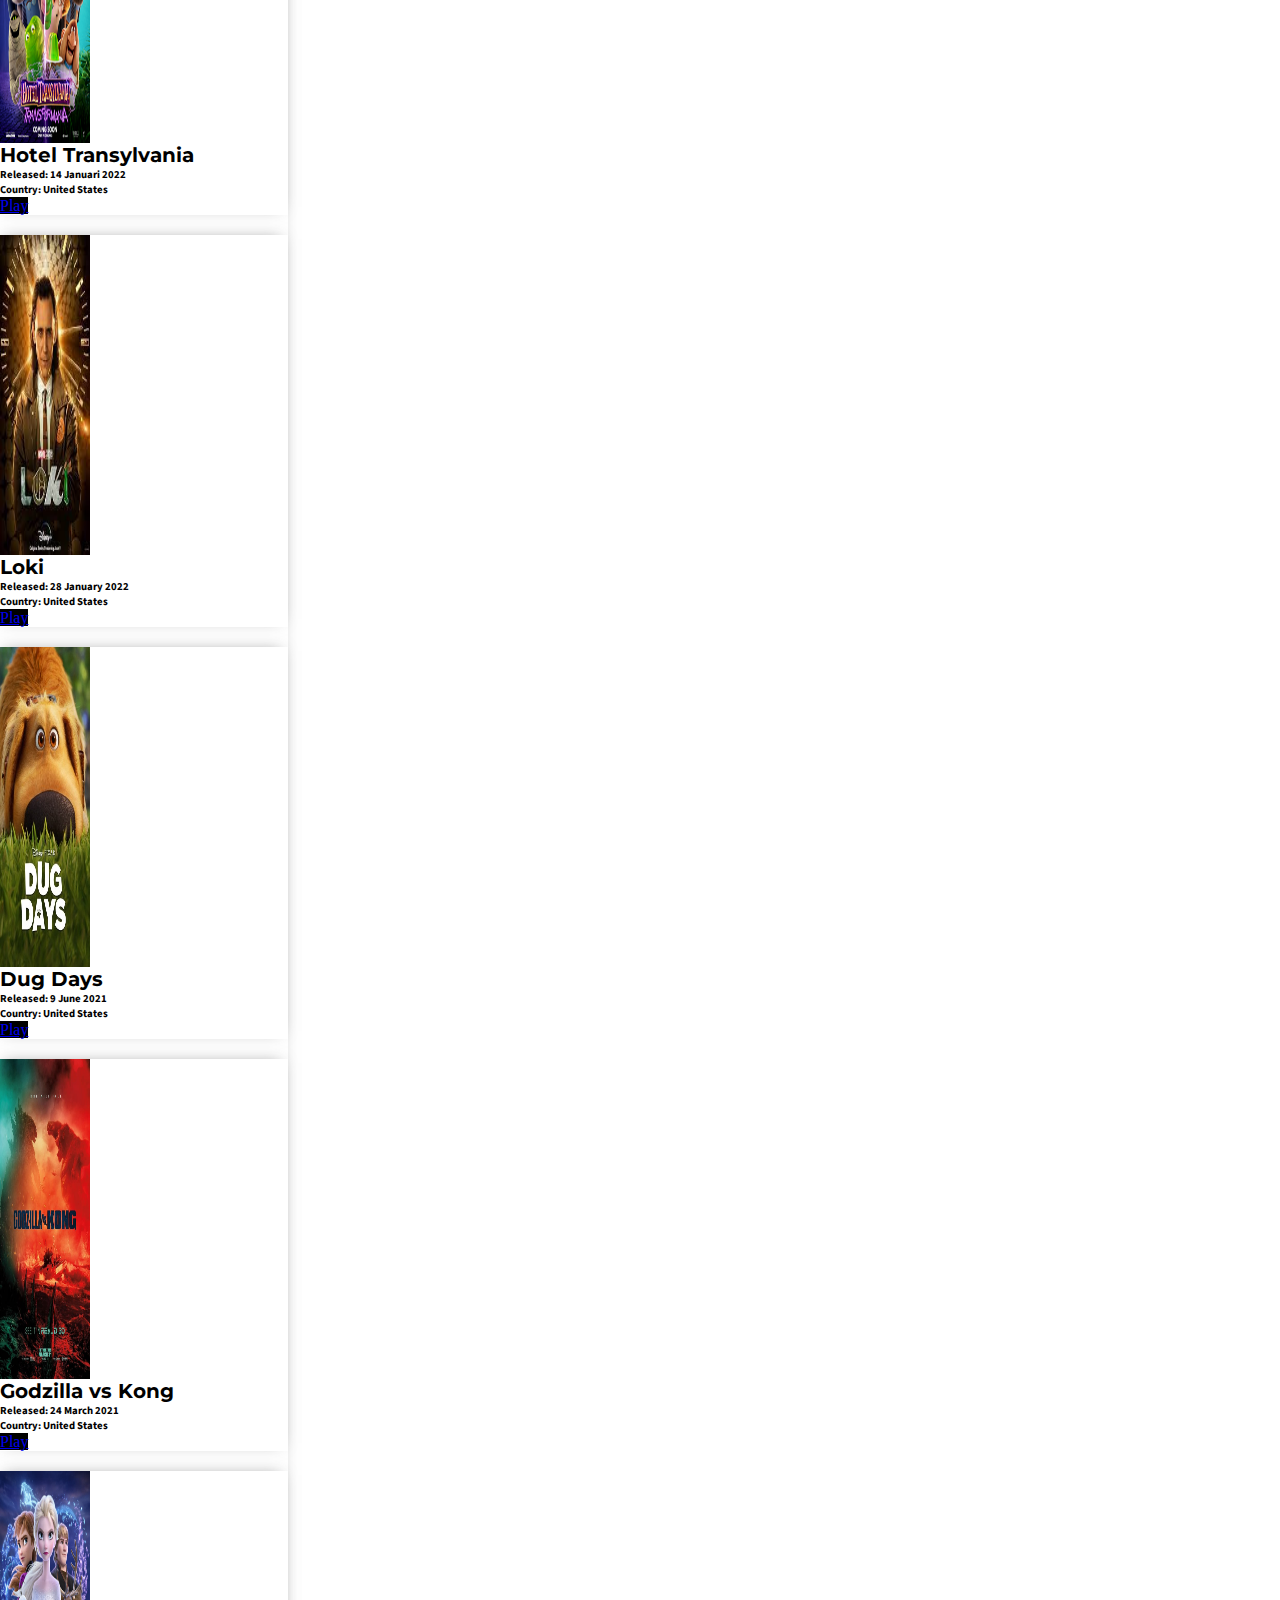
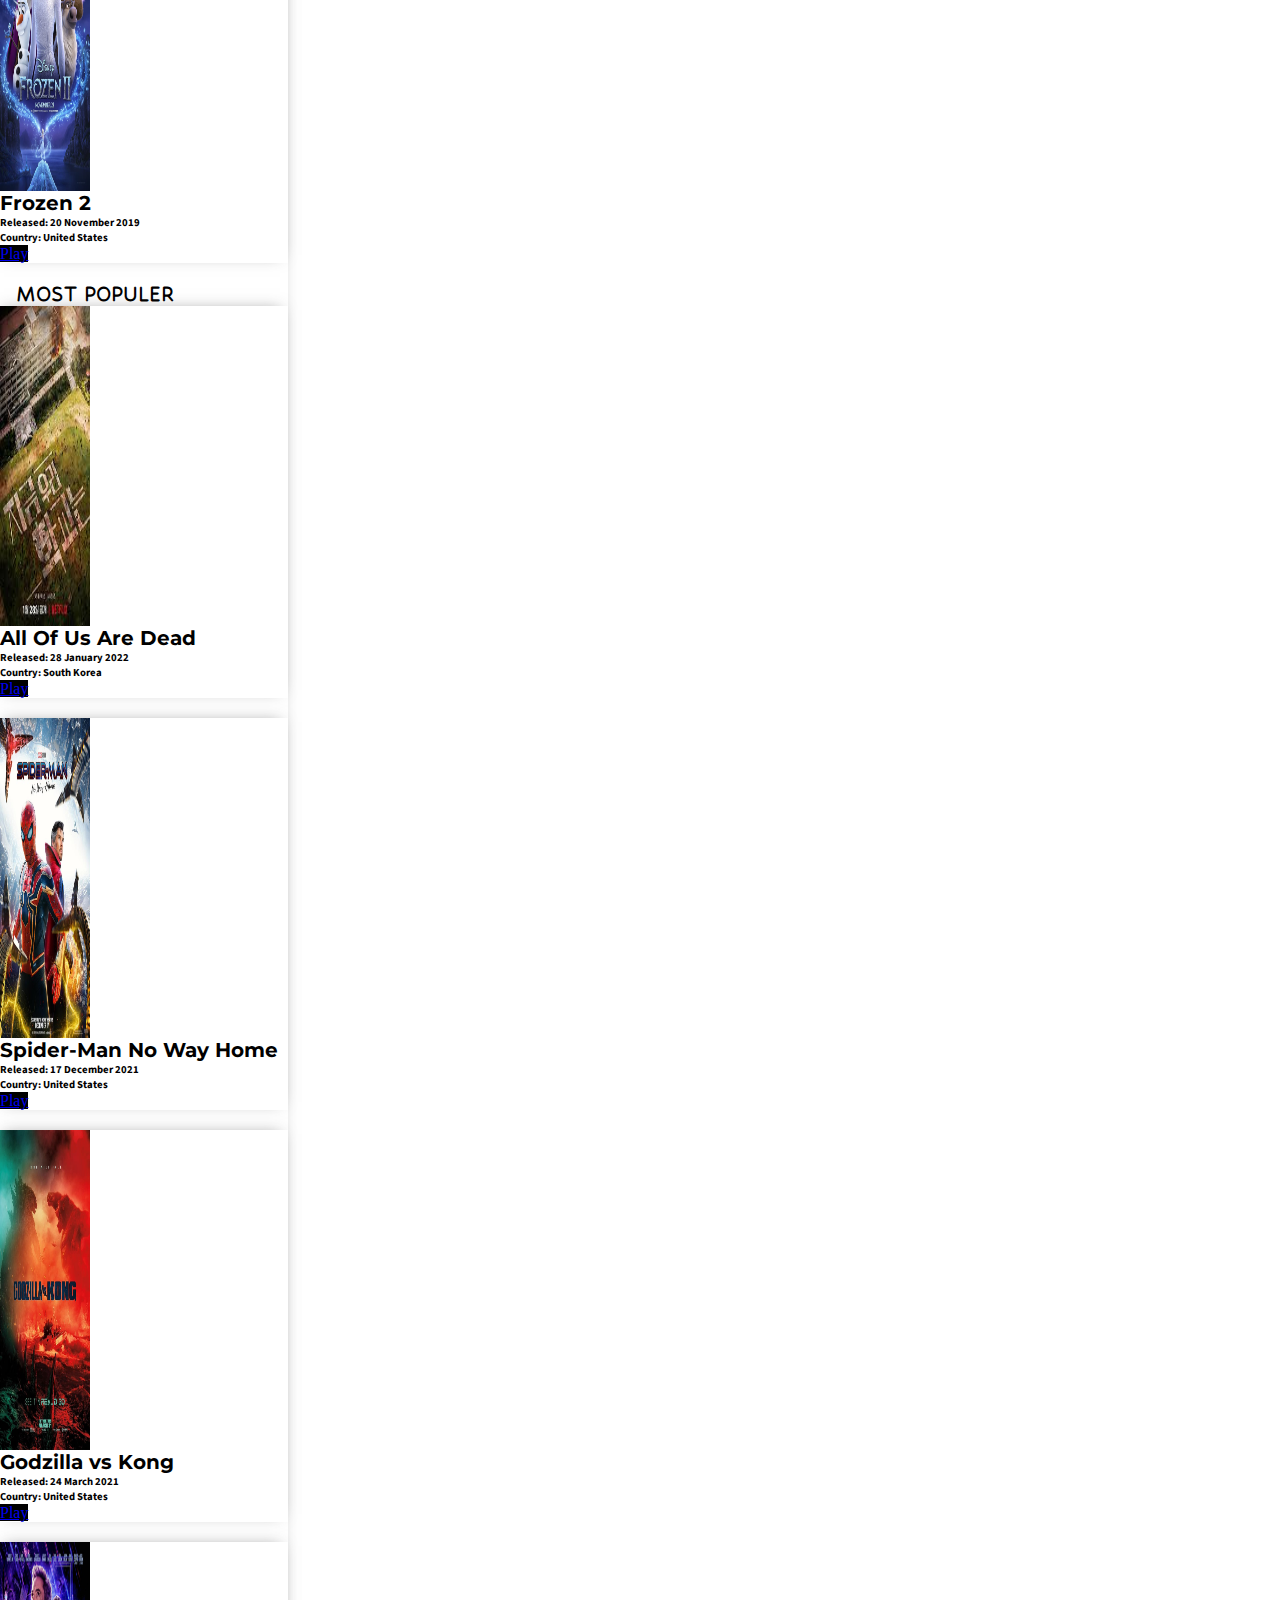
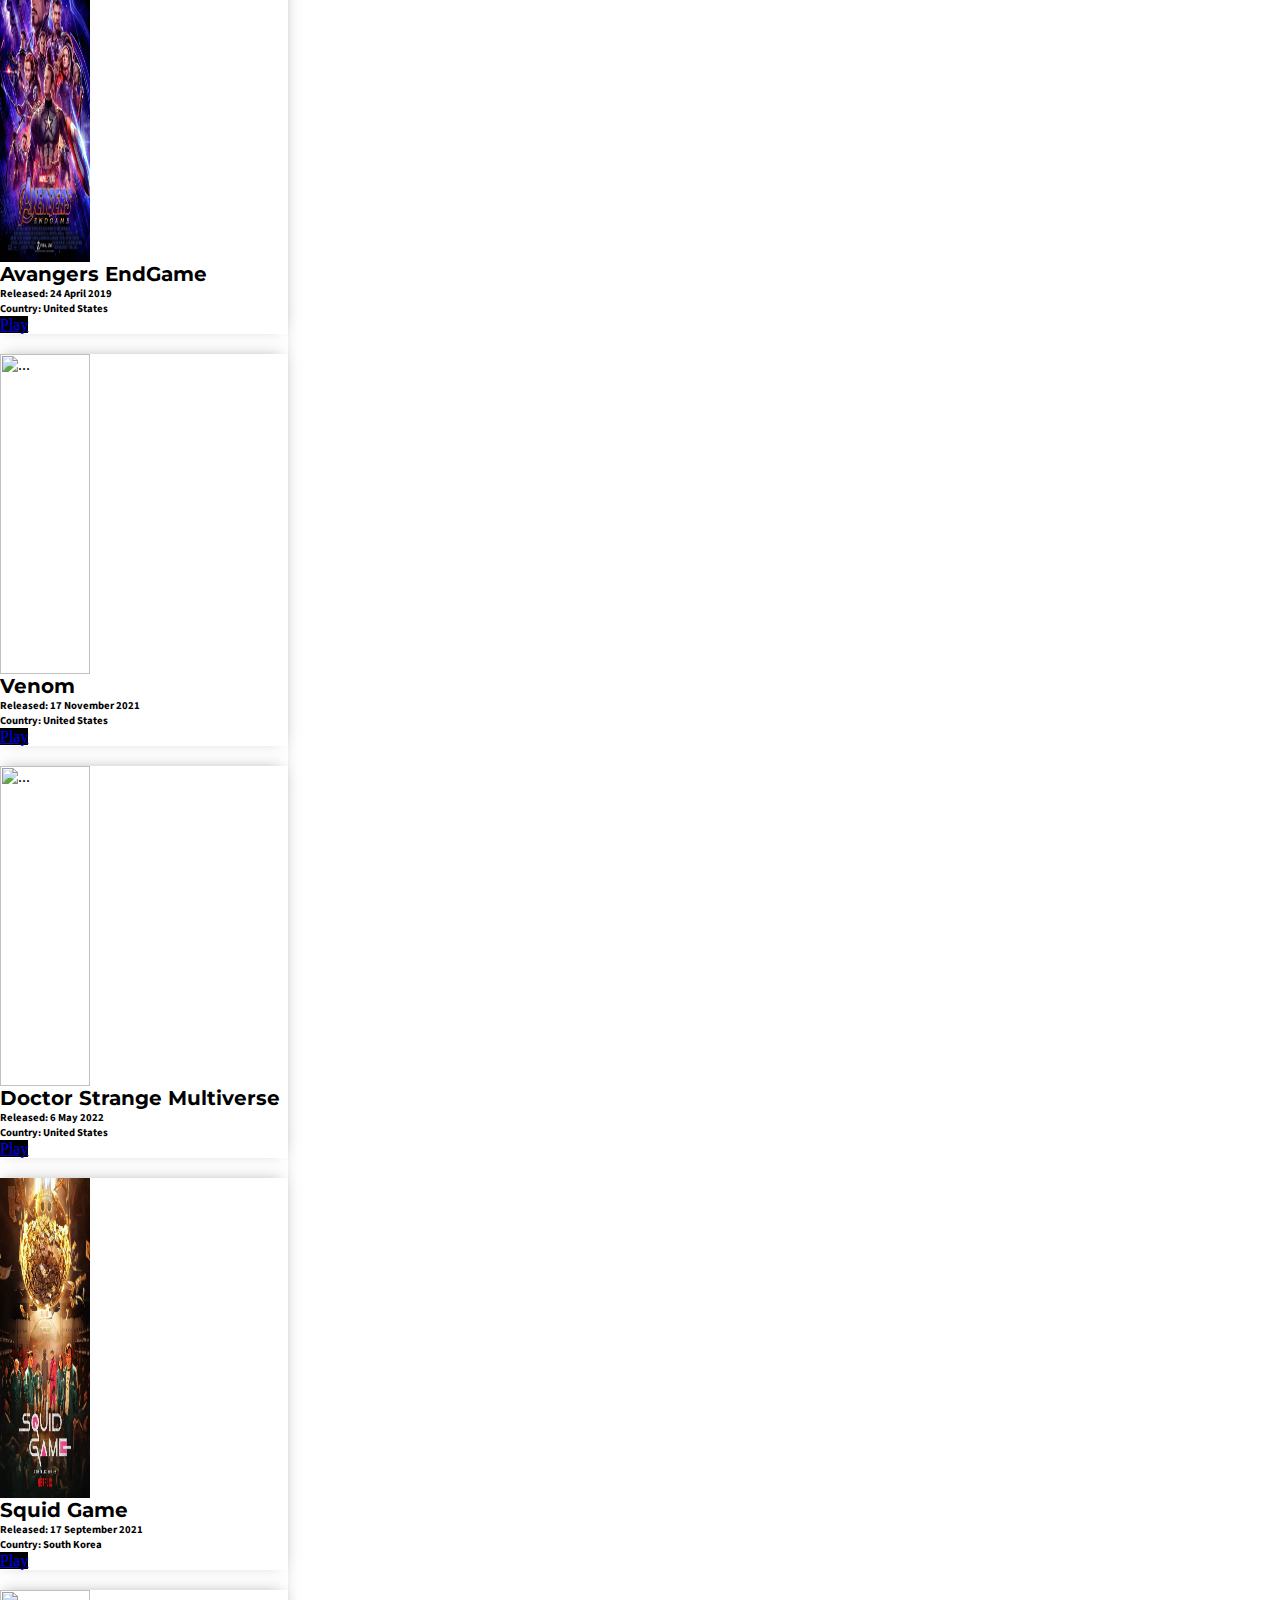
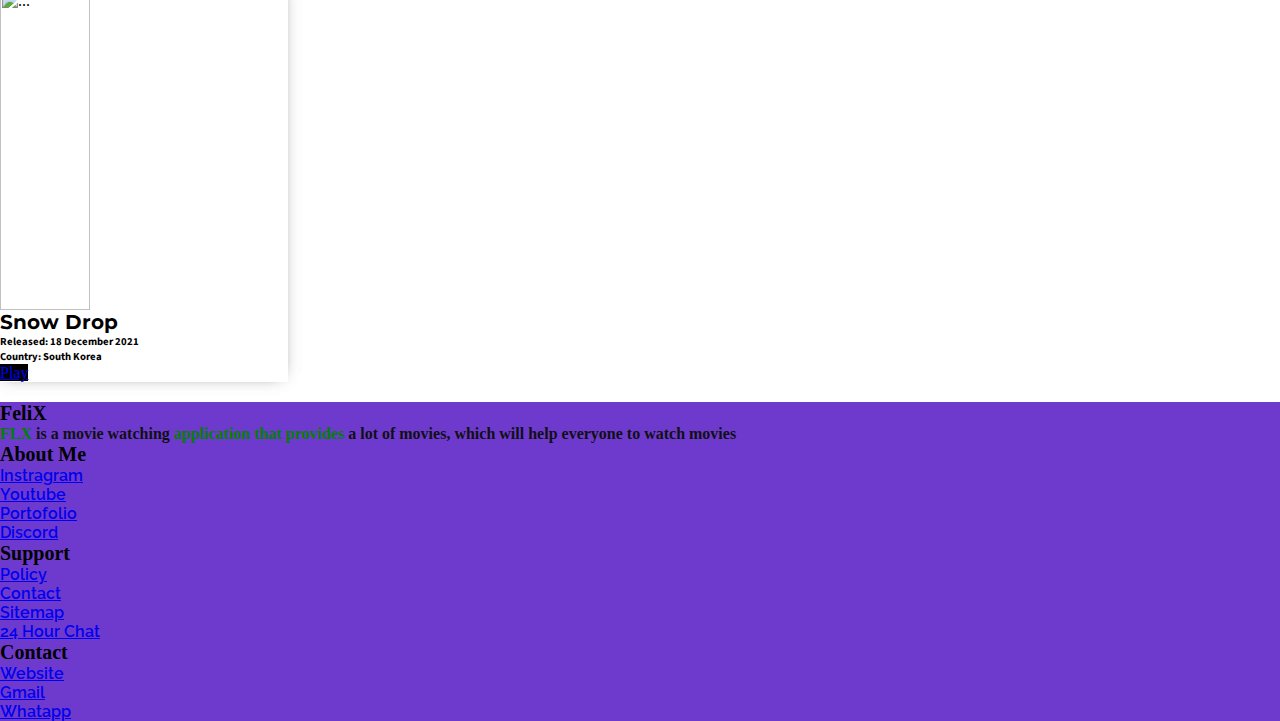
==== commit 89f1a365: "UPDATE" ====
--- a/index.html
+++ b/index.html
@@ -1,3 +1,106 @@
+FeliX
+#8458
+💨Playing ........
+
+FeliX — 07/01/2022
+RIP
+Emore — 07/01/2022
+rip
+FeliX — 07/01/2022
+RIP :"(
+Emore — 07/02/2022
+hello
+apakah anda online
+?
+atau tidak
+FeliX — 07/02/2022
+on
+Emore — 07/02/2022
+FeliX — 07/02/2022
+ngapo
+Emore — 07/02/2022
+Image
+FeliX — 07/02/2022
+dk sejutu
+Emore — 07/02/2022
+lah siapa yang bilang gk setuju
+Image
+FeliX — 07/02/2022
+kau pernah nonton  rokard
+Emore — 07/02/2022
+lagi main bedwars
+Image
+FeliX — 07/02/2022
+https://vt.tiktok.com/ZSdEWKNh5/?k=1
+TikTok
+yara on TikTok
+WKWKWK SHOCK PERS TAIM LIAT BINTANG JATUH
+yara on TikTok
+https://vt.tiktok.com/ZSdEWEVyc/?k=1
+TikTok
+yara on TikTok
+Balas @nskkajsksmks INI HASHAHAH
+yara on TikTok
+FeliX — 07/02/2022
+https://vt.tiktok.com/ZSdEWgSAT/?k=1
+TikTok
+Dᴜɴɪᴀ ᴜɴɪᴋ🥇 on TikTok
+takut post kyk gini😭moga ga kena pelanggaran 🥺#faktaduniaunik1 #IGmerindink
+Dᴜɴɪᴀ ᴜɴɪᴋ🥇 on TikTok
+FeliX — 07/02/2022
+https://vt.tiktok.com/ZSdE7hV5e/?k=1
+TikTok
+neffsine on TikTok
+Hampir dikembalikan lagi:') || Nonton Anime Spy x Family, Klik Link di Bio #spyxfamily #anya #animeedit #fyp #anime #animescene #animation #neffsine
+neffsine on TikTok
+FeliX — Today at 11:19 AM
+Kenal dengn ini dk
+Image
+Image
+Image
+Image
+Emore — Today at 11:19 AM
+anjir
+FeliX — Today at 11:19 AM
+Image
+Emore — Today at 11:19 AM
+felix
+kita baru add friends?
+FeliX — Today at 11:19 AM
+Endak kok
+Emore — Today at 11:20 AM
+jir pake bluechord
+FeliX — Today at 11:20 AM
+Y boy
+Image
+Image
+Image
+Image
+Image
+Image
+Image
+FeliX — Today at 11:31 AM
+😬
+FeliX — Today at 12:57 PM
+iin
+share
+file
+movie
+aku
+bagian
+index.html
+DPLSLSLDALD
+Emore — Today at 1:00 PM
+hah
+oo
+kau lah upload ke github
+?
+FeliX — Today at 1:00 PM
+index.html
+itu di github
+jadi bagian action
+dk tau
+Emore — Today at 1:00 PM
 <!doctype html>
 <html lang="en">
 
@@ -17,314 +120,441 @@
 
 <body>
   <nav class="navbar navbar-expand-lg navbar-light">
+    <div class="container">
+      <a class="navbar-brand text-light" href="#">Movies</a>
+      <button class="navbar-toggler" type="button" data-bs-toggle="collapse" data-bs-target="#navbarNav"
+        aria-controls="navbarNav" aria-expanded="false" aria-label="Toggle navigation">
+        <span class="navbar-toggler-icon"></span>
+      </button>
+      <div class="collapse navbar-collapse" id="navbarNav">
+        <ul class="navbar-nav mx-auto pt-1">
+          <li class="nav-item">
+            <a class="nav-link active text-light" aria-current="page" href="index.html">Home</a>
+          </li>
+          <li class="nav-item">
+            <a class="nav-link active text-light" href="drama.html">Drama</a>
+          </li>
+          <li class="nav-item">
+            <a class="nav-link active text-light" href="action.html">Action</a>
+          </li>
+          <li class="nav-item">
+            <a class="nav-link active text-light" href="">Horror</a>
+          </li>
+          <li class="nav-item">
+            <a class="nav-link active text-light" href="">Animation</a>
+          </li>
+        </ul>
+        <form class="d-flex">
+          <input class="form-control me-2" type="search" placeholder="Search" aria-label="Search">
+          <button class="btn btn-dark" type="submit">Search</button>
+        </form>
+      </div>
+    </div>
+  </nav>
+
+
   <div class="container">
-    <a class="navbar-brand text-light" href="#">Movies</a>
-    <button class="navbar-toggler" type="button" data-bs-toggle="collapse" data-bs-target="#navbarNav" aria-controls="navbarNav" aria-expanded="false" aria-label="Toggle navigation">
-      <span class="navbar-toggler-icon"></span>
-    </button>
-    <div class="collapse navbar-collapse" id="navbarNav">
-      <ul class="navbar-nav mx-auto pt-1">
-        <li class="nav-item">
-          <a class="nav-link active text-light" aria-current="page" href="index.html">Home</a>
-        </li>
-        <li class="nav-item">
-          <a class="nav-link active text-light" href="drama.html">Drama</a>
-        </li>
-        <li class="nav-item">
-          <a class="nav-link active text-light" href="action.html">Action</a>
-        </li>
-        <li class="nav-item">
-          <a class="nav-link active text-light" href="">Horror</a>
-        </li>
-        <li class="nav-item">
-          <a class="nav-link active text-light" href="">Animation</a>
-        </li>
-      </ul>
-      <form class="d-flex">
-        <input class="form-control me-2" type="search" placeholder="Search" aria-label="Search">
-        <button class="btn btn-dark" type="submit">Search</button>
-      </form>
+    <div class="d-flex row justify-content-between align-items-center " style="max-width: 100%;">
+      <div class="text col-lg-6" style="width: 95%;">
+        <h2 class="text-left">FEATURED</h2>
+      </div>
+      <div class="mode col-lg-6" style="width: 5%;">
+        <img src="https://cdn.iconscout.com/icon/free/png-256/night-mode-2-475098.png" width="40" id="icon">
+      </div>
     </div>
+    <div class="row d-flex justify-content-center ">
+      <div class="col-md-3 d-flex justify-content-center">
+        <div class="card text-center" style="width: 18rem;">
+          <img src="img/Vinenzo.jpg" width="90" height="320" class="card-img-top" alt="...">
+          <div class="card-body">
+            <h4 class="card-title">Vincenzo</h4>
+            <h6 class="card-text">
+              Released: 20 February 2021 <br>
+              Country: South Korea
+            </h6>
+            <a href=https://193.178.172.113/tvseries/vincenzo-2021/ target="blank"
+              class="btn btn-primary btn-play">Play</a>
+          </div>
+        </div>
+      </div>
+
+      <div class="col-md-3 d-flex justify-content-center">
+        <div class="card text-center" style="width: 18rem;">
+          <img src="img/Encanto.jpg" width="90" height="320" class="card-img-top" alt="...">
+          <div class="card-body">
+            <h4 class="card-title">Encanto</h4>
+            <h6 class="card-text">
+              Released: 24 November 2021 <br>
+              Country: United States
+            </h6>
+            <a href=https://193.178.172.113/movie/encanto-2021/ target="blank" class="btn btn-primary btn-play">Play</a>
+          </div>
+        </div>
+      </div>
+
+      <div class="col-md-3 d-flex justify-content-center">
+        <div class="card text-center" style="width: 18rem;">
+          <img src="img/Eternals.jpg" width="90" height="320" class="card-img-top" alt="...">
+          <div class="card-body">
+            <h4 class="card-title">Eternals</h4>
+            <h6 class="card-text">
+              Released: 3 November 2021 <br>
+              Country: United States
+            </h6>
+... (351 lines left)
+Collapse
+index.html
+18 KB
+﻿
+<!doctype html>
+<html lang="en">
+
+<head>
+  <!-- Required meta tags -->
+  <meta charset="utf-8">
+  <meta name="viewport" content="width=device-width, initial-scale=1">
+
+  <!-- Bootstrap CSS -->
+  <link href="https://cdn.jsdelivr.net/npm/bootstrap@5.1.3/dist/css/bootstrap.min.css" rel="stylesheet"
+    integrity="sha384-1BmE4kWBq78iYhFldvKuhfTAU6auU8tT94WrHftjDbrCEXSU1oBoqyl2QvZ6jIW3" crossorigin="anonymous">
+
+  <link rel="stylesheet" href="style.css">
+  <link rel="icon" type="image/jpg" href="img/logo.png">
+  <title>Movies Felix Firmansyah</title>
+</head>
+
+<body>
+  <nav class="navbar navbar-expand-lg navbar-light">
+    <div class="container">
+      <a class="navbar-brand text-light" href="#">Movies</a>
+      <button class="navbar-toggler" type="button" data-bs-toggle="collapse" data-bs-target="#navbarNav"
+        aria-controls="navbarNav" aria-expanded="false" aria-label="Toggle navigation">
+        <span class="navbar-toggler-icon"></span>
+      </button>
+      <div class="collapse navbar-collapse" id="navbarNav">
+        <ul class="navbar-nav mx-auto pt-1">
+          <li class="nav-item">
+            <a class="nav-link active text-light" aria-current="page" href="index.html">Home</a>
+          </li>
+          <li class="nav-item">
+            <a class="nav-link active text-light" href="drama.html">Drama</a>
+          </li>
+          <li class="nav-item">
+            <a class="nav-link active text-light" href="action.html">Action</a>
+          </li>
+          <li class="nav-item">
+            <a class="nav-link active text-light" href="">Horror</a>
+          </li>
+          <li class="nav-item">
+            <a class="nav-link active text-light" href="">Animation</a>
+          </li>
+        </ul>
+        <form class="d-flex">
+          <input class="form-control me-2" type="search" placeholder="Search" aria-label="Search">
+          <button class="btn btn-dark" type="submit">Search</button>
+        </form>
+      </div>
+    </div>
+  </nav>
+
+
+  <div class="container">
+    <div class="d-flex row justify-content-between align-items-center " style="max-width: 100%;">
+      <div class="text col-lg-6" style="width: 95%;">
+        <h2 class="text-left">FEATURED</h2>
+      </div>
+      <div class="mode col-lg-6" style="width: 5%;">
+        <img src="https://cdn.iconscout.com/icon/free/png-256/night-mode-2-475098.png" width="40" id="icon">
+      </div>
+    </div>
+    <div class="row d-flex justify-content-center ">
+      <div class="col-md-3 d-flex justify-content-center">
+        <div class="card text-center" style="width: 18rem;">
+          <img src="img/Vinenzo.jpg" width="90" height="320" class="card-img-top" alt="...">
+          <div class="card-body">
+            <h4 class="card-title">Vincenzo</h4>
+            <h6 class="card-text">
+              Released: 20 February 2021 <br>
+              Country: South Korea
+            </h6>
+            <a href=https://193.178.172.113/tvseries/vincenzo-2021/ target="blank"
+              class="btn btn-primary btn-play">Play</a>
+          </div>
+        </div>
+      </div>
+
+      <div class="col-md-3 d-flex justify-content-center">
+        <div class="card text-center" style="width: 18rem;">
+          <img src="img/Encanto.jpg" width="90" height="320" class="card-img-top" alt="...">
+          <div class="card-body">
+            <h4 class="card-title">Encanto</h4>
+            <h6 class="card-text">
+              Released: 24 November 2021 <br>
+              Country: United States
+            </h6>
+            <a href=https://193.178.172.113/movie/encanto-2021/ target="blank" class="btn btn-primary btn-play">Play</a>
+          </div>
+        </div>
+      </div>
+
+      <div class="col-md-3 d-flex justify-content-center">
+        <div class="card text-center" style="width: 18rem;">
+          <img src="img/Eternals.jpg" width="90" height="320" class="card-img-top" alt="...">
+          <div class="card-body">
+            <h4 class="card-title">Eternals</h4>
+            <h6 class="card-text">
+              Released: 3 November 2021 <br>
+              Country: United States
+            </h6>
+            <a href=https://193.178.172.113/movie/eternals-2021/ target="blank"
+              class="btn btn-primary btn-play">Play</a>
+          </div>
+        </div>
+      </div>
+
+      <div class="col-md-3 d-flex justify-content-center">
+        <div class="card text-center" style="width: 18rem;">
+          <img src="img/Hotel Transformania.png" width="90" height="320" class="card-img-top" alt="...">
+          <div class="card-body">
+            <h4 class="card-title">Hotel Transylvania</h4>
+            <h6 class="card-text">
+              Released: 14 Januari 2022 <br>
+              Country: United States
+            </h6>
+            <a href=https://193.178.172.113/movie/hotel-transylvania-transformania-2022/ target="blank"
+              class="btn btn-primary btn-play">Play</a>
+          </div>
+        </div>
+      </div>
+
+      <div class="col-md-3 d-flex justify-content-center">
+        <div class="card text-center" style="width: 18rem;">
+          <img src="img/Loki.jpg" width="90" height="320" class="card-img-top" alt="...">
+          <div class="card-body">
+            <h4 class="card-title">Loki</h4>
+            <h6 class="card-text">
+              Released: 28 January 2022 <br>
+              Country: United States
+            </h6>
+            <a href=https://193.178.172.113/tvseries/loki-2021/ target="blank" class="btn btn-primary btn-play">Play</a>
+          </div>
+        </div>
+      </div>
+
+      <div class="col-md-3 d-flex justify-content-center">
+        <div class="card text-center" style="width: 18rem;">
+          <img src="img/Dug Day.jpg" width="90" height="320" class="card-img-top" alt="...">
+          <div class="card-body">
+            <h4 class="card-title">Dug Days</h4>
+            <h6 class="card-text">
+              Released: 9 June 2021 <br>
+              Country: United States
+            </h6>
+            <a href=https://193.178.172.113/tvseries/dug-days-2021/ target="blank"
+              class="btn btn-primary btn-play">Play</a>
+          </div>
+        </div>
+      </div>
+
+      <div class="col-md-3 d-flex justify-content-center">
+        <div class="card text-center" style="width: 18rem;">
+          <img src="img/Gorzila vs Kong.jpeg" width="90" height="320" class="card-img-top" alt="...">
+          <div class="card-body">
+            <h4 class="card-title">Godzilla vs Kong</h4>
+            <h6 class="card-text">
+              Released: 24 March 2021 <br>
+              Country: United States
+            </h6>
+            <a href=https://193.178.172.113/movie/godzilla-vs-kong-2021/ target="blank"
+              class="btn btn-primary btn-play">Play</a>
+          </div>
+        </div>
+      </div>
+
+      <div class="col-md-3 d-flex justify-content-center">
+        <div class="card text-center" style="width: 18rem;">
+          <img src="img/Frozen II.jpg" width="90" height="320" class="card-img-top" alt="...">
+          <div class="card-body">
+            <h4 class="card-title">Frozen 2</h4>
+            <h6 class="card-text">
+              Released: 20 November 2019 <br>
+              Country: United States
+            </h6>
+            <a href=https://193.178.172.113/movie/frozen-ii-2019/ target="blank"
+              class="btn btn-primary btn-play">Play</a>
+          </div>
+        </div>
+      </div>
+
+      <h2 class="" style="margin-left: 1rem;">MOST POPULER</h2>
+
+      <div class="col-md-3 d-flex justify-content-center">
+        <div class="card text-center" style="width: 18rem;">
+          <img src="img/all of us are dead.jpg" width="90" height="320" class="card-img-top" alt="...">
+          <div class="card-body">
+            <h4 class="card-title">All Of Us Are Dead</h4>
+            <h6 class="card-text">
+              Released: 28 January 2022 <br>
+              Country: South Korea
+            </h6>
+            <a href=https://193.178.172.113/tvseries/loki-2021/ target="blank" class="btn btn-primary btn-play">Play</a>
+          </div>
+        </div>
+      </div>
+
+      <div class="col-md-3 d-flex justify-content-center">
+        <div class="card text-center" style="width: 18rem;">
+          <img src="img/Spiderman No Way Home.jpg" width="90" height="320" class="card-img-top" alt="...">
+          <div class="card-body">
+            <h4 class="card-title">Spider-Man No Way Home</h4>
+            <h6 class="card-text">
+              Released: 17 December 2021 <br>
+              Country: United States
+            </h6>
+            <a href=https://193.178.172.113/tvseries/dug-days-2021/ target="blank"
+              class="btn btn-primary btn-play">Play</a>
+          </div>
+        </div>
+      </div>
+
+      <div class="col-md-3 d-flex justify-content-center">
+        <div class="card text-center" style="width: 18rem;">
+          <img src="img/Gorzila vs Kong.jpeg" width="90" height="320" class="card-img-top" alt="...">
+          <div class="card-body">
+            <h4 class="card-title">Godzilla vs Kong</h4>
+            <h6 class="card-text">
+              Released: 24 March 2021 <br>
+              Country: United States
+            </h6>
+            <a href=https://193.178.172.113/movie/godzilla-vs-kong-2021/ target="blank"
+              class="btn btn-primary btn-play">Play</a>
+          </div>
+        </div>
+      </div>
+
+      <div class="col-md-3 d-flex justify-content-center">
+        <div class="card text-center" style="width: 18rem;">
+          <img src="img/Avengers End Game.jpg" width="90" height="320" class="card-img-top" alt="...">
+          <div class="card-body">
+            <h4 class="card-title">Avangers EndGame</h4>
+            <h6 class="card-text">
+              Released: 24 April 2019 <br>
+              Country: United States
+            </h6>
+            <a href=https://193.178.172.113/movie/frozen-ii-2019/ target="blank"
+              class="btn btn-primary btn-play">Play</a>
+          </div>
+        </div>
+      </div>
+
+      <div class="col-md-3 d-flex justify-content-center">
+        <div class="card text-center" style="width: 18rem;">
+          <img src="https://m.media-amazon.com/images/M/MV5BNzAwNzUzNjY4MV5BMl5BanBnXkFtZTgwMTQ5MzM0NjM@._V1_SX300.jpg"
+            width="90" height="320" class="card-img-top" alt="...">
+          <div class="card-body">
+            <h4 class="card-title">Venom</h4>
+            <h6 class="card-text">
+              Released: 17 November 2021 <br>
+              Country: United States
+            </h6>
+            <a href=https://193.178.172.113/movie/venom-let-there-be-carnage-2021/ target="blank"
+              class="btn btn-primary btn-play">Play</a>
+          </div>
+        </div>
+      </div>
+
+      <div class="col-md-3 d-flex justify-content-center">
+        <div class="card text-center" style="width: 18rem;">
+          <img
+            src="https://m.media-amazon.com/images/M/MV5BZDg5ZDg2MWQtM2ExNi00ZjEzLTgzMDQtZmJlYWEwYmM4ODUxXkEyXkFqcGdeQXVyMDM2NDM2MQ@@._V1_SX300.jpg"
+            width="90" height="320" class="card-img-top" alt="...">
+          <div class="card-body">
+            <h4 class="card-title">Doctor Strange Multiverse</h4>
+            <h6 class="card-text">
+              Released: 6 May 2022 <br>
+              Country: United States
+            </h6>
+            <a href=https://193.178.172.113/movie/doctor-strange-in-the-multiverse-of-madness-2022/ target="blank"
+              class="btn btn-primary btn-play">Play</a>
+          </div>
+        </div>
+      </div>
+
+      <div class="col-md-3 d-flex justify-content-center">
+        <div class="card text-center" style="width: 18rem;">
+          <img src="img/Squid Game.jpg" width="90" height="320" class="card-img-top" alt="...">
+          <div class="card-body">
+            <h4 class="card-title">Squid Game</h4>
+            <h6 class="card-text">
+              Released: 17 September 2021 <br>
+              Country: South Korea
+            </h6>
+            <a href=https://193.178.172.113/tvseries/squid-game-2021/ target="blank"
+              class="btn btn-primary btn-play">Play</a>
+          </div>
+        </div>
+      </div>
+
+      <div class="col-md-3 d-flex justify-content-center">
+        <div class="card text-center" style="width: 18rem;">
+          <img
+            src="https://m.media-amazon.com/images/M/MV5BZDAwOWMzY2UtN2M2OC00Zjk4LWI0OGYtZTRmN2U5MjBjNTJlXkEyXkFqcGdeQXVyODc0OTEyNDU@._V1_SX300.jpg"
+            width="90" height="320" class="card-img-top" alt="...">
+          <div class="card-body">
+            <h4 class="card-title">Snow Drop</h4>
+            <h6 class="card-text">
+              Released: 18 December 2021 <br>
+              Country: South Korea
+            </h6>
+            <a href=https://193.178.172.113/tvseries/snowdrop-2021/ target="blank"
+              class="btn btn-primary btn-play">Play</a>
+          </div>
+        </div>
+      </div>
+    </div>
+
+
+    <!-- Footer -->
+
+    <!-- Section: Social media -->
+    <!-- Left -->
+
+    <!-- Right -->
+    <div>
+      <a href="" class="me-4 text-reset text-decoration-none ">
+        <i class="fab fa-facebook-f"></i>
+      </a>
+      <a href="" class="me-4 text-reset">
+        <i class="fab fa-twitter"></i>
+      </a>
+      <a href="" class="me-4 text-reset">
+        <i class="fab fa-google"></i>
+      </a>
+      <a href="" class="me-4 text-reset">
+        <i class="fab fa-instagram"></i>
+      </a>
+      <a href="" class="me-4 text-reset">
+        <i class="fab fa-linkedin"></i>
+      </a>
+      <a href="" class="me-4 text-reset">
+        <i class="fab fa-github"></i>
+      </a>
+    </div>
+    <!-- Right -->
+    </section>
+    <!-- Section: Social media -->
+
+
+    <!-- Section: Links  -->
+
+
   </div>
-</nav>
-
-
-  <div class="container">
-    <div class="row d-flex justify-content-center ">
-      <h2  class="text-left mb-3" style="margin-left: 1rem;">FEATURED</h2>
-
-      <div class="col-md-3 d-flex justify-content-center">
-        <div class="card text-center" style="width: 18rem;">
-          <img src="img/Sonic the Hedgehog.jpg" width="90" height="320" class="card-img-top" alt="...">
-          <div class="card-body">
-            <h4 class="card-title">Sonic the Hedgehog 2</h4>
-            <h6 class="card-text">
-              Released: 3 April 2022   <br>
-              Country: United States
-            </h6>
-            <a href=https://193.178.172.113/movie/sonic-the-hedgehog-2-2022/ target="blank" class="btn btn-primary btn-play">Play</a>
-          </div>
-        </div>
-      </div>
-  
-      <div class="col-md-3 d-flex justify-content-center">
-        <div class="card text-center" style="width: 18rem;">
-          <img src="img/Special Delivery.jpg" width="90" height="320" class="card-img-top" alt="...">
-          <div class="card-body">
-            <h4 class="card-title">Special Delivery</h4>
-            <h6 class="card-text"> 
-              Released: 19 Januari 2022   <br>
-              Country: South Korea
-            </h6>
-            <a href=https://193.178.172.113/movie/special-delivery-2022/ target="blank"
-              class="btn btn-primary btn-play">Play</a>
-          </div>
-        </div>
-      </div>
-  
-      <div class="col-md-3 d-flex justify-content-center">
-        <div class="card text-center" style="width: 18rem;">
-          <img src="img/Eternals.jpg" width="90" height="320" class="card-img-top" alt="...">
-          <div class="card-body">
-            <h4 class="card-title">Eternals</h4>
-            <h6 class="card-text">
-              Released: 3 November 2021  <br>
-              Country: United States
-            </h6>
-            <a href=https://193.178.172.113/movie/eternals-2021/ target="blank" class="btn btn-primary btn-play">Play</a>
-          </div>
-        </div>
-      </div>
-  
-      <div class="col-md-3 d-flex justify-content-center">
-        <div class="card text-center" style="width: 18rem;">
-          <img src="img/The pirate.jpg" width="90" height="320" class="card-img-top" alt="...">
-          <div class="card-body">
-            <h4 class="card-title">The Pirates : The Last Royal Treasure</h4>
-            <h6 class="card-text">
-              Released: 26 Januari 2022  <br>
-              Country: South Korea
-            </h6>
-            <a href=https://193.178.172.113/movie/the-pirates-the-last-royal-treasure-2022/ target="blank" class="btn btn-primary btn-play">Play</a>
-          </div>
-        </div>
-      </div>
-    
-      <div class="col-md-3 d-flex justify-content-center">
-        <div class="card text-center" style="width: 18rem;">
-          <img src="img/Everything Everywhere All at Once.jpg" width="90" height="320" class="card-img-top" alt="...">
-          <div class="card-body">
-            <h4 class="card-title">Everything Everywhere All at Once</h4>
-            <h6 class="card-text">
-              Released: 11 Maret 2022   <br>
-              Country: South Korea
-            </h6>
-            <a href=https://51.79.180.107/everything-everywhere-all-at-once-2022/ target="blank" class="btn btn-primary btn-play">Play</a>
-          </div>
-        </div>
-      </div>
-        
-      <div class="col-md-3 d-flex justify-content-center">
-        <div class="card text-center" style="width: 18rem;">
-          <img src="https://m.media-amazon.com/images/M/MV5BMjQzZTA2MmEtNDcwYy00ZWE0LWFlODMtOWQ2MzRjNTgyYmVkXkEyXkFqcGdeQXVyMTkxNjUyNQ@@._V1_SX300.jpg" width="90" height="320" class="card-img-top" alt="...">
-          <div class="card-body">
-            <h4 class="card-title">Jurassic World Dominion</h4>
-            <h6 class="card-text"> 
-              Released: 10 June 2022  <br>
-              Country: United States
-            </h6>
-            <a href=https://193.178.172.113/tvseries/dug-days-2021/ target="blank"
-              class="btn btn-primary btn-play">Play</a>
-          </div>
-        </div>
-      </div>
-
-      <div class="col-md-3 d-flex justify-content-center">
-        <div class="card text-center" style="width: 18rem;">
-          <img src="img/Operation Fortune'.jpg" width="90" height="320" class="card-img-top" alt="...">
-          <div class="card-body">
-            <h4 class="card-title">Operation Fortune: Ruse De Guerre</h4>
-            <h6 class="card-text">
-              Released: 17 March 2022 <br>
-              Country: United States
-            </h6>
-            <a href=https://193.178.172.113/movie/godzilla-vs-kong-2021/ target="blank" class="btn btn-primary btn-play">Play</a>
-          </div>
-        </div>
-      </div>
-
-      <div class="col-md-3 d-flex justify-content-center">
-        <div class="card text-center" style="width: 18rem;">
-          <img src="img/Unbearable.jpg" width="90" height="320" class="card-img-top" alt="...">
-          <div class="card-body">
-            <h4 class="card-title">The Unbearable Weight of Massive Talent</h4>
-            <h6 class="card-text">
-              Released: 20 April 2022  <br>
-              Country: United States
-            </h6>
-            <a href=https://193.178.172.113/movie/frozen-ii-2019/ target="blank" class="btn btn-primary btn-play">Play</a>
-          </div>
-        </div>
-      </div>
-
-      <h2 class=""style="margin-left: 1rem;">MOST POPULER</h2>
-  
-    <div class="col-md-3 d-flex justify-content-center">
-      <div class="card text-center" style="width: 18rem;">
-        <img src="img/Gorzila vs Kong.jpeg" width="90" height="320" class="card-img-top" alt="...">
-        <div class="card-body">
-          <h4 class="card-title">Godzilla vs Kong</h4>
-          <h6 class="card-text">
-            Released: 24 March 2021  <br>
-            Country: United States
-          </h6>
-          <a href=https://193.178.172.113/movie/godzilla-vs-kong-2021/ target="blank" class="btn btn-primary btn-play">Play</a>
-        </div>
-      </div>
-    </div>
-      
-    <div class="col-md-3 d-flex justify-content-center">
-      <div class="card text-center" style="width: 18rem;">
-        <img src="img/Spiderman No Way Home.jpg" width="90" height="320" class="card-img-top" alt="...">
-        <div class="card-body">
-          <h4 class="card-title">Spider-Man No Way Home</h4>
-          <h6 class="card-text"> 
-            Released: 17 December 2021  <br>
-            Country: United States
-          </h6>
-          <a href=https://193.178.172.113/movie/spider-man-no-way-home-2021/ target="blank"
-            class="btn btn-primary btn-play">Play</a>
-        </div>
-      </div>
-    </div>
-
-    <div class="col-md-3 d-flex justify-content-center">
-      <div class="card text-center" style="width: 18rem;">
-        <img src="img/UNCHARTED.jpg" width="90" height="320" class="card-img-top" alt="...">
-        <div class="card-body">
-          <h4 class="card-title">Uncharted</h4>
-          <h6 class="card-text">
-            Released: 16 February 2022  <br>
-            Country: United States
-          </h6>
-          <a href=https://193.178.172.113/movie/uncharted-2022/ target="blank" class="btn btn-primary btn-play">Play</a>
-        </div>
-      </div>
-    </div>
-
-    <div class="col-md-3 d-flex justify-content-center">
-      <div class="card text-center" style="width: 18rem;">
-        <img src="img/The Batman.jpg" width="90" height="320" class="card-img-top" alt="...">
-        <div class="card-body">
-          <h4 class="card-title">The Batman</h4>
-          <h6 class="card-text">
-            Released: 2 March 2022  <br>
-            Country: United States
-          </h6>
-          <a href=https://193.178.172.113/movie/the-batman-2022/ target="blank" class="btn btn-primary btn-play">Play</a>
-        </div>
-      </div>
-    </div>
-
-    <div class="col-md-3 d-flex justify-content-center">
-      <div class="card text-center" style="width: 18rem;">
-        <img src="https://m.media-amazon.com/images/M/MV5BNzAwNzUzNjY4MV5BMl5BanBnXkFtZTgwMTQ5MzM0NjM@._V1_SX300.jpg" width="90" height="320" class="card-img-top" alt="...">
-        <div class="card-body">
-          <h4 class="card-title">Venom 2</h4>
-          <h6 class="card-text">
-            Released: 17 November 2021  <br>
-            Country: United States
-          </h6>
-          <a href=https://193.178.172.113/movie/venom-let-there-be-carnage-2021/ target="blank" class="btn btn-primary btn-play">Play</a>
-        </div>
-      </div>
-    </div>
-
-    <div class="col-md-3 d-flex justify-content-center">
-      <div class="card text-center" style="width: 18rem;">
-        <img src="https://m.media-amazon.com/images/M/MV5BZDg5ZDg2MWQtM2ExNi00ZjEzLTgzMDQtZmJlYWEwYmM4ODUxXkEyXkFqcGdeQXVyMDM2NDM2MQ@@._V1_SX300.jpg" width="90" height="320" class="card-img-top" alt="...">
-        <div class="card-body">
-          <h4 class="card-title">Doctor Strange Multiverse</h4>
-          <h6 class="card-text">
-            Released: 6 May 2022  <br>
-            Country: United States
-          </h6>
-          <a href=https://193.178.172.113/movie/doctor-strange-in-the-multiverse-of-madness-2022/ target="blank" class="btn btn-primary btn-play">Play</a>
-        </div>
-      </div>
-    </div>
-    
-    <div class="col-md-3 d-flex justify-content-center">
-      <div class="card text-center" style="width: 18rem;">
-        <img src="img/Top Gun 2.jpg" width="90" height="320" class="card-img-top" alt="...">
-        <div class="card-body">
-          <h4 class="card-title">Top Gun: Maverick</h4>
-          <h6 class="card-text">
-            Released: 30 May 2022   <br>
-            Country: United States
-          </h6>
-          <a href=https://193.178.172.113/tvseries/squid-game-2021/ target="blank" class="btn btn-primary btn-play">Play</a>
-        </div>
-      </div>
-    </div>
-
-    <div class="col-md-3 d-flex justify-content-center">
-      <div class="card text-center" style="width: 18rem;">
-        <img src="img/Ambulance.jpg" width="90" height="320" class="card-img-top" alt="...">
-        <div class="card-body">
-          <h4 class="card-title">Ambulance</h4>
-          <h6 class="card-text">
-            Released: 8 April 2022  <br>
-            Country: United States
-          </h6>
-          <a href=https://193.178.172.113/movie/ambulance-2022/ target="blank" class="btn btn-primary btn-play">Play</a>
-        </div>
-      </div>
-    </div>
-    </div>
-    
-        
-        <!-- Footer -->
-
-      <!-- Section: Social media -->
-        <!-- Left -->
-
-        <!-- Right -->
-        <div>
-          <a href="" class="me-4 text-reset text-decoration-none ">
-            <i class="fab fa-facebook-f"></i>
-          </a>
-          <a href="" class="me-4 text-reset">
-            <i class="fab fa-twitter"></i>
-          </a>
-          <a href="" class="me-4 text-reset">
-            <i class="fab fa-google"></i>
-          </a>
-          <a href="" class="me-4 text-reset">
-            <i class="fab fa-instagram"></i>
-          </a>
-          <a href="" class="me-4 text-reset">
-            <i class="fab fa-linkedin"></i>
-          </a>
-          <a href="" class="me-4 text-reset">
-            <i class="fab fa-github"></i>
-          </a>
-        </div>
-        <!-- Right -->
-      </section>
-      <!-- Section: Social media -->
-
-      
-      <!-- Section: Links  -->
-
-  
-      </div>
-    </div>
   </div>
+  </div>
 
 
   <!-- Section: Links  -->
-  <section class="movies"style="background: #6e3ace;">
+  <section class="movies" style="background: #6e3ace;">
     <div class="container-fluid text-white">
 
       <div class="text-center text-md-start mt-5">
@@ -337,11 +567,12 @@
               <i class="fas fa-gem me-3"></i>FeliX
             </h4>
             <p>
-             <span>FLX</span> is a movie watching <span>application that provides</span> a lot of movies, which will help everyone to watch movies
-            </p>
-          </div>
-          <!-- Grid column -->
-  
+              <span>FLX</span> is a movie watching <span>application that provides</span> a lot of movies, which will
+              help everyone to watch movies
+            </p>
+          </div>
+          <!-- Grid column -->
+
           <!-- Grid column -->
           <div class="col-md-2 col-lg-2 col-xl-2 mx-auto mb-4">
             <!-- Links -->
@@ -349,25 +580,29 @@
               About Me
             </h4>
             <p>
-              <a href="https://www.instagram.com/felikgg/" target ="blank"class="text-reset  text-decoration-none">Instragram</a>
-            </p>
-            <p>
-              <a href="https://www.youtube.com/channel/UCOT4cvtgbGdGO8jqzB5lAGw/videos" target="blank" class="text-reset  text-decoration-none">Youtube</a>
-            </p>
-            <p>
-              <a href="https://felix-firmansyah.github.io/" target="blank" class="text-reset  text-decoration-none">Portofolio</a>
-            </p>
-            <p>
-              <a href="https://discord.com/channels/@me/811943146904354866" target="blank" class="text-reset  text-decoration-none">Discord</a>
-            </p>
-          </div>
-          <!-- Grid column -->
-  
+              <a href="https://www.instagram.com/felikgg/" target="blank"
+                class="text-reset  text-decoration-none">Instragram</a>
+            </p>
+            <p>
+              <a href="https://www.youtube.com/channel/UCOT4cvtgbGdGO8jqzB5lAGw/videos" target="blank"
+                class="text-reset  text-decoration-none">Youtube</a>
+            </p>
+            <p>
+              <a href="https://felix-firmansyah.github.io/" target="blank"
+                class="text-reset  text-decoration-none">Portofolio</a>
+            </p>
+            <p>
+              <a href="https://discord.com/channels/@me/811943146904354866" target="blank"
+                class="text-reset  text-decoration-none">Discord</a>
+            </p>
+          </div>
+          <!-- Grid column -->
+
           <!-- Grid column -->
           <div class="col-md-3 col-lg-2 col-xl-2 mx-auto mb-4">
             <!-- Links -->
             <h4 class="text-uppercase fw-bold mb-4">
-             Support
+              Support
             </h4>
             <p>
               <a href="#" class="text-reset  text-decoration-none">Policy</a>
@@ -383,19 +618,20 @@
             </p>
           </div>
           <!-- Grid column -->
-  
+
           <!-- Grid column -->
           <div class="col-md-4 col-lg-3 col-xl-3 mx-auto mb-md-0 mb-4">
             <!-- Links -->
             <h4 class="text-uppercase fw-bold mb-4">
               Contact
-              
+
             </h4>
             <p>
               <a href="https://felix-firmansyah.github.io/" class="text-reset  text-decoration-none">Website</a>
             </p>
             <p>
-              <a href="https://mail.google.com/mail/u/0/#inbox" target="blank" class="text-reset  text-decoration-none">Gmail</a>
+              <a href="https://mail.google.com/mail/u/0/#inbox" target="blank"
+                class="text-reset  text-decoration-none">Gmail</a>
             </p>
             <p>
               <a href="#" class="text-reset  text-decoration-none">Whatapp</a>
@@ -411,12 +647,12 @@
 
 
 
-  
+
 
   <script src="https://cdn.jsdelivr.net/npm/bootstrap@5.1.3/dist/js/bootstrap.bundle.min.js"
     integrity="sha384-ka7Sk0Gln4gmtz2MlQnikT1wXgYsOg+OMhuP+IlRH9sENBO0LRn5q+8nbTov4+1p"
     crossorigin="anonymous"></script>
-  <script src="main.js"></script>
+  <script src="darktoggle.js"></script>
 </body>
 
 
--- a/style.css
+++ b/style.css
@@ -13,9 +13,24 @@
 @import url('https://fonts.googleapis.com/css2?family=Source+Sans+Pro&display=swap');
 
 :root {
-    --warna: #6e3ace;
+    --darkblue: #ffffff;
+    --white: #291D5A;
+    --black: #ffffff;
+    --darkpuple: rgb(110, 58, 206);
+    --dark-gray: #ADADAD;
+    --gray: #ededed;
+    --lightgray: #000000;
+    --button:#000000;
 }
 
+.dark-mode {
+    --darkblue: #291D5A;
+    --white: #ffffff;
+    --black: #000000;
+    --darkpuple: rgb(110, 58, 206);
+    --lightgray: #F3F3F3;
+    --button:#000000;
+}
 * {
     padding: 0;
     margin: 0;
@@ -24,6 +39,7 @@
 
 body {
     overflow-x: hidden;
+    background-color: var(--black);
 }
 
 h2 {
@@ -41,7 +57,7 @@
 }
 
 .navbar-expand-lg {
-    background: var(--warna);
+    background: var(--darkpuple);
     margin-bottom: 12px;
 }
 
@@ -62,7 +78,7 @@
 }
 
 .btn-play {
-    background: var(--warna);
+    background: var(--button);
 }
 
 .btn-play:hover {
@@ -128,3 +144,11 @@
 p{
     color:#101012;
 }
+.mode {
+    float: right;
+}
+.content {
+    text-align: center;
+    margin: 0 2rem;
+}
+
--- a/style.css
+++ b/style.css
@@ -13,9 +13,24 @@
 @import url('https://fonts.googleapis.com/css2?family=Source+Sans+Pro&display=swap');
 
 :root {
-    --warna: #6e3ace;
+    --darkblue: #ffffff;
+    --white: #291D5A;
+    --black: #ffffff;
+    --darkpuple: rgb(110, 58, 206);
+    --dark-gray: #ADADAD;
+    --gray: #ededed;
+    --lightgray: #000000;
+    --button:#000000;
 }
 
+.dark-mode {
+    --darkblue: #291D5A;
+    --white: #ffffff;
+    --black: #000000;
+    --darkpuple: rgb(110, 58, 206);
+    --lightgray: #F3F3F3;
+    --button:#000000;
+}
 * {
     padding: 0;
     margin: 0;
@@ -24,6 +39,7 @@
 
 body {
     overflow-x: hidden;
+    background-color: var(--black);
 }
 
 h2 {
@@ -41,7 +57,7 @@
 }
 
 .navbar-expand-lg {
-    background: var(--warna);
+    background: var(--darkpuple);
     margin-bottom: 12px;
 }
 
@@ -62,7 +78,7 @@
 }
 
 .btn-play {
-    background: var(--warna);
+    background: var(--button);
 }
 
 .btn-play:hover {
@@ -128,3 +144,11 @@
 p{
     color:#101012;
 }
+.mode {
+    float: right;
+}
+.content {
+    text-align: center;
+    margin: 0 2rem;
+}
+
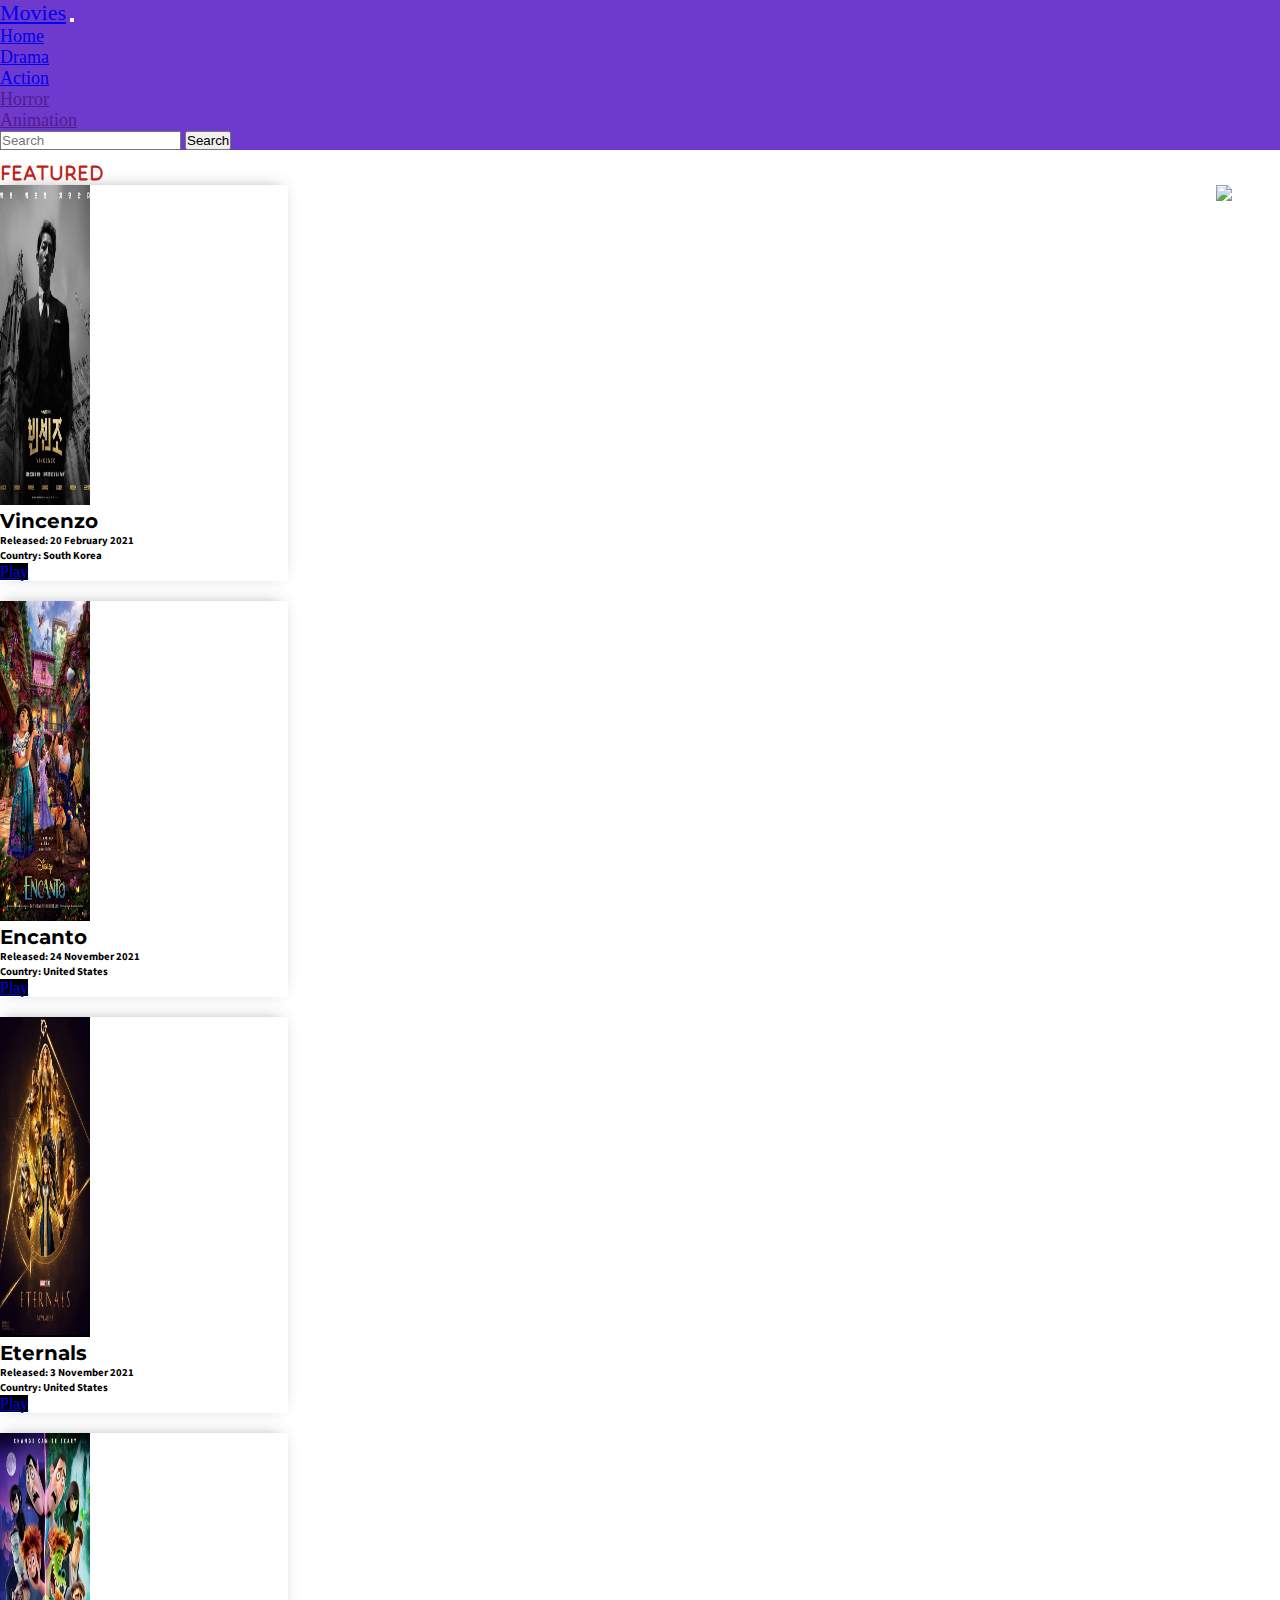
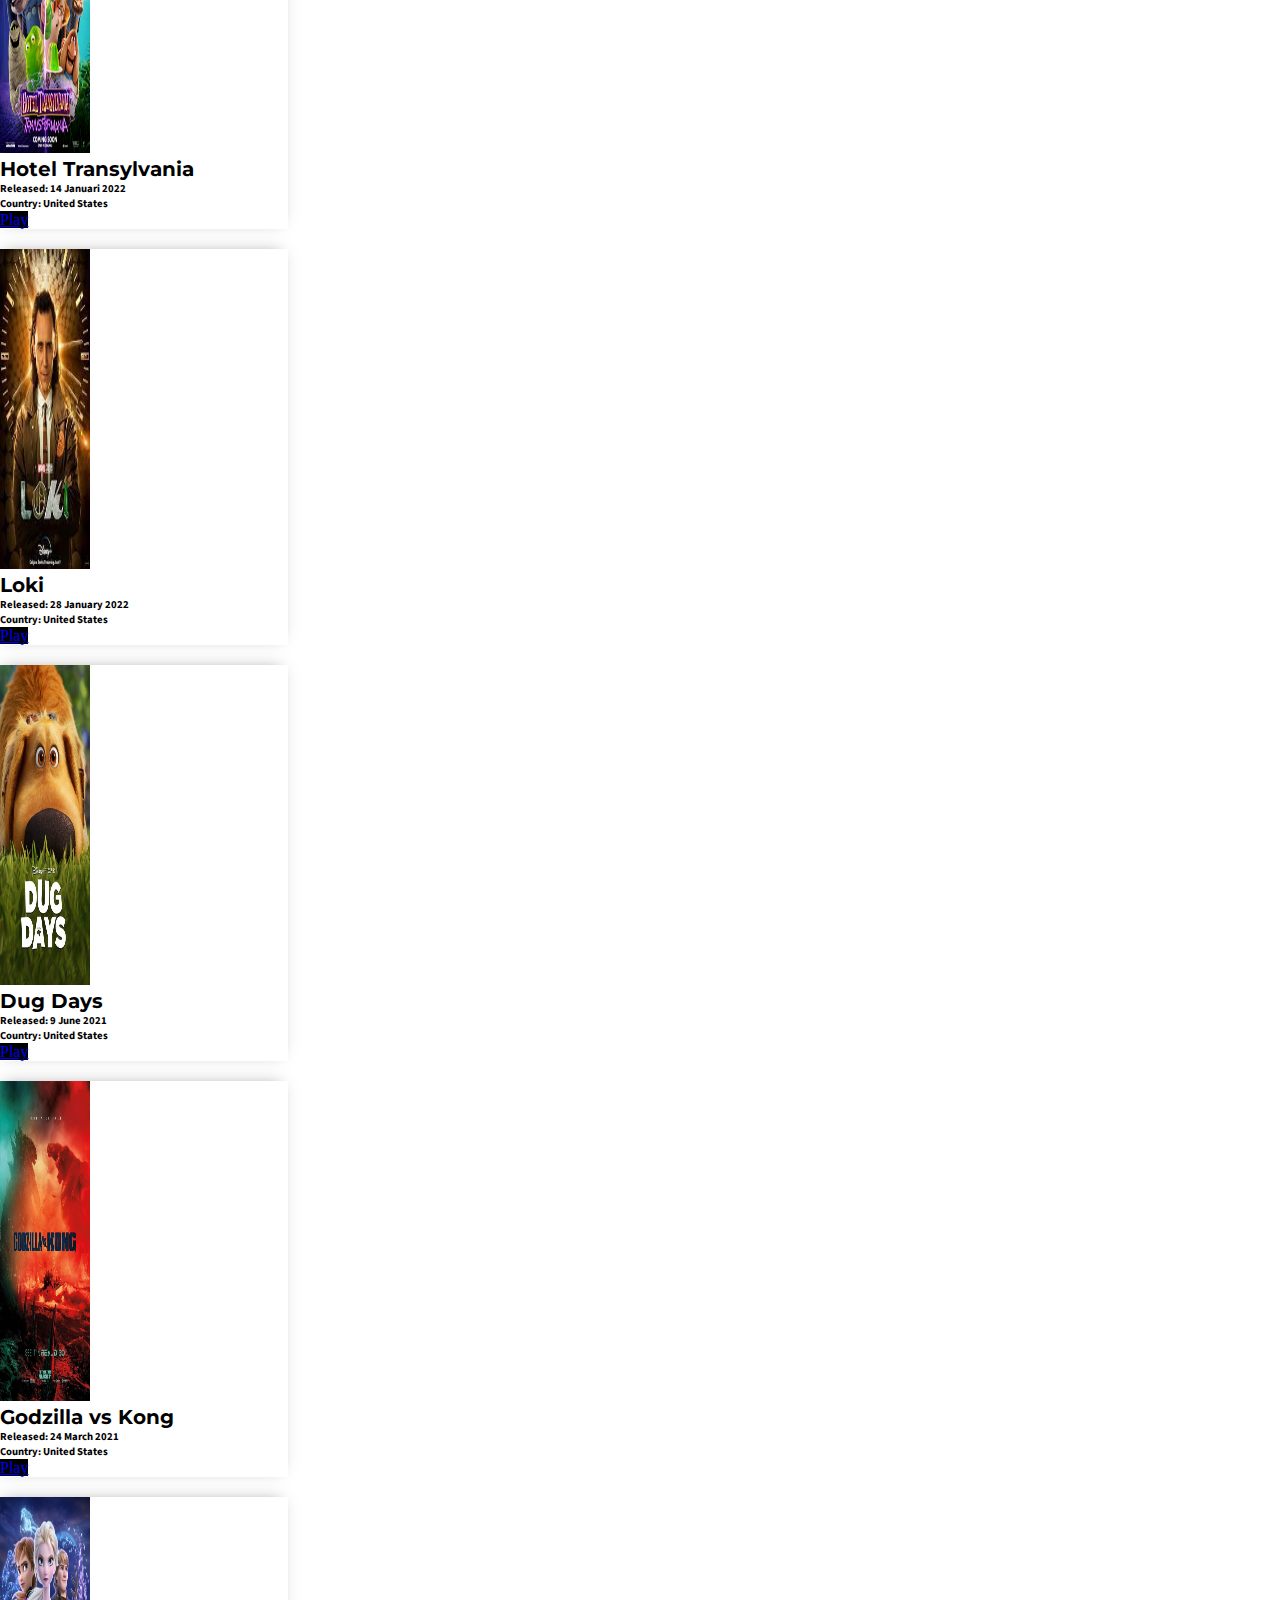
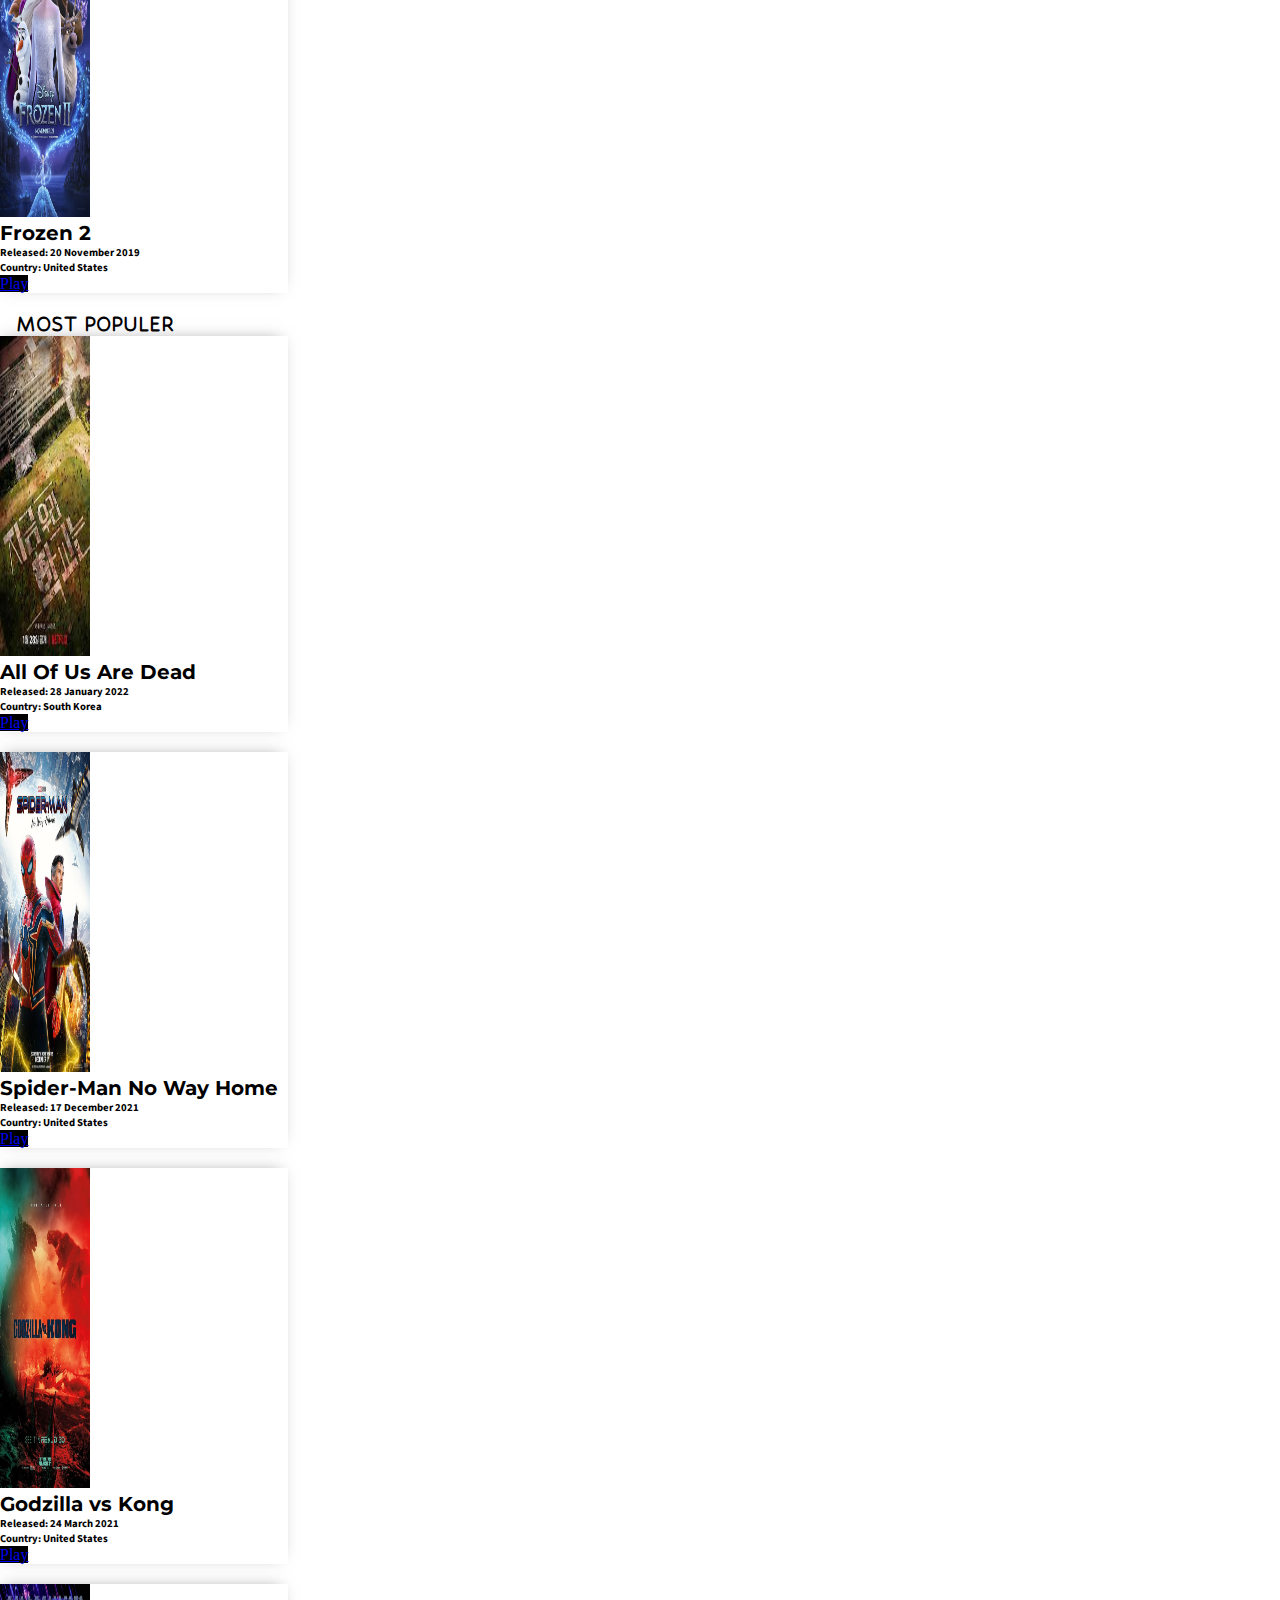
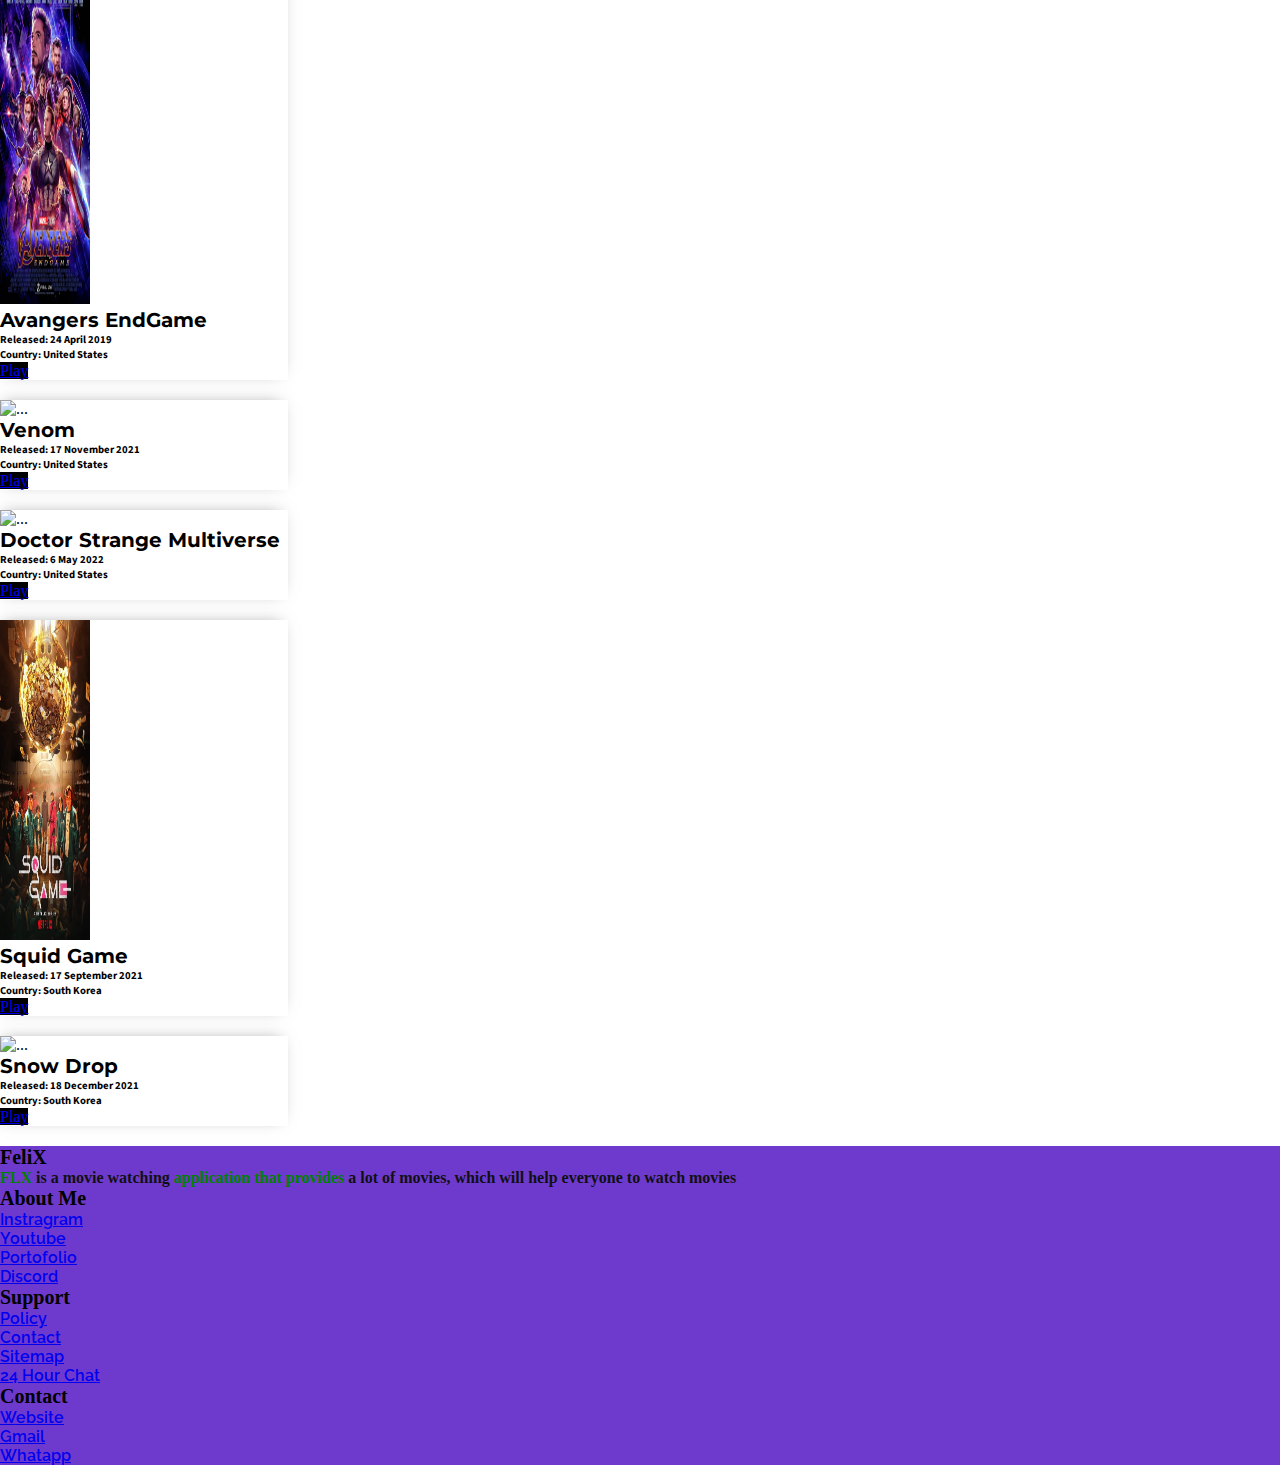
==== commit a6945bd1: "UPDATE" ====
--- a/index.html
+++ b/index.html
@@ -1,106 +1,3 @@
-FeliX
-#8458
-💨Playing ........
-
-FeliX — 07/01/2022
-RIP
-Emore — 07/01/2022
-rip
-FeliX — 07/01/2022
-RIP :"(
-Emore — 07/02/2022
-hello
-apakah anda online
-?
-atau tidak
-FeliX — 07/02/2022
-on
-Emore — 07/02/2022
-FeliX — 07/02/2022
-ngapo
-Emore — 07/02/2022
-Image
-FeliX — 07/02/2022
-dk sejutu
-Emore — 07/02/2022
-lah siapa yang bilang gk setuju
-Image
-FeliX — 07/02/2022
-kau pernah nonton  rokard
-Emore — 07/02/2022
-lagi main bedwars
-Image
-FeliX — 07/02/2022
-https://vt.tiktok.com/ZSdEWKNh5/?k=1
-TikTok
-yara on TikTok
-WKWKWK SHOCK PERS TAIM LIAT BINTANG JATUH
-yara on TikTok
-https://vt.tiktok.com/ZSdEWEVyc/?k=1
-TikTok
-yara on TikTok
-Balas @nskkajsksmks INI HASHAHAH
-yara on TikTok
-FeliX — 07/02/2022
-https://vt.tiktok.com/ZSdEWgSAT/?k=1
-TikTok
-Dᴜɴɪᴀ ᴜɴɪᴋ🥇 on TikTok
-takut post kyk gini😭moga ga kena pelanggaran 🥺#faktaduniaunik1 #IGmerindink
-Dᴜɴɪᴀ ᴜɴɪᴋ🥇 on TikTok
-FeliX — 07/02/2022
-https://vt.tiktok.com/ZSdE7hV5e/?k=1
-TikTok
-neffsine on TikTok
-Hampir dikembalikan lagi:') || Nonton Anime Spy x Family, Klik Link di Bio #spyxfamily #anya #animeedit #fyp #anime #animescene #animation #neffsine
-neffsine on TikTok
-FeliX — Today at 11:19 AM
-Kenal dengn ini dk
-Image
-Image
-Image
-Image
-Emore — Today at 11:19 AM
-anjir
-FeliX — Today at 11:19 AM
-Image
-Emore — Today at 11:19 AM
-felix
-kita baru add friends?
-FeliX — Today at 11:19 AM
-Endak kok
-Emore — Today at 11:20 AM
-jir pake bluechord
-FeliX — Today at 11:20 AM
-Y boy
-Image
-Image
-Image
-Image
-Image
-Image
-Image
-FeliX — Today at 11:31 AM
-😬
-FeliX — Today at 12:57 PM
-iin
-share
-file
-movie
-aku
-bagian
-index.html
-DPLSLSLDALD
-Emore — Today at 1:00 PM
-hah
-oo
-kau lah upload ke github
-?
-FeliX — Today at 1:00 PM
-index.html
-itu di github
-jadi bagian action
-dk tau
-Emore — Today at 1:00 PM
 <!doctype html>
 <html lang="en">
 
@@ -201,111 +98,6 @@
               Released: 3 November 2021 <br>
               Country: United States
             </h6>
-... (351 lines left)
-Collapse
-index.html
-18 KB
-﻿
-<!doctype html>
-<html lang="en">
-
-<head>
-  <!-- Required meta tags -->
-  <meta charset="utf-8">
-  <meta name="viewport" content="width=device-width, initial-scale=1">
-
-  <!-- Bootstrap CSS -->
-  <link href="https://cdn.jsdelivr.net/npm/bootstrap@5.1.3/dist/css/bootstrap.min.css" rel="stylesheet"
-    integrity="sha384-1BmE4kWBq78iYhFldvKuhfTAU6auU8tT94WrHftjDbrCEXSU1oBoqyl2QvZ6jIW3" crossorigin="anonymous">
-
-  <link rel="stylesheet" href="style.css">
-  <link rel="icon" type="image/jpg" href="img/logo.png">
-  <title>Movies Felix Firmansyah</title>
-</head>
-
-<body>
-  <nav class="navbar navbar-expand-lg navbar-light">
-    <div class="container">
-      <a class="navbar-brand text-light" href="#">Movies</a>
-      <button class="navbar-toggler" type="button" data-bs-toggle="collapse" data-bs-target="#navbarNav"
-        aria-controls="navbarNav" aria-expanded="false" aria-label="Toggle navigation">
-        <span class="navbar-toggler-icon"></span>
-      </button>
-      <div class="collapse navbar-collapse" id="navbarNav">
-        <ul class="navbar-nav mx-auto pt-1">
-          <li class="nav-item">
-            <a class="nav-link active text-light" aria-current="page" href="index.html">Home</a>
-          </li>
-          <li class="nav-item">
-            <a class="nav-link active text-light" href="drama.html">Drama</a>
-          </li>
-          <li class="nav-item">
-            <a class="nav-link active text-light" href="action.html">Action</a>
-          </li>
-          <li class="nav-item">
-            <a class="nav-link active text-light" href="">Horror</a>
-          </li>
-          <li class="nav-item">
-            <a class="nav-link active text-light" href="">Animation</a>
-          </li>
-        </ul>
-        <form class="d-flex">
-          <input class="form-control me-2" type="search" placeholder="Search" aria-label="Search">
-          <button class="btn btn-dark" type="submit">Search</button>
-        </form>
-      </div>
-    </div>
-  </nav>
-
-
-  <div class="container">
-    <div class="d-flex row justify-content-between align-items-center " style="max-width: 100%;">
-      <div class="text col-lg-6" style="width: 95%;">
-        <h2 class="text-left">FEATURED</h2>
-      </div>
-      <div class="mode col-lg-6" style="width: 5%;">
-        <img src="https://cdn.iconscout.com/icon/free/png-256/night-mode-2-475098.png" width="40" id="icon">
-      </div>
-    </div>
-    <div class="row d-flex justify-content-center ">
-      <div class="col-md-3 d-flex justify-content-center">
-        <div class="card text-center" style="width: 18rem;">
-          <img src="img/Vinenzo.jpg" width="90" height="320" class="card-img-top" alt="...">
-          <div class="card-body">
-            <h4 class="card-title">Vincenzo</h4>
-            <h6 class="card-text">
-              Released: 20 February 2021 <br>
-              Country: South Korea
-            </h6>
-            <a href=https://193.178.172.113/tvseries/vincenzo-2021/ target="blank"
-              class="btn btn-primary btn-play">Play</a>
-          </div>
-        </div>
-      </div>
-
-      <div class="col-md-3 d-flex justify-content-center">
-        <div class="card text-center" style="width: 18rem;">
-          <img src="img/Encanto.jpg" width="90" height="320" class="card-img-top" alt="...">
-          <div class="card-body">
-            <h4 class="card-title">Encanto</h4>
-            <h6 class="card-text">
-              Released: 24 November 2021 <br>
-              Country: United States
-            </h6>
-            <a href=https://193.178.172.113/movie/encanto-2021/ target="blank" class="btn btn-primary btn-play">Play</a>
-          </div>
-        </div>
-      </div>
-
-      <div class="col-md-3 d-flex justify-content-center">
-        <div class="card text-center" style="width: 18rem;">
-          <img src="img/Eternals.jpg" width="90" height="320" class="card-img-top" alt="...">
-          <div class="card-body">
-            <h4 class="card-title">Eternals</h4>
-            <h6 class="card-text">
-              Released: 3 November 2021 <br>
-              Country: United States
-            </h6>
             <a href=https://193.178.172.113/movie/eternals-2021/ target="blank"
               class="btn btn-primary btn-play">Play</a>
           </div>
